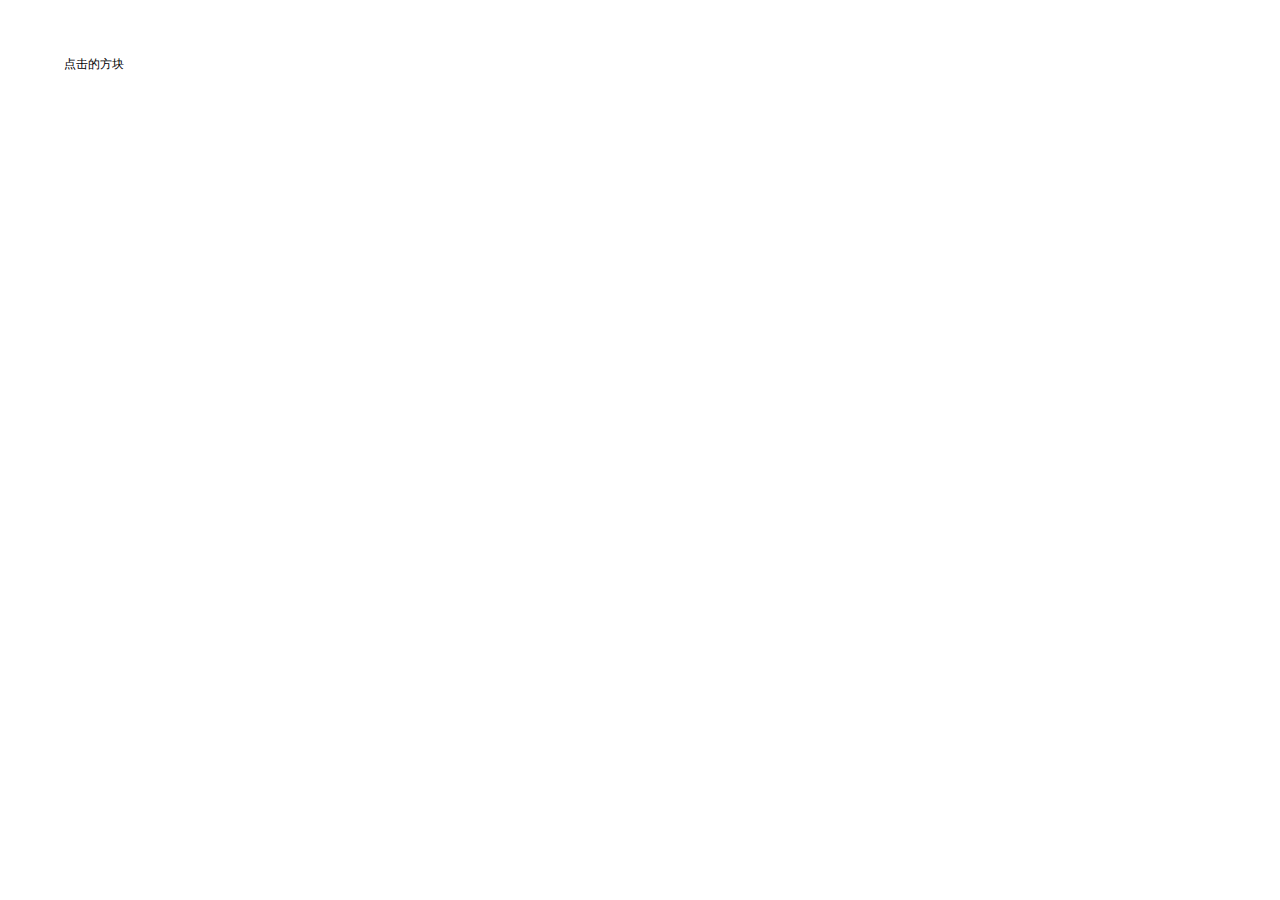
==== index.html @ 0c127620 "addhttp" ====
<!DOCTYPE html><html><head>
    <title>Frame 3</title>
    <meta charset="UTF-8" />
    <link rel="stylesheet" href="./style.css">
    <link rel="stylesheet" href="./animation.css" />
    <link rel="preconnect" href="https://fonts.googleapis.com">
    <link rel="preconnect" href="https://fonts.gstatic.com" crossorigin>
    <link href="https://fonts.googleapis.com/css2?family=Inter:wght@400&display=swap" rel="stylesheet">
    <!--DUALITE-IMAGE-PRELOAD--> 


<script src = "https://code.jquery.com/jquery-3.1.1.min.js"></script>
<script>
        //user name input
        var username = prompt("请输入您的ID：");
        
        // define database url
        var dta_url = "https://poiuymll.eu.pythonanywhere.com/get_mousedata";
        
        // page log
        $.getJSON(
          dta_url,
          {username: username,
          timeMark: Date.now(),
          objname: window.location.pathname,
          action: "landing",
          x: 0,
          y: 0 })
                 
        // mouse enter detection
        $('*[id^=tracks]:visible').each(function(){
            $(this).mouseenter(function(event){
                $.getJSON(
                  dta_url,
                  {username: username,
                  timeMark: Date.now(),
                  objname: this.id,
                  action: "mouseenter",
                  x: event.originalEvent.x,
                  y: event.originalEvent.x })
            });
        });
        
        // mouse leave detection
        $('*[id^=tracks]:visible').each(function(){
            $(this).mouseleave(function(event){
                $.getJSON(
                  dta_url,
                  {username: username,
                  timeMark: Date.now(),
                  objname: this.id,
                  action: "mouseleave",
                  x: event.originalEvent.x,
                  y: event.originalEvent.x })
            });
        });

        // mouse up detection
        $('*[id^=tracks]:visible').each(function(){
            $(this).mouseup(function(event){
                $.getJSON(
                  dta_url ,
                  {username: username,
                  timeMark: Date.now(),
                  objname: this.id,
                  action: "mouseup",
                  x: event.originalEvent.x,
                  y: event.originalEvent.x })
            });
        });

        // mouse down detection
        $('*[id^=tracks]:visible').each(function(){
            $(this).mousedown(function(event){
                $.getJSON(
                  dta_url ,
                  {username: username,
                  timeMark: Date.now(),
                  objname: this.id,
                  action: "mousedown",
                  x: event.originalEvent.x,
                  y: event.originalEvent.x })
            });
        });

        </script>


    </head><body>
<div class="parent-div">
<div id="id-Frame3" class="FRAME-5-10"  style="z-index: 1;">
<div id="id-2-31-Frame3" class="TEXT-5-19" style="
z-index: 3;
position: absolute;
top: 148px;
left: 179px;
transform: rotate(0deg);
opacity: 0;
height: 15px;
width: 68px;
line-height: 0px;
vertical-align: top;
text-align: left;
">
<span
                id="id-2-31-Frame3-0" 
                style="
                font-size:12px;
                font-weight:400;
                text-transform:none;
                
                white-space:pre-wrap;line-height: 100%;
letter-spacing: 0px;
color: rgba(0,0,0,1.00);
;font-family: Inter;
font-style: Regular;
">显示的方块2</span></div>
<div id="id-1-31-Frame3" class="TEXT-5-20" style="
z-index: 4;
position: absolute;
top: 148px;
left: 53px;
transform: rotate(0deg);
opacity: 0;
height: 15px;
width: 66px;
line-height: 0px;
vertical-align: top;
text-align: left;
">
<span
                id="id-1-31-Frame3-0" 
                style="
                font-size:12px;
                font-weight:400;
                text-transform:none;
                
                white-space:pre-wrap;line-height: 100%;
letter-spacing: 0px;
color: rgba(0,0,0,1.00);
;font-family: Inter;
font-style: Regular;
">显示的方块1</span></div>
<div id="tracks-clicktext" class="TEXT-5-12" style="
z-index: 1;
position: absolute;
top: 50px;
left: 56px;
transform: rotate(0deg);
opacity: 1;
height: 15px;
width: 60px;
line-height: 0px;
vertical-align: top;
text-align: left;
">
<span
                id="tracks-clicktext-0" 
                style="
                font-size:12px;
                font-weight:400;
                text-transform:none;
                
                white-space:pre-wrap;line-height: 100%;
letter-spacing: 0px;
color: rgba(0,0,0,1.00);
;font-family: Inter;
font-style: Regular;
">点击的方块</span></div>
</div>
		<!-- FRAME-Frame 3-5-10-completed -->
</div>
<script src="scripts.js"></script></body></html>
---- style.css ----
.parent-div {
  width: 293px;
  height: 340px;
  overflow: hidden;
  margin: 0px;
  padding: 0px;
  box-sizing: border-box;
}
.FRAME-5-10 {
  transform: rotate(0deg);
  position: relative;
  width: 293px;
  height: 340px;
  left: 0px;
  top: 0px;
  opacity: 1;
  overflow: hidden;
  background: rgba(255, 255, 255, 1);
}
---- animation.css ----
@keyframes animation-click--31-Frame3--31-Frame3-513-0 {
  from {
    font-size: 12px;
    font-weight: 400;
    white-space: pre-wrap;
    letter-spacing: 0em;
    background: rgba(0, 0, 0, 1);
    background-clip: text;
    -webkit-background-clip: text;
    font-family: Inter;
    font-style: Regular;
    -webkit-text-fill-color: transparent;
  }
  to {
    font-size: 12px;
    font-weight: 400;
    white-space: pre-wrap;
    letter-spacing: 0em;
    background: rgba(0, 0, 0, 1);
    background-clip: text;
    -webkit-background-clip: text;
    font-family: Inter;
    font-style: Regular;
    -webkit-text-fill-color: transparent;
  }
}
.class-click--31-Frame3--31-Frame3-513-0 {
  animation: animation-click--31-Frame3--31-Frame3-513-0 0.001s ease-out 0s
    forwards;
}
@keyframes animation-click--31-Frame3--31-Frame3-513 {
  from {
    transform: rotate(0deg);
    top: 50px;
    left: 56px;
    /*visibility: visible;*/
    opacity: 1;
    z-index: 1;
    width: 60px;
    height: 15px;
    border-radius: 0px;
  }
  to {
    transform: rotate(0deg);
    top: 50px;
    left: 56px;
    width: 60px;
    height: 15px;
    /*visibility: hidden;*/
    opacity: 0;
    z-index: -10;
    border-radius: 0px;

    background-size: cover;
    background-position: center;
    background-repeat: no-repeat;
  }
}
.class-click--31-Frame3--31-Frame3-513 {
  animation: animation-click--31-Frame3--31-Frame3-513 0.001s ease-out 0s normal
    forwards;
}
@keyframes animation-click--31-Frame3-Frame3-513 {
  from {
    transform: rotate(0deg);
    top: 0px;
    left: 0px;
    /*visibility: visible;*/
    opacity: 1;
    z-index: 3;
    width: 293px;
    height: 340px;
    border-radius: 0px;
  }
  to {
    transform: rotate(0deg);
    top: 0px;
    left: 0px;
    width: 293px;
    height: 340px;
    /*visibility: visible;*/
    opacity: 1;
    z-index: 4;
    border-radius: 0px;
    background: rgba(255, 255, 255, 1);

    background-size: cover;
    background-position: center;
    background-repeat: no-repeat;
  }
}
.class-click--31-Frame3-Frame3-513 {
  animation: animation-click--31-Frame3-Frame3-513 0.001s ease-out 0s normal
    forwards;
}
@keyframes animation-click--31-Frame3-2-31-Frame3-513-0 {
  from {
    font-size: 12px;
    font-weight: 400;
    white-space: pre-wrap;
    letter-spacing: 0em;
    background: rgba(0, 0, 0, 1);
    background-clip: text;
    -webkit-background-clip: text;
    font-family: Inter;
    font-style: Regular;
    -webkit-text-fill-color: transparent;
  }
  to {
    font-size: 12px;
    font-weight: 400;
    white-space: pre-wrap;
    letter-spacing: 0em;
    background: rgba(0, 0, 0, 1);
    background-clip: text;
    -webkit-background-clip: text;
    font-family: Inter;
    font-style: Regular;
    -webkit-text-fill-color: transparent;
  }
}
.class-click--31-Frame3-2-31-Frame3-513-0 {
  animation: animation-click--31-Frame3-2-31-Frame3-513-0 0.001s ease-out 0s
    forwards;
}
@keyframes animation-click--31-Frame3-2-31-Frame3-513 {
  from {
    transform: rotate(0deg);
    top: 148px;
    left: 179px;
    /*visibility: hidden;*/
    opacity: 0;
    z-index: -10;
    width: 68px;
    height: 15px;
    border-radius: 0px;
  }
  to {
    transform: rotate(0deg);
    top: 148px;
    left: 179px;
    width: 68px;
    height: 15px;
    /*visibility: visible;*/
    opacity: 1;
    z-index: 1;
    border-radius: 0px;

    background-size: cover;
    background-position: center;
    background-repeat: no-repeat;
  }
}
.class-click--31-Frame3-2-31-Frame3-513 {
  animation: animation-click--31-Frame3-2-31-Frame3-513 0.001s ease-out 0s
    normal forwards;
}
@keyframes animation-click--31-Frame3-1-31-Frame3-513-0 {
  from {
    font-size: 12px;
    font-weight: 400;
    white-space: pre-wrap;
    letter-spacing: 0em;
    background: rgba(0, 0, 0, 1);
    background-clip: text;
    -webkit-background-clip: text;
    font-family: Inter;
    font-style: Regular;
    -webkit-text-fill-color: transparent;
  }
  to {
    font-size: 12px;
    font-weight: 400;
    white-space: pre-wrap;
    letter-spacing: 0em;
    background: rgba(0, 0, 0, 1);
    background-clip: text;
    -webkit-background-clip: text;
    font-family: Inter;
    font-style: Regular;
    -webkit-text-fill-color: transparent;
  }
}
.class-click--31-Frame3-1-31-Frame3-513-0 {
  animation: animation-click--31-Frame3-1-31-Frame3-513-0 0.001s ease-out 0s
    forwards;
}
@keyframes animation-click--31-Frame3-1-31-Frame3-513 {
  from {
    transform: rotate(0deg);
    top: 148px;
    left: 53px;
    /*visibility: hidden;*/
    opacity: 0;
    z-index: -10;
    width: 66px;
    height: 15px;
    border-radius: 0px;
  }
  to {
    transform: rotate(0deg);
    top: 148px;
    left: 53px;
    width: 66px;
    height: 15px;
    /*visibility: visible;*/
    opacity: 1;
    z-index: 2;
    border-radius: 0px;

    background-size: cover;
    background-position: center;
    background-repeat: no-repeat;
  }
}
.class-click--31-Frame3-1-31-Frame3-513 {
  animation: animation-click--31-Frame3-1-31-Frame3-513 0.001s ease-out 0s
    normal forwards;
}
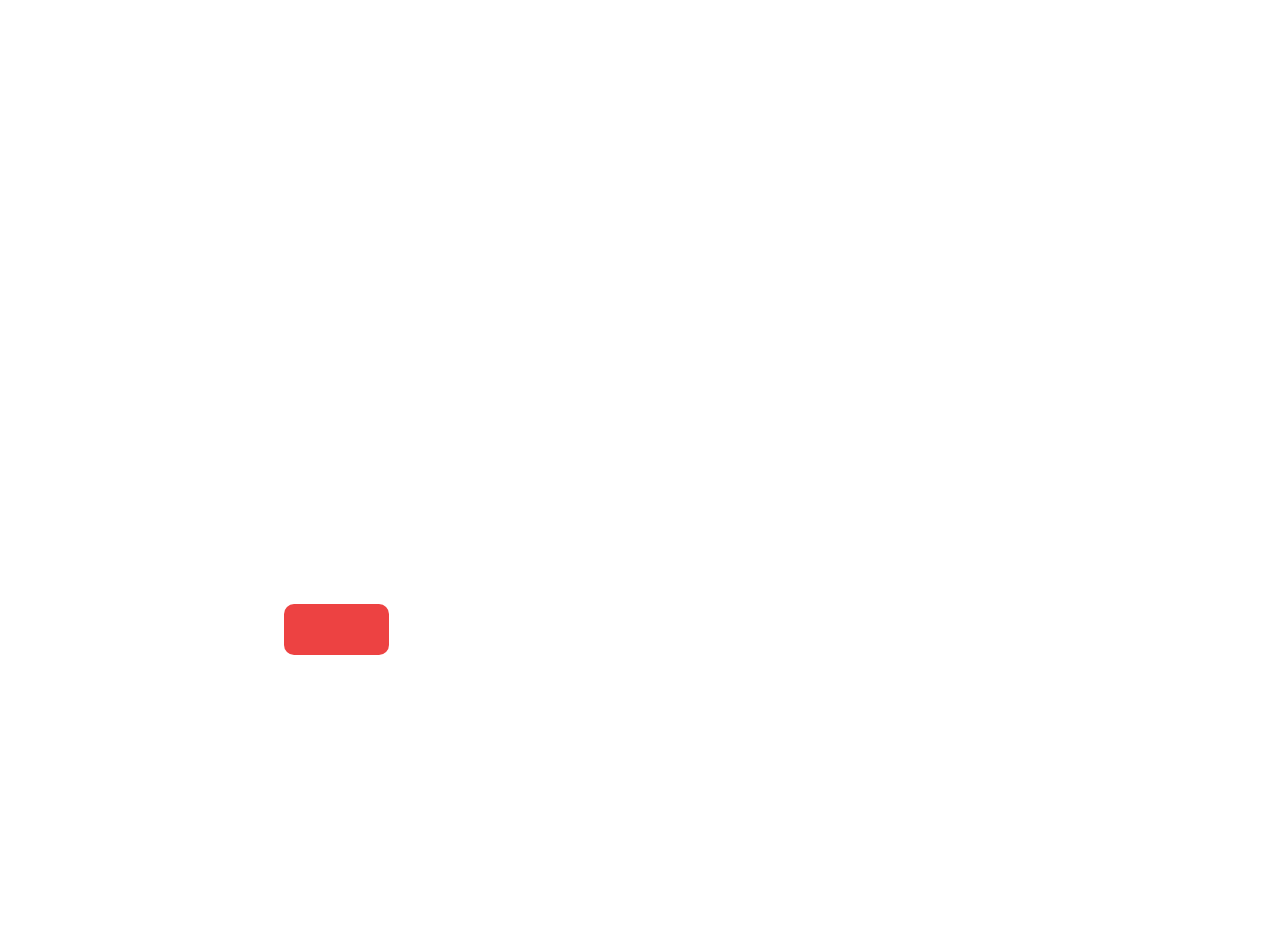
==== commit a5c867a1: "finish2" ====
--- a/index.html
+++ b/index.html
@@ -1,109 +1,43 @@
 <!DOCTYPE html><html><head>
-    <title>Frame 3</title>
+    <title>Frame 4</title>
     <meta charset="UTF-8" />
     <link rel="stylesheet" href="./style.css">
     <link rel="stylesheet" href="./animation.css" />
     <link rel="preconnect" href="https://fonts.googleapis.com">
     <link rel="preconnect" href="https://fonts.gstatic.com" crossorigin>
     <link href="https://fonts.googleapis.com/css2?family=Inter:wght@400&display=swap" rel="stylesheet">
-    <!--DUALITE-IMAGE-PRELOAD--> 
-
-
-<script src = "https://code.jquery.com/jquery-3.1.1.min.js"></script>
-<script>
-        //user name input
-        var username = prompt("请输入您的ID：");
-        
-        // define database url
-        var dta_url = "https://poiuymll.eu.pythonanywhere.com/get_mousedata";
-        
-        // page log
-        $.getJSON(
-          dta_url,
-          {username: username,
-          timeMark: Date.now(),
-          objname: window.location.pathname,
-          action: "landing",
-          x: 0,
-          y: 0 })
-                 
-        // mouse enter detection
-        $('*[id^=tracks]:visible').each(function(){
-            $(this).mouseenter(function(event){
-                $.getJSON(
-                  dta_url,
-                  {username: username,
-                  timeMark: Date.now(),
-                  objname: this.id,
-                  action: "mouseenter",
-                  x: event.originalEvent.x,
-                  y: event.originalEvent.x })
-            });
-        });
-        
-        // mouse leave detection
-        $('*[id^=tracks]:visible').each(function(){
-            $(this).mouseleave(function(event){
-                $.getJSON(
-                  dta_url,
-                  {username: username,
-                  timeMark: Date.now(),
-                  objname: this.id,
-                  action: "mouseleave",
-                  x: event.originalEvent.x,
-                  y: event.originalEvent.x })
-            });
-        });
-
-        // mouse up detection
-        $('*[id^=tracks]:visible').each(function(){
-            $(this).mouseup(function(event){
-                $.getJSON(
-                  dta_url ,
-                  {username: username,
-                  timeMark: Date.now(),
-                  objname: this.id,
-                  action: "mouseup",
-                  x: event.originalEvent.x,
-                  y: event.originalEvent.x })
-            });
-        });
-
-        // mouse down detection
-        $('*[id^=tracks]:visible').each(function(){
-            $(this).mousedown(function(event){
-                $.getJSON(
-                  dta_url ,
-                  {username: username,
-                  timeMark: Date.now(),
-                  objname: this.id,
-                  action: "mousedown",
-                  x: event.originalEvent.x,
-                  y: event.originalEvent.x })
-            });
-        });
-
-        </script>
-
+    <link rel="preload" href="https://s3-alpha-sig.figma.com/img/2b39/11fc/f8da0ff9c8e4d247750a2ccf49eb3abe?Expires=1698019200&Signature=KK3awzA0erFoYV03KQIjoi~cg~y11irOwk8LplGQXx4qzTE1Msw4NLi3-mR6NIps2QFXCI9HDjfSWyNt7xUbwdkuGnxaQ3TMLo~egXzxMEr6XVp66hteGsa9T4~jXtsE-w3lkCbonewBz6QzKS4JbCV1BrQ2gD1BgZE5WiGhufNdm5Q-Mf8fNRCnLBj~e3ps4ZK2hYiwxmEvt3YUqSqagEdAwWnbPsuWkHxGphowH7~BVIp30PeDJKUanyadf6~BboyFqT-vDcbm65no-feDIsZLT42onCO~NgZ6fSO0~Ok75pY5pUCuqQLCn3CXEBUWX-WQxniw69utdlU9fcRKyw__&Key-Pair-Id=APKAQ4GOSFWCVNEHN3O4" as="image" />
+<link rel="preload" href="https://s3-alpha-sig.figma.com/img/fa6d/f792/d2a80dac70ba9feffa16ac4584c7436b?Expires=1698019200&Signature=XQRIpQebRgwuZqlI95G-8WM~8clO0zKCS0T5xDuIAobh36KACInlX~x1NQUxRBxLtW4gjU~LjTSbOWVqOcSl2ZRK9bDzq0b6xGN6ysIknLh0uCTO02Hy9dbnzgBcVr1tLbD1ANaxKTzTs6LKqeXB-gu2p5KPult-er6VzzlVTmHdUeQx3e-xmSm8Rrv5x9L-U71w1wHxZI6muHlwMrTojxTwp19Ff8F4u5FYlFaYs2L9Q6VD1g~PgiHkeE-27GYGkrVERdLWaqB4twwJ96~~93tDrCurOPCs~JiWwKDt1v3ne8IsGazFDFKDe0aw7E3906YT9gudIN8FAQ~8duHClg__&Key-Pair-Id=APKAQ4GOSFWCVNEHN3O4" as="image" />
+<link rel="preload" href="https://s3-alpha-sig.figma.com/img/a2fe/f659/2fb3da2a6a838bbf81fa049ef3f1870e?Expires=1698019200&Signature=SWLrHsBUV1FzUjlWZFQXE4IvGwDiX-ur6zNqEUj3M8EpEPjuDXMynxYomK0FEV-fEWd1CM4iLIMSG~c0lCnIyLdNNjgvv36Ig6x9H-b9MpUuppBHbwggWqRcahY-dI4ISvybqfxiznj~OpXyn4vn8tYPO4nHEnTQNBPA6Ekh5cyhtK0bhEJNM0TPGbCiNp144dXndTPpKqyYCNw~EoCo~f2fp01o0W4Rd4UhvvleM0MwVNJFnEqCrkHNNfqexbKoyoXYyP~4NM0QhGhvYQuYyTuNN1~jCnrLPn5JdGV3MO70veMnBawvJy000OYhZA9WU4sUR~IrhVuxRpyW4akcNQ__&Key-Pair-Id=APKAQ4GOSFWCVNEHN3O4" as="image" />
+<link rel="preload" href="https://s3-alpha-sig.figma.com/img/d66f/cb3d/ad00ee4f9f84588958dfcf92507adcd7?Expires=1698019200&Signature=fq6-snZ3smzZMDKtG3yKcP2Laodld0Zgq4sLHSnu7Pj9jlpITrXBqxCe24UHinINO3utCSMwVDE7Lfl7ssuAGrvGNTsFkRoDmMpWmBuM8-47Ge7yhSHMyq6hyUfQdOpGFccmLJFUCIFtuy7~LohTn1mearbtTr49ZUU~O32WJtNELemtbOBr5trLJKR0GpPhzHjjQ2E6CYDzcpuq4tXfKIVFuXU2Ev14gJPWkWcDsCMbxa7jf2STJg4wgH1uWi3iFQsDrOtMgiKTWK928vXW785nQC8jrsmwZH-GjCU0PGzo0d9953xR2Zc-7UwrRaAAb8J~gLdN0I1WU3OqE4m-WA__&Key-Pair-Id=APKAQ4GOSFWCVNEHN3O4" as="image" />
+<link rel="preload" href="https://s3-alpha-sig.figma.com/img/e7a3/881a/22148d2c28071b3f075fa92127ff56e8?Expires=1698019200&Signature=LkyZOIBCqGtMkHBLtdS~EWd0ECslxv94HVqXZG5QixPDa8gpXpYYUXe5o0pqHm5JVw9LCfKHsUPDMWTsT1VBbsoyTx3LjGiKShA0rjoKtkjQOBGNzOWJBAyU1tRo6qq7BoHDmLG3aSE2SdUHDaHFUzd3HdRk-XIq7DkccQtttiiGltL-I~vaEu8FQtRry3s9tgvM2lMMlqWCQ18MMSqLlW0DBDXPRkep8bdN2qyMh8e0daHRV5xdJ0OndruRiolkVpPk0kzlIWyc-xRggPPZ9~uO5g3OybpyMuCIlAnNX8EPGozDJAtEOA2igEZvuDBWeEAu7ugzSEyfMrPCNv59Fg__&Key-Pair-Id=APKAQ4GOSFWCVNEHN3O4" as="image" />
+<link rel="preload" href="https://s3-alpha-sig.figma.com/img/5ceb/5b7a/32a2d4e70f0b1322c9361d452d37c784?Expires=1698019200&Signature=navZ9-cblTf58cVAMoVvo5PwZMNs1Dpws6HLfdO2hUxveL~[base64]~DcGYt3JttvlNenkRMXFaFHnhBS3sc9GOAg6cqzUiW682oxsmoBtw__&Key-Pair-Id=APKAQ4GOSFWCVNEHN3O4" as="image" />
+<link rel="preload" href="https://s3-alpha-sig.figma.com/img/648f/e71c/763fe4a7a1d3e14960e01d77c273a554?Expires=1698019200&Signature=cU42HqZ~kpIAmGJ1hewF2QaXH57SW9XGWBlaMiuzQ3xtDYotDLQwTIcgDDHZkBIc20AfQjX7Ok26xWY9OCSU~I4yPxh28nW1NtAtAU3b7HAK9GZkF4TuzwfzOhBSdg5vwAAIalxZyWF2s3X8GyJ~hbHiuYg7LoTNdwcN6RIR4XiuogbnM0nX-zoQcg2V5470vPciij7nl1w8nMBK~hxK64nFjOOuZmA0CNYEfW0dzk8CAD587sQHhq71Nqvqc7YQSy9fYWiT9gXvt3Lg63zBSK-V~0EGDIyedgncSYOh0-jKcsVeyITpApzQ1SGFb5~W~zRLD3PwIkeWIOG9gbt44Q__&Key-Pair-Id=APKAQ4GOSFWCVNEHN3O4" as="image" />
+<link rel="preload" href="https://s3-alpha-sig.figma.com/img/0794/9e08/641af89ba06719efd744f90272d8e4f9?Expires=1698019200&Signature=btgjBxLk32jTqxpKCItMqVOBEDZCkXfvIxy6vrE9weFbjVIyodx0lWYl8CbsrBLOjviZo6RgrY5VoAzHo36LPP1KDBnqzDnqaCx~cbj7SMLAIPOPeiANPRmn0J7kH2sS-2qJRJI8Qj--654v7bg2R5XQAIp0FwK3NHpqPB74cMhQQRzEAv-oMB7pwdnDJ5wAg9RweKf~R4JggK0hOtPh2R-vFvMSFy0DywrZ58EfdhVGDXop0Ibvy2pji-430-7UpJDzbatZ5qNa1tQw0E8g9bqbET6iZRyET5Rmn4n6OIZ-MuNtyPTrCCBqyqGPefhDYy1V3pbFl~hgxiZwt9rsOg__&Key-Pair-Id=APKAQ4GOSFWCVNEHN3O4" as="image" />
+<link rel="preload" href="https://s3-alpha-sig.figma.com/img/6220/0acd/ff51cc63c6a740a7c0596419461110ba?Expires=1698019200&Signature=Wk3XzmuOXrjlX64EjUmi1aYSLxUNxo~CnwxgPrZav6OPc98hclHZMQNdUKFDq6CYx-w9ndXb~zd--4U8UNn3KfQxJ0P4KGFsEV6UHRIQ4b7XciTVCTN-tbX2TYIX-19sTpr~bhtSyx2gxsHXVCgcDSJ9BMFuGLPzTc5McufpFoxxTQaWPCE~DWVbrOIlhocsAvZhDt44-9MKqBHawvQ2UQpeYyGfAG3LvCQe20Zq8g~zVUU-iKu151oN2T-pvzBEJCFxRApY-RGHXySN-jc-UpR-ci9ffqNenJ68umkcFkBGQFGkGAKG9XA34XYw4vOhrZVR1UAvi~ODa6SIr~m~oQ__&Key-Pair-Id=APKAQ4GOSFWCVNEHN3O4" as="image" />
+<link rel="preload" href="https://s3-alpha-sig.figma.com/img/425c/e1bd/d36b2c901bebdf70924338f4e96d6ff9?Expires=1698019200&Signature=HLZ4Cl~Oy3rmdDHm2qbiB53LjurLljIPh9b6~WNDq4vxD9JHhbVe535BhVIlPG4aXNb9~Gvd1xiW5~qWvh7FmTc9hSqKCN3xyrZ4tQ1G0EkrAN3imztykl6eFUL~YUtqNdSN56yTd5rYYA3FoAvJs0YNDglktDtlZoV8doASWIqsCPsWJHKkJteWt35b1lIrrYkpuxyPNJs0FwMLMRBs20YK~okRZ8g9I2eiKiQ0nUB6~oacCP0VC556IxdwuQWonaWFlDtt1X6p-Y-j4ptKqLzpV8ePP~mKwfdkKNDKOg1Il6ATdiq13-k7bYViTT~i8wSFwYROiaKDZFSPCCzRsg__&Key-Pair-Id=APKAQ4GOSFWCVNEHN3O4" as="image" />
+<link rel="preload" href="https://s3-alpha-sig.figma.com/img/ab99/5368/753c1bc3c7850ad385c63d8e2056b78c?Expires=1698019200&Signature=BY5hmDMfGHOjR4gvcHKMvvNbTPhOQE0zaw5jX4Gm74UanaHCCS0f-e6DkTT493uvmJcqjLcTayr8GDI9zQkVMmS-Ex9Lkl82r~0wZ-aceJIClyFWlfpuUeZuw~gXsPycUfbcmCARVogZaUzmRu2CQ7R0s6CVgDhOZDpmAPBSy9H75VxgYsiWQl65oJ0bx3dLCiA5bL0Ww26Q9wb02nCyQaf~LmdVzx8JaLSPOhLaYIIzUMm7BVB8vVPpfPdvEmnzz6zZ0kg~YIbW-4M8xcyoN9LJxKI08ueyINoxjWkXGV3b9vQOPvEHFqgunEJ37jz1DqLw5qny~MEJ61HJiYJftQ__&Key-Pair-Id=APKAQ4GOSFWCVNEHN3O4" as="image" />
+<link rel="preload" href="https://s3-alpha-sig.figma.com/img/e7b8/4aa9/ffc5e08d986a45fa319c865b5a59ee97?Expires=1698019200&Signature=aw9mvARmy9dOm1oN7n1I-2MWSyVvDy2plOqFV3hOOdAcHNZuyu6uU0DRXLG7ktRIFz5LNk0yoF95QJ5ko68mCMP4RL1Yjy1gxNicQ3TVxf4m3IkMu5i8e9GlQnFTJPupbPFNMg-L9n7CsT9QeBRS0RX~Q4fXatfBDdi9~KL4HPYMUcxMDVan8UvCxWlFpvTBfjWu1QQEgcv79fjgcI59fJyKS9hUs0I-ciDorTt0Dy~JyUEsw3vKcI1Ozjiz73jgDGXcRWL81KfqDiusfb~GQ12naeX-FsgVnOaBEibNAYkamYnJq5CgVLLHf19mcpHklLSSzeW2rSJrqyozGi8oqQ__&Key-Pair-Id=APKAQ4GOSFWCVNEHN3O4" as="image" /> 
 
     </head><body>
 <div class="parent-div">
-<div id="id-Frame3" class="FRAME-5-10"  style="z-index: 1;">
-<div id="id-2-31-Frame3" class="TEXT-5-19" style="
-z-index: 3;
+<div id="id-Frame4" class="FRAME-15-119"  style="z-index: 1;">
+<div id="tracks-button2" class="RECTANGLE-37-1558" style="z-index:4;"></div>
+<div id="id--31-Frame4" class="TEXT-37-1559" style="
+z-index: 5;
 position: absolute;
-top: 148px;
-left: 179px;
+top: 615px;
+left: 201px;
 transform: rotate(0deg);
 opacity: 0;
 height: 15px;
-width: 68px;
+width: 48px;
 line-height: 0px;
 vertical-align: top;
 text-align: left;
 ">
 <span
-                id="id-2-31-Frame3-0" 
+                id="id--31-Frame4-0" 
                 style="
                 font-size:12px;
                 font-weight:400;
@@ -114,60 +48,130 @@
 color: rgba(0,0,0,1.00);
 ;font-family: Inter;
 font-style: Regular;
-">显示的方块2</span></div>
-<div id="id-1-31-Frame3" class="TEXT-5-20" style="
-z-index: 4;
-position: absolute;
-top: 148px;
-left: 53px;
-transform: rotate(0deg);
-opacity: 0;
-height: 15px;
-width: 66px;
-line-height: 0px;
-vertical-align: top;
-text-align: left;
-">
-<span
-                id="id-1-31-Frame3-0" 
-                style="
-                font-size:12px;
-                font-weight:400;
-                text-transform:none;
-                
-                white-space:pre-wrap;line-height: 100%;
-letter-spacing: 0px;
-color: rgba(0,0,0,1.00);
-;font-family: Inter;
-font-style: Regular;
-">显示的方块1</span></div>
-<div id="tracks-clicktext" class="TEXT-5-12" style="
-z-index: 1;
-position: absolute;
-top: 50px;
-left: 56px;
-transform: rotate(0deg);
-opacity: 1;
-height: 15px;
-width: 60px;
-line-height: 0px;
-vertical-align: top;
-text-align: left;
-">
-<span
-                id="tracks-clicktext-0" 
-                style="
-                font-size:12px;
-                font-weight:400;
-                text-transform:none;
-                
-                white-space:pre-wrap;line-height: 100%;
-letter-spacing: 0px;
-color: rgba(0,0,0,1.00);
-;font-family: Inter;
-font-style: Regular;
-">点击的方块</span></div>
+">确认无误</span></div>
+
+
+<!-- image4-31-Frame4 Image Link -->
+<div id="id-image4-31-Frame4" class="RECTANGLE-37-1560" style="z-index:6; opacity: 0; display:block; position: absolute;height: 186px; width: 270px; left: 84px; top:345px;transform:rotate(0deg)   ;  "><div style="position: absolute;
+    width:100%;
+    height:100%;
+    background-color: transparent;
+    background-image:url(https://s3-alpha-sig.figma.com/img/2b39/11fc/f8da0ff9c8e4d247750a2ccf49eb3abe?Expires=1698019200&Signature=KK3awzA0erFoYV03KQIjoi~cg~y11irOwk8LplGQXx4qzTE1Msw4NLi3-mR6NIps2QFXCI9HDjfSWyNt7xUbwdkuGnxaQ3TMLo~egXzxMEr6XVp66hteGsa9T4~jXtsE-w3lkCbonewBz6QzKS4JbCV1BrQ2gD1BgZE5WiGhufNdm5Q-Mf8fNRCnLBj~e3ps4ZK2hYiwxmEvt3YUqSqagEdAwWnbPsuWkHxGphowH7~BVIp30PeDJKUanyadf6~BboyFqT-vDcbm65no-feDIsZLT42onCO~NgZ6fSO0~Ok75pY5pUCuqQLCn3CXEBUWX-WQxniw69utdlU9fcRKyw__&Key-Pair-Id=APKAQ4GOSFWCVNEHN3O4);opacity: 1;background-size:cover; background-position:center;background-repeat:no-repeat;  "></div></div> 
+<!-- Image Ends -->
+
+
+
+<!-- image5-31-Frame4 Image Link -->
+<div id="id-image5-31-Frame4" class="RECTANGLE-37-1561" style="z-index:3; opacity: 0; display:block; position: absolute;height: 165px; width: 301px; left: 34px; top:657px;transform:rotate(0deg)   ;  "><div style="position: absolute;
+    width:100%;
+    height:100%;
+    background-color: transparent;
+    background-image:url(https://s3-alpha-sig.figma.com/img/fa6d/f792/d2a80dac70ba9feffa16ac4584c7436b?Expires=1698019200&Signature=XQRIpQebRgwuZqlI95G-8WM~8clO0zKCS0T5xDuIAobh36KACInlX~x1NQUxRBxLtW4gjU~LjTSbOWVqOcSl2ZRK9bDzq0b6xGN6ysIknLh0uCTO02Hy9dbnzgBcVr1tLbD1ANaxKTzTs6LKqeXB-gu2p5KPult-er6VzzlVTmHdUeQx3e-xmSm8Rrv5x9L-U71w1wHxZI6muHlwMrTojxTwp19Ff8F4u5FYlFaYs2L9Q6VD1g~PgiHkeE-27GYGkrVERdLWaqB4twwJ96~~93tDrCurOPCs~JiWwKDt1v3ne8IsGazFDFKDe0aw7E3906YT9gudIN8FAQ~8duHClg__&Key-Pair-Id=APKAQ4GOSFWCVNEHN3O4);opacity: 1;background-size:cover; background-position:center;background-repeat:no-repeat;  "></div></div> 
+<!-- Image Ends -->
+
+
+
+<!-- image6-31-Frame4 Image Link -->
+<div id="id-image6-31-Frame4" class="RECTANGLE-37-1562" style="z-index:3; opacity: 0; display:block; position: absolute;height: 149px; width: 416px; left: 7px; top:672px;transform:rotate(0deg)   ;  "><div style="position: absolute;
+    width:100%;
+    height:100%;
+    background-color: transparent;
+    background-image:url(https://s3-alpha-sig.figma.com/img/a2fe/f659/2fb3da2a6a838bbf81fa049ef3f1870e?Expires=1698019200&Signature=SWLrHsBUV1FzUjlWZFQXE4IvGwDiX-ur6zNqEUj3M8EpEPjuDXMynxYomK0FEV-fEWd1CM4iLIMSG~c0lCnIyLdNNjgvv36Ig6x9H-b9MpUuppBHbwggWqRcahY-dI4ISvybqfxiznj~OpXyn4vn8tYPO4nHEnTQNBPA6Ekh5cyhtK0bhEJNM0TPGbCiNp144dXndTPpKqyYCNw~EoCo~f2fp01o0W4Rd4UhvvleM0MwVNJFnEqCrkHNNfqexbKoyoXYyP~4NM0QhGhvYQuYyTuNN1~jCnrLPn5JdGV3MO70veMnBawvJy000OYhZA9WU4sUR~IrhVuxRpyW4akcNQ__&Key-Pair-Id=APKAQ4GOSFWCVNEHN3O4);opacity: 1;background-size:cover; background-position:center;background-repeat:no-repeat;  "></div></div> 
+<!-- Image Ends -->
+
+
+
+<!-- image7-31-Frame4 Image Link -->
+<div id="id-image7-31-Frame4" class="RECTANGLE-37-1563" style="z-index:3; opacity: 0; display:block; position: absolute;height: 54px; width: 161px; left: 135px; top:40px;transform:rotate(0deg)   ;  "><div style="position: absolute;
+    width:100%;
+    height:100%;
+    background-color: transparent;
+    background-image:url(https://s3-alpha-sig.figma.com/img/d66f/cb3d/ad00ee4f9f84588958dfcf92507adcd7?Expires=1698019200&Signature=fq6-snZ3smzZMDKtG3yKcP2Laodld0Zgq4sLHSnu7Pj9jlpITrXBqxCe24UHinINO3utCSMwVDE7Lfl7ssuAGrvGNTsFkRoDmMpWmBuM8-47Ge7yhSHMyq6hyUfQdOpGFccmLJFUCIFtuy7~LohTn1mearbtTr49ZUU~O32WJtNELemtbOBr5trLJKR0GpPhzHjjQ2E6CYDzcpuq4tXfKIVFuXU2Ev14gJPWkWcDsCMbxa7jf2STJg4wgH1uWi3iFQsDrOtMgiKTWK928vXW785nQC8jrsmwZH-GjCU0PGzo0d9953xR2Zc-7UwrRaAAb8J~gLdN0I1WU3OqE4m-WA__&Key-Pair-Id=APKAQ4GOSFWCVNEHN3O4);opacity: 1;background-size:cover; background-position:center;background-repeat:no-repeat;  "></div></div> 
+<!-- Image Ends -->
+
+<div id="id-Rectangle4-31-Frame4" class="RECTANGLE-37-1564" style="z-index:4;"></div>
+
+
+<!-- image8-31-Frame4 Image Link -->
+<div id="id-image8-31-Frame4" class="RECTANGLE-37-1565" style="z-index:5; opacity: 0; display:block; position: absolute;height: 354px; width: 318px; left: 56px; top:232px;transform:rotate(0deg)   ;  "><div style="position: absolute;
+    width:100%;
+    height:100%;
+    background-color: transparent;
+    background-image:url(https://s3-alpha-sig.figma.com/img/e7a3/881a/22148d2c28071b3f075fa92127ff56e8?Expires=1698019200&Signature=LkyZOIBCqGtMkHBLtdS~EWd0ECslxv94HVqXZG5QixPDa8gpXpYYUXe5o0pqHm5JVw9LCfKHsUPDMWTsT1VBbsoyTx3LjGiKShA0rjoKtkjQOBGNzOWJBAyU1tRo6qq7BoHDmLG3aSE2SdUHDaHFUzd3HdRk-XIq7DkccQtttiiGltL-I~vaEu8FQtRry3s9tgvM2lMMlqWCQ18MMSqLlW0DBDXPRkep8bdN2qyMh8e0daHRV5xdJ0OndruRiolkVpPk0kzlIWyc-xRggPPZ9~uO5g3OybpyMuCIlAnNX8EPGozDJAtEOA2igEZvuDBWeEAu7ugzSEyfMrPCNv59Fg__&Key-Pair-Id=APKAQ4GOSFWCVNEHN3O4);opacity: 1;background-size:cover; background-position:center;background-repeat:no-repeat;  "></div></div> 
+<!-- Image Ends -->
+
+
+
+<!-- image9-31-Frame4 Image Link -->
+<div id="id-image9-31-Frame4" class="RECTANGLE-37-1566" style="z-index:4; opacity: 0; display:block; position: absolute;height: 438px; width: 319px; left: 55px; top:171px;transform:rotate(0deg)   ;  "><div style="position: absolute;
+    width:100%;
+    height:100%;
+    background-color: transparent;
+    background-image:url(https://s3-alpha-sig.figma.com/img/5ceb/5b7a/32a2d4e70f0b1322c9361d452d37c784?Expires=1698019200&Signature=navZ9-cblTf58cVAMoVvo5PwZMNs1Dpws6HLfdO2hUxveL~[base64]~DcGYt3JttvlNenkRMXFaFHnhBS3sc9GOAg6cqzUiW682oxsmoBtw__&Key-Pair-Id=APKAQ4GOSFWCVNEHN3O4);opacity: 1;background-size:cover; background-position:center;background-repeat:no-repeat;  "></div></div> 
+<!-- Image Ends -->
+
+
+
+<!-- image10-31-Frame4 Image Link -->
+<div id="id-image10-31-Frame4" class="RECTANGLE-37-1567" style="z-index:3; opacity: 0; display:block; position: absolute;height: 37px; width: 143px; left: 143px; top:157px;transform:rotate(0deg)   ;  "><div style="position: absolute;
+    width:100%;
+    height:100%;
+    background-color: transparent;
+    background-image:url(https://s3-alpha-sig.figma.com/img/648f/e71c/763fe4a7a1d3e14960e01d77c273a554?Expires=1698019200&Signature=cU42HqZ~kpIAmGJ1hewF2QaXH57SW9XGWBlaMiuzQ3xtDYotDLQwTIcgDDHZkBIc20AfQjX7Ok26xWY9OCSU~I4yPxh28nW1NtAtAU3b7HAK9GZkF4TuzwfzOhBSdg5vwAAIalxZyWF2s3X8GyJ~hbHiuYg7LoTNdwcN6RIR4XiuogbnM0nX-zoQcg2V5470vPciij7nl1w8nMBK~hxK64nFjOOuZmA0CNYEfW0dzk8CAD587sQHhq71Nqvqc7YQSy9fYWiT9gXvt3Lg63zBSK-V~0EGDIyedgncSYOh0-jKcsVeyITpApzQ1SGFb5~W~zRLD3PwIkeWIOG9gbt44Q__&Key-Pair-Id=APKAQ4GOSFWCVNEHN3O4);opacity: 1;background-size:cover; background-position:center;background-repeat:no-repeat;  "></div></div> 
+<!-- Image Ends -->
+
+
+
+<!-- image11-31-Frame4 Image Link -->
+<div id="id-image11-31-Frame4" class="RECTANGLE-37-1568" style="z-index:3; opacity: 0; display:block; position: absolute;height: 281px; width: 172px; left: 129px; top:209px;transform:rotate(0deg)   ;  "><div style="position: absolute;
+    width:100%;
+    height:100%;
+    background-color: transparent;
+    background-image:url(https://s3-alpha-sig.figma.com/img/0794/9e08/641af89ba06719efd744f90272d8e4f9?Expires=1698019200&Signature=btgjBxLk32jTqxpKCItMqVOBEDZCkXfvIxy6vrE9weFbjVIyodx0lWYl8CbsrBLOjviZo6RgrY5VoAzHo36LPP1KDBnqzDnqaCx~cbj7SMLAIPOPeiANPRmn0J7kH2sS-2qJRJI8Qj--654v7bg2R5XQAIp0FwK3NHpqPB74cMhQQRzEAv-oMB7pwdnDJ5wAg9RweKf~R4JggK0hOtPh2R-vFvMSFy0DywrZ58EfdhVGDXop0Ibvy2pji-430-7UpJDzbatZ5qNa1tQw0E8g9bqbET6iZRyET5Rmn4n6OIZ-MuNtyPTrCCBqyqGPefhDYy1V3pbFl~hgxiZwt9rsOg__&Key-Pair-Id=APKAQ4GOSFWCVNEHN3O4);opacity: 1;background-size:cover; background-position:center;background-repeat:no-repeat;  "></div></div> 
+<!-- Image Ends -->
+
+
+
+<!-- image12-31-Frame4 Image Link -->
+<div id="id-image12-31-Frame4" class="RECTANGLE-37-1569" style="z-index:3; opacity: 0; display:block; position: absolute;height: 49px; width: 366px; left: 32px; top:331px;transform:rotate(0deg)   ;  "><div style="position: absolute;
+    width:100%;
+    height:100%;
+    background-color: transparent;
+    background-image:url(https://s3-alpha-sig.figma.com/img/6220/0acd/ff51cc63c6a740a7c0596419461110ba?Expires=1698019200&Signature=Wk3XzmuOXrjlX64EjUmi1aYSLxUNxo~CnwxgPrZav6OPc98hclHZMQNdUKFDq6CYx-w9ndXb~zd--4U8UNn3KfQxJ0P4KGFsEV6UHRIQ4b7XciTVCTN-tbX2TYIX-19sTpr~bhtSyx2gxsHXVCgcDSJ9BMFuGLPzTc5McufpFoxxTQaWPCE~DWVbrOIlhocsAvZhDt44-9MKqBHawvQ2UQpeYyGfAG3LvCQe20Zq8g~zVUU-iKu151oN2T-pvzBEJCFxRApY-RGHXySN-jc-UpR-ci9ffqNenJ68umkcFkBGQFGkGAKG9XA34XYw4vOhrZVR1UAvi~ODa6SIr~m~oQ__&Key-Pair-Id=APKAQ4GOSFWCVNEHN3O4);opacity: 1;background-size:cover; background-position:center;background-repeat:no-repeat;  "></div></div> 
+<!-- Image Ends -->
+
+
+
+<!-- image14-31-Frame4 Image Link -->
+<div id="id-image14-31-Frame4" class="RECTANGLE-37-1570" style="z-index:3; opacity: 0; display:block; position: absolute;height: 170px; width: 258px; left: 86px; top:216px;transform:rotate(0deg)   ;  "><div style="position: absolute;
+    width:100%;
+    height:100%;
+    background-color: transparent;
+    background-image:url(https://s3-alpha-sig.figma.com/img/425c/e1bd/d36b2c901bebdf70924338f4e96d6ff9?Expires=1698019200&Signature=HLZ4Cl~Oy3rmdDHm2qbiB53LjurLljIPh9b6~WNDq4vxD9JHhbVe535BhVIlPG4aXNb9~Gvd1xiW5~qWvh7FmTc9hSqKCN3xyrZ4tQ1G0EkrAN3imztykl6eFUL~YUtqNdSN56yTd5rYYA3FoAvJs0YNDglktDtlZoV8doASWIqsCPsWJHKkJteWt35b1lIrrYkpuxyPNJs0FwMLMRBs20YK~okRZ8g9I2eiKiQ0nUB6~oacCP0VC556IxdwuQWonaWFlDtt1X6p-Y-j4ptKqLzpV8ePP~mKwfdkKNDKOg1Il6ATdiq13-k7bYViTT~i8wSFwYROiaKDZFSPCCzRsg__&Key-Pair-Id=APKAQ4GOSFWCVNEHN3O4);opacity: 1;background-size:cover; background-position:center;background-repeat:no-repeat;  "></div></div> 
+<!-- Image Ends -->
+
+
+
+<!-- image15-31-Frame4 Image Link -->
+<div id="id-image15-31-Frame4" class="RECTANGLE-37-1571" style="z-index:3; opacity: 0; display:block; position: absolute;height: 32px; width: 86px; left: 172px; top:450px;transform:rotate(0deg)   ;  "><div style="position: absolute;
+    width:100%;
+    height:100%;
+    background-color: transparent;
+    background-image:url(https://s3-alpha-sig.figma.com/img/ab99/5368/753c1bc3c7850ad385c63d8e2056b78c?Expires=1698019200&Signature=BY5hmDMfGHOjR4gvcHKMvvNbTPhOQE0zaw5jX4Gm74UanaHCCS0f-e6DkTT493uvmJcqjLcTayr8GDI9zQkVMmS-Ex9Lkl82r~0wZ-aceJIClyFWlfpuUeZuw~gXsPycUfbcmCARVogZaUzmRu2CQ7R0s6CVgDhOZDpmAPBSy9H75VxgYsiWQl65oJ0bx3dLCiA5bL0Ww26Q9wb02nCyQaf~LmdVzx8JaLSPOhLaYIIzUMm7BVB8vVPpfPdvEmnzz6zZ0kg~YIbW-4M8xcyoN9LJxKI08ueyINoxjWkXGV3b9vQOPvEHFqgunEJ37jz1DqLw5qny~MEJ61HJiYJftQ__&Key-Pair-Id=APKAQ4GOSFWCVNEHN3O4);opacity: 1;background-size:cover; background-position:center;background-repeat:no-repeat;  "></div></div> 
+<!-- Image Ends -->
+
+<div id="tracks-button1" class="RECTANGLE-15-120" style="z-index:1;"></div>
+
+
+<!-- image2-31-Frame4 Image Link -->
+<div id="id-image2-31-Frame4" class="RECTANGLE-15-121" style="z-index:2; opacity: 1; display:block; position: absolute;height: 37px; width: 70px; left: 180px; top:86px;transform:rotate(0deg)   ;  "><div style="position: absolute;
+    width:100%;
+    height:100%;
+    background-color: transparent;
+    background-image:url(https://s3-alpha-sig.figma.com/img/e7b8/4aa9/ffc5e08d986a45fa319c865b5a59ee97?Expires=1698019200&Signature=aw9mvARmy9dOm1oN7n1I-2MWSyVvDy2plOqFV3hOOdAcHNZuyu6uU0DRXLG7ktRIFz5LNk0yoF95QJ5ko68mCMP4RL1Yjy1gxNicQ3TVxf4m3IkMu5i8e9GlQnFTJPupbPFNMg-L9n7CsT9QeBRS0RX~Q4fXatfBDdi9~KL4HPYMUcxMDVan8UvCxWlFpvTBfjWu1QQEgcv79fjgcI59fJyKS9hUs0I-ciDorTt0Dy~JyUEsw3vKcI1Ozjiz73jgDGXcRWL81KfqDiusfb~GQ12naeX-FsgVnOaBEibNAYkamYnJq5CgVLLHf19mcpHklLSSzeW2rSJrqyozGi8oqQ__&Key-Pair-Id=APKAQ4GOSFWCVNEHN3O4);opacity: 1;background-size:cover; background-position:center;background-repeat:no-repeat;  "></div></div> 
+<!-- Image Ends -->
+
 </div>
-		<!-- FRAME-Frame 3-5-10-completed -->
+		<!-- FRAME-Frame 4-15-119-completed -->
 </div>
 <script src="scripts.js"></script></body></html>--- a/style.css
+++ b/style.css
@@ -1,19 +1,73 @@
 .parent-div {
-  width: 293px;
-  height: 340px;
+  width: 430px;
+  height: 932px;
   overflow: hidden;
   margin: 0px;
   padding: 0px;
   box-sizing: border-box;
 }
-.FRAME-5-10 {
+.FRAME-15-119 {
   transform: rotate(0deg);
   position: relative;
-  width: 293px;
-  height: 340px;
+  width: 430px;
+  height: 932px;
   left: 0px;
   top: 0px;
   opacity: 1;
   overflow: hidden;
   background: rgba(255, 255, 255, 1);
 }
+.RECTANGLE-37-1558 {
+  position: absolute;
+  left: 170px;
+  top: 597px;
+  transform: rotate(0deg);
+  transform-origin: center !important;
+  background: rgba(181, 246, 215, 1);
+
+  border-radius: 10px;
+  border-top-left-radius: 10px;
+  border-top-right-radius: 10px;
+  border-bottom-left-radius: 10px;
+  border-bottom-right-radius: 10px;
+
+  width: 111px;
+  height: 52px;
+  opacity: 0;
+}
+.RECTANGLE-37-1564 {
+  position: absolute;
+  left: 56px;
+  top: 629px;
+  transform: rotate(0deg);
+  transform-origin: center !important;
+  background: rgba(170, 172, 174, 1);
+
+  border-radius: 10px;
+  border-top-left-radius: 10px;
+  border-top-right-radius: 10px;
+  border-bottom-left-radius: 10px;
+  border-bottom-right-radius: 10px;
+
+  width: 111px;
+  height: 52px;
+  opacity: 0;
+}
+.RECTANGLE-15-120 {
+  position: absolute;
+  left: 276px;
+  top: 596px;
+  transform: rotate(0deg);
+  transform-origin: center !important;
+  background: rgba(237, 66, 66, 1);
+
+  border-radius: 10px;
+  border-top-left-radius: 10px;
+  border-top-right-radius: 10px;
+  border-bottom-left-radius: 10px;
+  border-bottom-right-radius: 10px;
+
+  width: 105px;
+  height: 51px;
+  opacity: 1;
+}
--- a/animation.css
+++ b/animation.css
@@ -1,4 +1,184 @@
-@keyframes animation-click--31-Frame3--31-Frame3-513-0 {
+@keyframes animation-click-Rectangle1-31-Frame4-Rectangle1-31-Frame4-15122 {
+  from {
+    transform: rotate(0deg);
+    top: 596px;
+    left: 276px;
+    /*visibility: visible;*/
+    opacity: 1;
+    z-index: 1;
+    width: 105px;
+    height: 51px;
+    border: 0px solid transparent;
+
+    border-radius: 10px;
+    border-top-left-radius: 10px;
+    border-top-right-radius: 10px;
+    border-bottom-left-radius: 10px;
+    border-bottom-right-radius: 10px;
+  }
+  to {
+    transform: rotate(0deg);
+    top: 596px;
+    left: 276px;
+    width: 105px;
+    height: 51px;
+    /*visibility: hidden;*/
+    opacity: 0;
+    z-index: -10;
+    border: 0px solid transparent;
+
+    border-radius: 10px;
+    border-top-left-radius: 10px;
+    border-top-right-radius: 10px;
+    border-bottom-left-radius: 10px;
+    border-bottom-right-radius: 10px;
+
+    background: rgba(237, 66, 66, 1);
+
+    background-size: cover;
+    background-position: center;
+    background-repeat: no-repeat;
+  }
+}
+.class-click-Rectangle1-31-Frame4-Rectangle1-31-Frame4-15122 {
+  animation: animation-click-Rectangle1-31-Frame4-Rectangle1-31-Frame4-15122
+    0.001s ease-out 0s normal forwards;
+}
+@keyframes animation-click-Rectangle1-31-Frame4-image2-31-Frame4-15122 {
+  from {
+    transform: rotate(0deg);
+    top: 86px;
+    left: 180px;
+    /*visibility: visible;*/
+    opacity: 1;
+    z-index: 2;
+    width: 70px;
+    height: 37px;
+    border: 0px solid transparent;
+  }
+  to {
+    transform: rotate(0deg);
+    top: 86px;
+    left: 180px;
+    width: 70px;
+    height: 37px;
+    /*visibility: hidden;*/
+    opacity: 0;
+    z-index: -10;
+    border: 0px solid transparent;
+
+    background-size: cover;
+    background-position: center;
+    background-repeat: no-repeat;
+  }
+}
+.class-click-Rectangle1-31-Frame4-image2-31-Frame4-15122 {
+  animation: animation-click-Rectangle1-31-Frame4-image2-31-Frame4-15122 0.001s
+    ease-out 0s normal forwards;
+}
+@keyframes bgAnimation-click-Rectangle1-31-Frame4-image2-31-Frame4-15122 {
+  from {
+    background-size: cover;
+    background-position: center;
+    background-repeat: no-repeat;
+    background-color: transparent;
+  }
+  to {
+    background-size: cover;
+    background-position: center;
+    background-repeat: no-repeat;
+    background: url(https://s3-alpha-sig.figma.com/img/e7b8/4aa9/ffc5e08d986a45fa319c865b5a59ee97?Expires=1698019200&Signature=aw9mvARmy9dOm1oN7n1I-2MWSyVvDy2plOqFV3hOOdAcHNZuyu6uU0DRXLG7ktRIFz5LNk0yoF95QJ5ko68mCMP4RL1Yjy1gxNicQ3TVxf4m3IkMu5i8e9GlQnFTJPupbPFNMg-L9n7CsT9QeBRS0RX~Q4fXatfBDdi9~KL4HPYMUcxMDVan8UvCxWlFpvTBfjWu1QQEgcv79fjgcI59fJyKS9hUs0I-ciDorTt0Dy~JyUEsw3vKcI1Ozjiz73jgDGXcRWL81KfqDiusfb~GQ12naeX-FsgVnOaBEibNAYkamYnJq5CgVLLHf19mcpHklLSSzeW2rSJrqyozGi8oqQ__&Key-Pair-Id=APKAQ4GOSFWCVNEHN3O4);
+    background-color: transparent;
+    background-color: transparent;
+    background-size: cover;
+    background-position: center;
+    background-repeat: no-repeat;
+  }
+}
+.bgClass-click-Rectangle1-31-Frame4-image2-31-Frame4-15122 {
+  animation: bgAnimation-click-Rectangle1-31-Frame4-image2-31-Frame4-15122
+    0.001s ease-out 0s forwards;
+}
+@keyframes animation-click-Rectangle1-31-Frame4-Frame4-15122 {
+  from {
+    transform: rotate(0deg);
+    top: 0px;
+    left: 0px;
+    /*visibility: visible;*/
+    opacity: 1;
+    z-index: 9;
+    width: 430px;
+    height: 932px;
+    border-radius: 0px;
+  }
+  to {
+    transform: rotate(0deg);
+    top: 0px;
+    left: 0px;
+    width: 430px;
+    height: 932px;
+    /*visibility: visible;*/
+    opacity: 1;
+    z-index: 10;
+    border-radius: 0px;
+    background: rgba(255, 255, 255, 1);
+
+    background-size: cover;
+    background-position: center;
+    background-repeat: no-repeat;
+  }
+}
+.class-click-Rectangle1-31-Frame4-Frame4-15122 {
+  animation: animation-click-Rectangle1-31-Frame4-Frame4-15122 0.001s ease-out
+    0s normal forwards;
+}
+@keyframes animation-click-Rectangle1-31-Frame4-Rectangle3-31-Frame4-15122 {
+  from {
+    transform: rotate(0deg);
+    top: 597px;
+    left: 170px;
+    /*visibility: hidden;*/
+    opacity: 0;
+    z-index: -10;
+    width: 111px;
+    height: 52px;
+    border: 0px solid transparent;
+
+    border-radius: 10px;
+    border-top-left-radius: 10px;
+    border-top-right-radius: 10px;
+    border-bottom-left-radius: 10px;
+    border-bottom-right-radius: 10px;
+  }
+  to {
+    transform: rotate(0deg);
+    top: 597px;
+    left: 170px;
+    width: 111px;
+    height: 52px;
+    /*visibility: visible;*/
+    opacity: 1;
+    z-index: 1;
+    border: 0px solid transparent;
+
+    border-radius: 10px;
+    border-top-left-radius: 10px;
+    border-top-right-radius: 10px;
+    border-bottom-left-radius: 10px;
+    border-bottom-right-radius: 10px;
+
+    background: rgba(181, 246, 215, 1);
+
+    background-size: cover;
+    background-position: center;
+    background-repeat: no-repeat;
+  }
+}
+.class-click-Rectangle1-31-Frame4-Rectangle3-31-Frame4-15122 {
+  animation: animation-click-Rectangle1-31-Frame4-Rectangle3-31-Frame4-15122
+    0.001s ease-out 0s normal forwards;
+}
+@keyframes animation-click-Rectangle1-31-Frame4--31-Frame4-15122-0 {
   from {
     font-size: 12px;
     font-weight: 400;
@@ -24,76 +204,144 @@
     -webkit-text-fill-color: transparent;
   }
 }
-.class-click--31-Frame3--31-Frame3-513-0 {
-  animation: animation-click--31-Frame3--31-Frame3-513-0 0.001s ease-out 0s
-    forwards;
-}
-@keyframes animation-click--31-Frame3--31-Frame3-513 {
-  from {
-    transform: rotate(0deg);
-    top: 50px;
-    left: 56px;
+.class-click-Rectangle1-31-Frame4--31-Frame4-15122-0 {
+  animation: animation-click-Rectangle1-31-Frame4--31-Frame4-15122-0 0.001s
+    ease-out 0s forwards;
+}
+@keyframes animation-click-Rectangle1-31-Frame4--31-Frame4-15122 {
+  from {
+    transform: rotate(0deg);
+    top: 615px;
+    left: 201px;
+    /*visibility: hidden;*/
+    opacity: 0;
+    z-index: -10;
+    width: 48px;
+    height: 15px;
+    border-radius: 0px;
+  }
+  to {
+    transform: rotate(0deg);
+    top: 615px;
+    left: 201px;
+    width: 48px;
+    height: 15px;
+    /*visibility: visible;*/
+    opacity: 1;
+    z-index: 2;
+    border-radius: 0px;
+
+    background-size: cover;
+    background-position: center;
+    background-repeat: no-repeat;
+  }
+}
+.class-click-Rectangle1-31-Frame4--31-Frame4-15122 {
+  animation: animation-click-Rectangle1-31-Frame4--31-Frame4-15122 0.001s
+    ease-out 0s normal forwards;
+}
+@keyframes animation-click-Rectangle1-31-Frame4-image4-31-Frame4-15122 {
+  from {
+    transform: rotate(0deg);
+    top: 345px;
+    left: 84px;
+    /*visibility: hidden;*/
+    opacity: 0;
+    z-index: -10;
+    width: 270px;
+    height: 186px;
+    border: 0px solid transparent;
+  }
+  to {
+    transform: rotate(0deg);
+    top: 345px;
+    left: 84px;
+    width: 270px;
+    height: 186px;
+    /*visibility: visible;*/
+    opacity: 1;
+    z-index: 3;
+    border: 0px solid transparent;
+
+    background-size: cover;
+    background-position: center;
+    background-repeat: no-repeat;
+  }
+}
+.class-click-Rectangle1-31-Frame4-image4-31-Frame4-15122 {
+  animation: animation-click-Rectangle1-31-Frame4-image4-31-Frame4-15122 0.001s
+    ease-out 0s normal forwards;
+}
+@keyframes bgAnimation-click-Rectangle1-31-Frame4-image4-31-Frame4-15122 {
+  from {
+    background-size: cover;
+    background-position: center;
+    background-repeat: no-repeat;
+    background-color: transparent;
+  }
+  to {
+    background-size: cover;
+    background-position: center;
+    background-repeat: no-repeat;
+    background: url(https://s3-alpha-sig.figma.com/img/2b39/11fc/f8da0ff9c8e4d247750a2ccf49eb3abe?Expires=1698019200&Signature=KK3awzA0erFoYV03KQIjoi~cg~y11irOwk8LplGQXx4qzTE1Msw4NLi3-mR6NIps2QFXCI9HDjfSWyNt7xUbwdkuGnxaQ3TMLo~egXzxMEr6XVp66hteGsa9T4~jXtsE-w3lkCbonewBz6QzKS4JbCV1BrQ2gD1BgZE5WiGhufNdm5Q-Mf8fNRCnLBj~e3ps4ZK2hYiwxmEvt3YUqSqagEdAwWnbPsuWkHxGphowH7~BVIp30PeDJKUanyadf6~BboyFqT-vDcbm65no-feDIsZLT42onCO~NgZ6fSO0~Ok75pY5pUCuqQLCn3CXEBUWX-WQxniw69utdlU9fcRKyw__&Key-Pair-Id=APKAQ4GOSFWCVNEHN3O4);
+    background-color: transparent;
+    background-color: transparent;
+    background-size: cover;
+    background-position: center;
+    background-repeat: no-repeat;
+  }
+}
+.bgClass-click-Rectangle1-31-Frame4-image4-31-Frame4-15122 {
+  animation: bgAnimation-click-Rectangle1-31-Frame4-image4-31-Frame4-15122
+    0.001s ease-out 0s forwards;
+}
+@keyframes animation-click-Rectangle3-31-Frame4-Rectangle3-31-Frame4-15130 {
+  from {
+    transform: rotate(0deg);
+    top: 597px;
+    left: 170px;
     /*visibility: visible;*/
     opacity: 1;
     z-index: 1;
-    width: 60px;
-    height: 15px;
-    border-radius: 0px;
-  }
-  to {
-    transform: rotate(0deg);
-    top: 50px;
-    left: 56px;
-    width: 60px;
-    height: 15px;
-    /*visibility: hidden;*/
-    opacity: 0;
-    z-index: -10;
-    border-radius: 0px;
-
-    background-size: cover;
-    background-position: center;
-    background-repeat: no-repeat;
-  }
-}
-.class-click--31-Frame3--31-Frame3-513 {
-  animation: animation-click--31-Frame3--31-Frame3-513 0.001s ease-out 0s normal
-    forwards;
-}
-@keyframes animation-click--31-Frame3-Frame3-513 {
-  from {
-    transform: rotate(0deg);
-    top: 0px;
-    left: 0px;
-    /*visibility: visible;*/
-    opacity: 1;
-    z-index: 3;
-    width: 293px;
-    height: 340px;
-    border-radius: 0px;
-  }
-  to {
-    transform: rotate(0deg);
-    top: 0px;
-    left: 0px;
-    width: 293px;
-    height: 340px;
-    /*visibility: visible;*/
-    opacity: 1;
-    z-index: 4;
-    border-radius: 0px;
-    background: rgba(255, 255, 255, 1);
-
-    background-size: cover;
-    background-position: center;
-    background-repeat: no-repeat;
-  }
-}
-.class-click--31-Frame3-Frame3-513 {
-  animation: animation-click--31-Frame3-Frame3-513 0.001s ease-out 0s normal
-    forwards;
-}
-@keyframes animation-click--31-Frame3-2-31-Frame3-513-0 {
+    width: 111px;
+    height: 52px;
+    border: 0px solid transparent;
+
+    border-radius: 10px;
+    border-top-left-radius: 10px;
+    border-top-right-radius: 10px;
+    border-bottom-left-radius: 10px;
+    border-bottom-right-radius: 10px;
+  }
+  to {
+    transform: rotate(0deg);
+    top: 850px;
+    left: 279px;
+    width: 111px;
+    height: 52px;
+    /*visibility: visible;*/
+    opacity: 1;
+    z-index: 1;
+    border: 0px solid transparent;
+
+    border-radius: 10px;
+    border-top-left-radius: 10px;
+    border-top-right-radius: 10px;
+    border-bottom-left-radius: 10px;
+    border-bottom-right-radius: 10px;
+
+    background: rgba(241, 228, 110, 1);
+
+    background-size: cover;
+    background-position: center;
+    background-repeat: no-repeat;
+  }
+}
+.class-click-Rectangle3-31-Frame4-Rectangle3-31-Frame4-15130 {
+  animation: animation-click-Rectangle3-31-Frame4-Rectangle3-31-Frame4-15130
+    0.001s ease-out 0s normal forwards;
+}
+@keyframes animation-click-Rectangle3-31-Frame4--31-Frame4-15130-0 {
   from {
     font-size: 12px;
     font-weight: 400;
@@ -119,101 +367,2155 @@
     -webkit-text-fill-color: transparent;
   }
 }
-.class-click--31-Frame3-2-31-Frame3-513-0 {
-  animation: animation-click--31-Frame3-2-31-Frame3-513-0 0.001s ease-out 0s
-    forwards;
-}
-@keyframes animation-click--31-Frame3-2-31-Frame3-513 {
-  from {
-    transform: rotate(0deg);
-    top: 148px;
-    left: 179px;
-    /*visibility: hidden;*/
-    opacity: 0;
-    z-index: -10;
-    width: 68px;
+.class-click-Rectangle3-31-Frame4--31-Frame4-15130-0 {
+  animation: animation-click-Rectangle3-31-Frame4--31-Frame4-15130-0 0.001s
+    ease-out 0s forwards;
+}
+@keyframes animation-click-Rectangle3-31-Frame4--31-Frame4-15130 {
+  from {
+    transform: rotate(0deg);
+    top: 615px;
+    left: 201px;
+    /*visibility: visible;*/
+    opacity: 1;
+    z-index: 2;
+    width: 48px;
     height: 15px;
     border-radius: 0px;
   }
   to {
     transform: rotate(0deg);
-    top: 148px;
-    left: 179px;
-    width: 68px;
+    top: 615px;
+    left: 201px;
+    width: 48px;
     height: 15px;
+    /*visibility: hidden;*/
+    opacity: 0;
+    z-index: -10;
+    border-radius: 0px;
+
+    background-size: cover;
+    background-position: center;
+    background-repeat: no-repeat;
+  }
+}
+.class-click-Rectangle3-31-Frame4--31-Frame4-15130 {
+  animation: animation-click-Rectangle3-31-Frame4--31-Frame4-15130 0.001s
+    ease-out 0s normal forwards;
+}
+@keyframes animation-click-Rectangle3-31-Frame4-image4-31-Frame4-15130 {
+  from {
+    transform: rotate(0deg);
+    top: 345px;
+    left: 84px;
+    /*visibility: visible;*/
+    opacity: 1;
+    z-index: 3;
+    width: 270px;
+    height: 186px;
+    border: 0px solid transparent;
+  }
+  to {
+    transform: rotate(0deg);
+    top: 345px;
+    left: 84px;
+    width: 270px;
+    height: 186px;
+    /*visibility: hidden;*/
+    opacity: 0;
+    z-index: -10;
+    border: 0px solid transparent;
+
+    background-size: cover;
+    background-position: center;
+    background-repeat: no-repeat;
+  }
+}
+.class-click-Rectangle3-31-Frame4-image4-31-Frame4-15130 {
+  animation: animation-click-Rectangle3-31-Frame4-image4-31-Frame4-15130 0.001s
+    ease-out 0s normal forwards;
+}
+@keyframes bgAnimation-click-Rectangle3-31-Frame4-image4-31-Frame4-15130 {
+  from {
+    background-size: cover;
+    background-position: center;
+    background-repeat: no-repeat;
+    background-color: transparent;
+  }
+  to {
+    background-size: cover;
+    background-position: center;
+    background-repeat: no-repeat;
+    background: url(https://s3-alpha-sig.figma.com/img/2b39/11fc/f8da0ff9c8e4d247750a2ccf49eb3abe?Expires=1698019200&Signature=KK3awzA0erFoYV03KQIjoi~cg~y11irOwk8LplGQXx4qzTE1Msw4NLi3-mR6NIps2QFXCI9HDjfSWyNt7xUbwdkuGnxaQ3TMLo~egXzxMEr6XVp66hteGsa9T4~jXtsE-w3lkCbonewBz6QzKS4JbCV1BrQ2gD1BgZE5WiGhufNdm5Q-Mf8fNRCnLBj~e3ps4ZK2hYiwxmEvt3YUqSqagEdAwWnbPsuWkHxGphowH7~BVIp30PeDJKUanyadf6~BboyFqT-vDcbm65no-feDIsZLT42onCO~NgZ6fSO0~Ok75pY5pUCuqQLCn3CXEBUWX-WQxniw69utdlU9fcRKyw__&Key-Pair-Id=APKAQ4GOSFWCVNEHN3O4);
+    background-color: transparent;
+    background-color: transparent;
+    background-size: cover;
+    background-position: center;
+    background-repeat: no-repeat;
+  }
+}
+.bgClass-click-Rectangle3-31-Frame4-image4-31-Frame4-15130 {
+  animation: bgAnimation-click-Rectangle3-31-Frame4-image4-31-Frame4-15130
+    0.001s ease-out 0s forwards;
+}
+@keyframes animation-click-Rectangle3-31-Frame4-Frame4-15130 {
+  from {
+    transform: rotate(0deg);
+    top: 0px;
+    left: 0px;
+    /*visibility: visible;*/
+    opacity: 1;
+    z-index: 10;
+    width: 430px;
+    height: 932px;
+    border-radius: 0px;
+  }
+  to {
+    transform: rotate(0deg);
+    top: 0px;
+    left: 0px;
+    width: 430px;
+    height: 932px;
+    /*visibility: visible;*/
+    opacity: 1;
+    z-index: 11;
+    border-radius: 0px;
+    background: rgba(255, 255, 255, 1);
+
+    background-size: cover;
+    background-position: center;
+    background-repeat: no-repeat;
+  }
+}
+.class-click-Rectangle3-31-Frame4-Frame4-15130 {
+  animation: animation-click-Rectangle3-31-Frame4-Frame4-15130 0.001s ease-out
+    0s normal forwards;
+}
+@keyframes animation-click-Rectangle3-31-Frame4-image5-31-Frame4-15130 {
+  from {
+    transform: rotate(0deg);
+    top: 657px;
+    left: 34px;
+    /*visibility: hidden;*/
+    opacity: 0;
+    z-index: -10;
+    width: 301px;
+    height: 165px;
+    border: 0px solid transparent;
+  }
+  to {
+    transform: rotate(0deg);
+    top: 657px;
+    left: 34px;
+    width: 301px;
+    height: 165px;
+    /*visibility: visible;*/
+    opacity: 1;
+    z-index: 2;
+    border: 0px solid transparent;
+
+    background-size: cover;
+    background-position: center;
+    background-repeat: no-repeat;
+  }
+}
+.class-click-Rectangle3-31-Frame4-image5-31-Frame4-15130 {
+  animation: animation-click-Rectangle3-31-Frame4-image5-31-Frame4-15130 0.001s
+    ease-out 0s normal forwards;
+}
+@keyframes bgAnimation-click-Rectangle3-31-Frame4-image5-31-Frame4-15130 {
+  from {
+    background-size: cover;
+    background-position: center;
+    background-repeat: no-repeat;
+    background-color: transparent;
+  }
+  to {
+    background-size: cover;
+    background-position: center;
+    background-repeat: no-repeat;
+    background: url(https://s3-alpha-sig.figma.com/img/fa6d/f792/d2a80dac70ba9feffa16ac4584c7436b?Expires=1698019200&Signature=XQRIpQebRgwuZqlI95G-8WM~8clO0zKCS0T5xDuIAobh36KACInlX~x1NQUxRBxLtW4gjU~LjTSbOWVqOcSl2ZRK9bDzq0b6xGN6ysIknLh0uCTO02Hy9dbnzgBcVr1tLbD1ANaxKTzTs6LKqeXB-gu2p5KPult-er6VzzlVTmHdUeQx3e-xmSm8Rrv5x9L-U71w1wHxZI6muHlwMrTojxTwp19Ff8F4u5FYlFaYs2L9Q6VD1g~PgiHkeE-27GYGkrVERdLWaqB4twwJ96~~93tDrCurOPCs~JiWwKDt1v3ne8IsGazFDFKDe0aw7E3906YT9gudIN8FAQ~8duHClg__&Key-Pair-Id=APKAQ4GOSFWCVNEHN3O4);
+    background-color: transparent;
+    background-color: transparent;
+    background-size: cover;
+    background-position: center;
+    background-repeat: no-repeat;
+  }
+}
+.bgClass-click-Rectangle3-31-Frame4-image5-31-Frame4-15130 {
+  animation: bgAnimation-click-Rectangle3-31-Frame4-image5-31-Frame4-15130
+    0.001s ease-out 0s forwards;
+}
+@keyframes animation-click-Rectangle3-31-Frame4-Rectangle3-31-Frame4-15387 {
+  from {
+    transform: rotate(0deg);
+    top: 850px;
+    left: 279px;
     /*visibility: visible;*/
     opacity: 1;
     z-index: 1;
-    border-radius: 0px;
-
-    background-size: cover;
-    background-position: center;
-    background-repeat: no-repeat;
-  }
-}
-.class-click--31-Frame3-2-31-Frame3-513 {
-  animation: animation-click--31-Frame3-2-31-Frame3-513 0.001s ease-out 0s
+    width: 111px;
+    height: 52px;
+    border: 0px solid transparent;
+
+    border-radius: 10px;
+    border-top-left-radius: 10px;
+    border-top-right-radius: 10px;
+    border-bottom-left-radius: 10px;
+    border-bottom-right-radius: 10px;
+  }
+  to {
+    transform: rotate(0deg);
+    top: 850px;
+    left: 279px;
+    width: 111px;
+    height: 52px;
+    /*visibility: visible;*/
+    opacity: 1;
+    z-index: 1;
+    border: 0px solid transparent;
+
+    border-radius: 10px;
+    border-top-left-radius: 10px;
+    border-top-right-radius: 10px;
+    border-bottom-left-radius: 10px;
+    border-bottom-right-radius: 10px;
+
+    background: rgba(241, 165, 242, 1);
+
+    background-size: cover;
+    background-position: center;
+    background-repeat: no-repeat;
+  }
+}
+.class-click-Rectangle3-31-Frame4-Rectangle3-31-Frame4-15387 {
+  animation: animation-click-Rectangle3-31-Frame4-Rectangle3-31-Frame4-15387
+    0.001s ease-out 0s normal forwards;
+}
+@keyframes animation-click-Rectangle3-31-Frame4-image5-31-Frame4-15387 {
+  from {
+    transform: rotate(0deg);
+    top: 657px;
+    left: 34px;
+    /*visibility: visible;*/
+    opacity: 1;
+    z-index: 2;
+    width: 301px;
+    height: 165px;
+    border: 0px solid transparent;
+  }
+  to {
+    transform: rotate(0deg);
+    top: 657px;
+    left: 34px;
+    width: 301px;
+    height: 165px;
+    /*visibility: hidden;*/
+    opacity: 0;
+    z-index: -10;
+    border: 0px solid transparent;
+
+    background-size: cover;
+    background-position: center;
+    background-repeat: no-repeat;
+  }
+}
+.class-click-Rectangle3-31-Frame4-image5-31-Frame4-15387 {
+  animation: animation-click-Rectangle3-31-Frame4-image5-31-Frame4-15387 0.001s
+    ease-out 0s normal forwards;
+}
+@keyframes bgAnimation-click-Rectangle3-31-Frame4-image5-31-Frame4-15387 {
+  from {
+    background-size: cover;
+    background-position: center;
+    background-repeat: no-repeat;
+    background-color: transparent;
+  }
+  to {
+    background-size: cover;
+    background-position: center;
+    background-repeat: no-repeat;
+    background: url(https://s3-alpha-sig.figma.com/img/fa6d/f792/d2a80dac70ba9feffa16ac4584c7436b?Expires=1698019200&Signature=XQRIpQebRgwuZqlI95G-8WM~8clO0zKCS0T5xDuIAobh36KACInlX~x1NQUxRBxLtW4gjU~LjTSbOWVqOcSl2ZRK9bDzq0b6xGN6ysIknLh0uCTO02Hy9dbnzgBcVr1tLbD1ANaxKTzTs6LKqeXB-gu2p5KPult-er6VzzlVTmHdUeQx3e-xmSm8Rrv5x9L-U71w1wHxZI6muHlwMrTojxTwp19Ff8F4u5FYlFaYs2L9Q6VD1g~PgiHkeE-27GYGkrVERdLWaqB4twwJ96~~93tDrCurOPCs~JiWwKDt1v3ne8IsGazFDFKDe0aw7E3906YT9gudIN8FAQ~8duHClg__&Key-Pair-Id=APKAQ4GOSFWCVNEHN3O4);
+    background-color: transparent;
+    background-color: transparent;
+    background-size: cover;
+    background-position: center;
+    background-repeat: no-repeat;
+  }
+}
+.bgClass-click-Rectangle3-31-Frame4-image5-31-Frame4-15387 {
+  animation: bgAnimation-click-Rectangle3-31-Frame4-image5-31-Frame4-15387
+    0.001s ease-out 0s forwards;
+}
+@keyframes animation-click-Rectangle3-31-Frame4-Frame4-15387 {
+  from {
+    transform: rotate(0deg);
+    top: 0px;
+    left: 0px;
+    /*visibility: visible;*/
+    opacity: 1;
+    z-index: 11;
+    width: 430px;
+    height: 932px;
+    border-radius: 0px;
+  }
+  to {
+    transform: rotate(0deg);
+    top: 0px;
+    left: 0px;
+    width: 430px;
+    height: 932px;
+    /*visibility: visible;*/
+    opacity: 1;
+    z-index: 12;
+    border-radius: 0px;
+    background: rgba(255, 255, 255, 1);
+
+    background-size: cover;
+    background-position: center;
+    background-repeat: no-repeat;
+  }
+}
+.class-click-Rectangle3-31-Frame4-Frame4-15387 {
+  animation: animation-click-Rectangle3-31-Frame4-Frame4-15387 0.001s ease-out
+    0s normal forwards;
+}
+@keyframes animation-click-Rectangle3-31-Frame4-image6-31-Frame4-15387 {
+  from {
+    transform: rotate(0deg);
+    top: 672px;
+    left: 7px;
+    /*visibility: hidden;*/
+    opacity: 0;
+    z-index: -10;
+    width: 416px;
+    height: 149px;
+    border: 0px solid transparent;
+  }
+  to {
+    transform: rotate(0deg);
+    top: 672px;
+    left: 7px;
+    width: 416px;
+    height: 149px;
+    /*visibility: visible;*/
+    opacity: 1;
+    z-index: 2;
+    border: 0px solid transparent;
+
+    background-size: cover;
+    background-position: center;
+    background-repeat: no-repeat;
+  }
+}
+.class-click-Rectangle3-31-Frame4-image6-31-Frame4-15387 {
+  animation: animation-click-Rectangle3-31-Frame4-image6-31-Frame4-15387 0.001s
+    ease-out 0s normal forwards;
+}
+@keyframes bgAnimation-click-Rectangle3-31-Frame4-image6-31-Frame4-15387 {
+  from {
+    background-size: cover;
+    background-position: center;
+    background-repeat: no-repeat;
+    background-color: transparent;
+  }
+  to {
+    background-size: cover;
+    background-position: center;
+    background-repeat: no-repeat;
+    background: url(https://s3-alpha-sig.figma.com/img/a2fe/f659/2fb3da2a6a838bbf81fa049ef3f1870e?Expires=1698019200&Signature=SWLrHsBUV1FzUjlWZFQXE4IvGwDiX-ur6zNqEUj3M8EpEPjuDXMynxYomK0FEV-fEWd1CM4iLIMSG~c0lCnIyLdNNjgvv36Ig6x9H-b9MpUuppBHbwggWqRcahY-dI4ISvybqfxiznj~OpXyn4vn8tYPO4nHEnTQNBPA6Ekh5cyhtK0bhEJNM0TPGbCiNp144dXndTPpKqyYCNw~EoCo~f2fp01o0W4Rd4UhvvleM0MwVNJFnEqCrkHNNfqexbKoyoXYyP~4NM0QhGhvYQuYyTuNN1~jCnrLPn5JdGV3MO70veMnBawvJy000OYhZA9WU4sUR~IrhVuxRpyW4akcNQ__&Key-Pair-Id=APKAQ4GOSFWCVNEHN3O4);
+    background-color: transparent;
+    background-color: transparent;
+    background-size: cover;
+    background-position: center;
+    background-repeat: no-repeat;
+  }
+}
+.bgClass-click-Rectangle3-31-Frame4-image6-31-Frame4-15387 {
+  animation: bgAnimation-click-Rectangle3-31-Frame4-image6-31-Frame4-15387
+    0.001s ease-out 0s forwards;
+}
+@keyframes animation-click-Rectangle3-31-Frame4-Rectangle3-31-Frame4-15408 {
+  from {
+    transform: rotate(0deg);
+    top: 850px;
+    left: 279px;
+    /*visibility: visible;*/
+    opacity: 1;
+    z-index: 1;
+    width: 111px;
+    height: 52px;
+    border: 0px solid transparent;
+
+    border-radius: 10px;
+    border-top-left-radius: 10px;
+    border-top-right-radius: 10px;
+    border-bottom-left-radius: 10px;
+    border-bottom-right-radius: 10px;
+  }
+  to {
+    transform: rotate(0deg);
+    top: 629px;
+    left: 159px;
+    width: 111px;
+    height: 52px;
+    /*visibility: visible;*/
+    opacity: 1;
+    z-index: 1;
+    border: 0px solid transparent;
+
+    border-radius: 10px;
+    border-top-left-radius: 10px;
+    border-top-right-radius: 10px;
+    border-bottom-left-radius: 10px;
+    border-bottom-right-radius: 10px;
+
+    background: rgba(142, 204, 249, 1);
+
+    background-size: cover;
+    background-position: center;
+    background-repeat: no-repeat;
+  }
+}
+.class-click-Rectangle3-31-Frame4-Rectangle3-31-Frame4-15408 {
+  animation: animation-click-Rectangle3-31-Frame4-Rectangle3-31-Frame4-15408
+    0.001s ease-out 0s normal forwards;
+}
+@keyframes animation-click-Rectangle3-31-Frame4-image6-31-Frame4-15408 {
+  from {
+    transform: rotate(0deg);
+    top: 672px;
+    left: 7px;
+    /*visibility: visible;*/
+    opacity: 1;
+    z-index: 2;
+    width: 416px;
+    height: 149px;
+    border: 0px solid transparent;
+  }
+  to {
+    transform: rotate(0deg);
+    top: 672px;
+    left: 7px;
+    width: 416px;
+    height: 149px;
+    /*visibility: hidden;*/
+    opacity: 0;
+    z-index: -10;
+    border: 0px solid transparent;
+
+    background-size: cover;
+    background-position: center;
+    background-repeat: no-repeat;
+  }
+}
+.class-click-Rectangle3-31-Frame4-image6-31-Frame4-15408 {
+  animation: animation-click-Rectangle3-31-Frame4-image6-31-Frame4-15408 0.001s
+    ease-out 0s normal forwards;
+}
+@keyframes bgAnimation-click-Rectangle3-31-Frame4-image6-31-Frame4-15408 {
+  from {
+    background-size: cover;
+    background-position: center;
+    background-repeat: no-repeat;
+    background-color: transparent;
+  }
+  to {
+    background-size: cover;
+    background-position: center;
+    background-repeat: no-repeat;
+    background: url(https://s3-alpha-sig.figma.com/img/a2fe/f659/2fb3da2a6a838bbf81fa049ef3f1870e?Expires=1698019200&Signature=SWLrHsBUV1FzUjlWZFQXE4IvGwDiX-ur6zNqEUj3M8EpEPjuDXMynxYomK0FEV-fEWd1CM4iLIMSG~c0lCnIyLdNNjgvv36Ig6x9H-b9MpUuppBHbwggWqRcahY-dI4ISvybqfxiznj~OpXyn4vn8tYPO4nHEnTQNBPA6Ekh5cyhtK0bhEJNM0TPGbCiNp144dXndTPpKqyYCNw~EoCo~f2fp01o0W4Rd4UhvvleM0MwVNJFnEqCrkHNNfqexbKoyoXYyP~4NM0QhGhvYQuYyTuNN1~jCnrLPn5JdGV3MO70veMnBawvJy000OYhZA9WU4sUR~IrhVuxRpyW4akcNQ__&Key-Pair-Id=APKAQ4GOSFWCVNEHN3O4);
+    background-color: transparent;
+    background-color: transparent;
+    background-size: cover;
+    background-position: center;
+    background-repeat: no-repeat;
+  }
+}
+.bgClass-click-Rectangle3-31-Frame4-image6-31-Frame4-15408 {
+  animation: bgAnimation-click-Rectangle3-31-Frame4-image6-31-Frame4-15408
+    0.001s ease-out 0s forwards;
+}
+@keyframes animation-click-Rectangle3-31-Frame4-Frame4-15408 {
+  from {
+    transform: rotate(0deg);
+    top: 0px;
+    left: 0px;
+    /*visibility: visible;*/
+    opacity: 1;
+    z-index: 12;
+    width: 430px;
+    height: 932px;
+    border-radius: 0px;
+  }
+  to {
+    transform: rotate(0deg);
+    top: 0px;
+    left: 0px;
+    width: 430px;
+    height: 932px;
+    /*visibility: visible;*/
+    opacity: 1;
+    z-index: 13;
+    border-radius: 0px;
+    background: rgba(255, 255, 255, 1);
+
+    background-size: cover;
+    background-position: center;
+    background-repeat: no-repeat;
+  }
+}
+.class-click-Rectangle3-31-Frame4-Frame4-15408 {
+  animation: animation-click-Rectangle3-31-Frame4-Frame4-15408 0.001s ease-out
+    0s normal forwards;
+}
+@keyframes animation-click-Rectangle3-31-Frame4-image7-31-Frame4-15408 {
+  from {
+    transform: rotate(0deg);
+    top: 40px;
+    left: 135px;
+    /*visibility: hidden;*/
+    opacity: 0;
+    z-index: -10;
+    width: 161px;
+    height: 54px;
+    border: 0px solid transparent;
+  }
+  to {
+    transform: rotate(0deg);
+    top: 40px;
+    left: 135px;
+    width: 161px;
+    height: 54px;
+    /*visibility: visible;*/
+    opacity: 1;
+    z-index: 2;
+    border: 0px solid transparent;
+
+    background-size: cover;
+    background-position: center;
+    background-repeat: no-repeat;
+  }
+}
+.class-click-Rectangle3-31-Frame4-image7-31-Frame4-15408 {
+  animation: animation-click-Rectangle3-31-Frame4-image7-31-Frame4-15408 0.001s
+    ease-out 0s normal forwards;
+}
+@keyframes bgAnimation-click-Rectangle3-31-Frame4-image7-31-Frame4-15408 {
+  from {
+    background-size: cover;
+    background-position: center;
+    background-repeat: no-repeat;
+    background-color: transparent;
+  }
+  to {
+    background-size: cover;
+    background-position: center;
+    background-repeat: no-repeat;
+    background: url(https://s3-alpha-sig.figma.com/img/d66f/cb3d/ad00ee4f9f84588958dfcf92507adcd7?Expires=1698019200&Signature=fq6-snZ3smzZMDKtG3yKcP2Laodld0Zgq4sLHSnu7Pj9jlpITrXBqxCe24UHinINO3utCSMwVDE7Lfl7ssuAGrvGNTsFkRoDmMpWmBuM8-47Ge7yhSHMyq6hyUfQdOpGFccmLJFUCIFtuy7~LohTn1mearbtTr49ZUU~O32WJtNELemtbOBr5trLJKR0GpPhzHjjQ2E6CYDzcpuq4tXfKIVFuXU2Ev14gJPWkWcDsCMbxa7jf2STJg4wgH1uWi3iFQsDrOtMgiKTWK928vXW785nQC8jrsmwZH-GjCU0PGzo0d9953xR2Zc-7UwrRaAAb8J~gLdN0I1WU3OqE4m-WA__&Key-Pair-Id=APKAQ4GOSFWCVNEHN3O4);
+    background-color: transparent;
+    background-color: transparent;
+    background-size: cover;
+    background-position: center;
+    background-repeat: no-repeat;
+  }
+}
+.bgClass-click-Rectangle3-31-Frame4-image7-31-Frame4-15408 {
+  animation: bgAnimation-click-Rectangle3-31-Frame4-image7-31-Frame4-15408
+    0.001s ease-out 0s forwards;
+}
+@keyframes animation-click-Rectangle3-31-Frame4-Rectangle3-31-Frame4-15449 {
+  from {
+    transform: rotate(0deg);
+    top: 629px;
+    left: 159px;
+    /*visibility: visible;*/
+    opacity: 1;
+    z-index: 1;
+    width: 111px;
+    height: 52px;
+    border: 0px solid transparent;
+
+    border-radius: 10px;
+    border-top-left-radius: 10px;
+    border-top-right-radius: 10px;
+    border-bottom-left-radius: 10px;
+    border-bottom-right-radius: 10px;
+  }
+  to {
+    transform: rotate(0deg);
+    top: 629px;
+    left: 263px;
+    width: 111px;
+    height: 52px;
+    /*visibility: visible;*/
+    opacity: 1;
+    z-index: 1;
+    border: 0px solid transparent;
+
+    border-radius: 10px;
+    border-top-left-radius: 10px;
+    border-top-right-radius: 10px;
+    border-bottom-left-radius: 10px;
+    border-bottom-right-radius: 10px;
+
+    background: rgba(249, 174, 142, 1);
+
+    background-size: cover;
+    background-position: center;
+    background-repeat: no-repeat;
+  }
+}
+.class-click-Rectangle3-31-Frame4-Rectangle3-31-Frame4-15449 {
+  animation: animation-click-Rectangle3-31-Frame4-Rectangle3-31-Frame4-15449
+    0.001s ease-out 0s normal forwards;
+}
+@keyframes animation-click-Rectangle3-31-Frame4-image7-31-Frame4-15449 {
+  from {
+    transform: rotate(0deg);
+    top: 40px;
+    left: 135px;
+    /*visibility: visible;*/
+    opacity: 1;
+    z-index: 2;
+    width: 161px;
+    height: 54px;
+    border: 0px solid transparent;
+  }
+  to {
+    transform: rotate(0deg);
+    top: 40px;
+    left: 135px;
+    width: 161px;
+    height: 54px;
+    /*visibility: hidden;*/
+    opacity: 0;
+    z-index: -10;
+    border: 0px solid transparent;
+
+    background-size: cover;
+    background-position: center;
+    background-repeat: no-repeat;
+  }
+}
+.class-click-Rectangle3-31-Frame4-image7-31-Frame4-15449 {
+  animation: animation-click-Rectangle3-31-Frame4-image7-31-Frame4-15449 0.001s
+    ease-out 0s normal forwards;
+}
+@keyframes bgAnimation-click-Rectangle3-31-Frame4-image7-31-Frame4-15449 {
+  from {
+    background-size: cover;
+    background-position: center;
+    background-repeat: no-repeat;
+    background-color: transparent;
+  }
+  to {
+    background-size: cover;
+    background-position: center;
+    background-repeat: no-repeat;
+    background: url(https://s3-alpha-sig.figma.com/img/d66f/cb3d/ad00ee4f9f84588958dfcf92507adcd7?Expires=1698019200&Signature=fq6-snZ3smzZMDKtG3yKcP2Laodld0Zgq4sLHSnu7Pj9jlpITrXBqxCe24UHinINO3utCSMwVDE7Lfl7ssuAGrvGNTsFkRoDmMpWmBuM8-47Ge7yhSHMyq6hyUfQdOpGFccmLJFUCIFtuy7~LohTn1mearbtTr49ZUU~O32WJtNELemtbOBr5trLJKR0GpPhzHjjQ2E6CYDzcpuq4tXfKIVFuXU2Ev14gJPWkWcDsCMbxa7jf2STJg4wgH1uWi3iFQsDrOtMgiKTWK928vXW785nQC8jrsmwZH-GjCU0PGzo0d9953xR2Zc-7UwrRaAAb8J~gLdN0I1WU3OqE4m-WA__&Key-Pair-Id=APKAQ4GOSFWCVNEHN3O4);
+    background-color: transparent;
+    background-color: transparent;
+    background-size: cover;
+    background-position: center;
+    background-repeat: no-repeat;
+  }
+}
+.bgClass-click-Rectangle3-31-Frame4-image7-31-Frame4-15449 {
+  animation: bgAnimation-click-Rectangle3-31-Frame4-image7-31-Frame4-15449
+    0.001s ease-out 0s forwards;
+}
+@keyframes animation-click-Rectangle3-31-Frame4-Frame4-15449 {
+  from {
+    transform: rotate(0deg);
+    top: 0px;
+    left: 0px;
+    /*visibility: visible;*/
+    opacity: 1;
+    z-index: 13;
+    width: 430px;
+    height: 932px;
+    border-radius: 0px;
+  }
+  to {
+    transform: rotate(0deg);
+    top: 0px;
+    left: 0px;
+    width: 430px;
+    height: 932px;
+    /*visibility: visible;*/
+    opacity: 1;
+    z-index: 14;
+    border-radius: 0px;
+    background: rgba(255, 255, 255, 1);
+
+    background-size: cover;
+    background-position: center;
+    background-repeat: no-repeat;
+  }
+}
+.class-click-Rectangle3-31-Frame4-Frame4-15449 {
+  animation: animation-click-Rectangle3-31-Frame4-Frame4-15449 0.001s ease-out
+    0s normal forwards;
+}
+@keyframes animation-click-Rectangle3-31-Frame4-Rectangle4-31-Frame4-15449 {
+  from {
+    transform: rotate(0deg);
+    top: 629px;
+    left: 56px;
+    /*visibility: hidden;*/
+    opacity: 0;
+    z-index: -10;
+    width: 111px;
+    height: 52px;
+    border: 0px solid transparent;
+
+    border-radius: 10px;
+    border-top-left-radius: 10px;
+    border-top-right-radius: 10px;
+    border-bottom-left-radius: 10px;
+    border-bottom-right-radius: 10px;
+  }
+  to {
+    transform: rotate(0deg);
+    top: 629px;
+    left: 56px;
+    width: 111px;
+    height: 52px;
+    /*visibility: visible;*/
+    opacity: 1;
+    z-index: 2;
+    border: 0px solid transparent;
+
+    border-radius: 10px;
+    border-top-left-radius: 10px;
+    border-top-right-radius: 10px;
+    border-bottom-left-radius: 10px;
+    border-bottom-right-radius: 10px;
+
+    background: rgba(170, 172, 174, 1);
+
+    background-size: cover;
+    background-position: center;
+    background-repeat: no-repeat;
+  }
+}
+.class-click-Rectangle3-31-Frame4-Rectangle4-31-Frame4-15449 {
+  animation: animation-click-Rectangle3-31-Frame4-Rectangle4-31-Frame4-15449
+    0.001s ease-out 0s normal forwards;
+}
+@keyframes animation-click-Rectangle3-31-Frame4-image8-31-Frame4-15449 {
+  from {
+    transform: rotate(0deg);
+    top: 232px;
+    left: 56px;
+    /*visibility: hidden;*/
+    opacity: 0;
+    z-index: -10;
+    width: 318px;
+    height: 354px;
+    border: 0px solid transparent;
+  }
+  to {
+    transform: rotate(0deg);
+    top: 232px;
+    left: 56px;
+    width: 318px;
+    height: 354px;
+    /*visibility: visible;*/
+    opacity: 1;
+    z-index: 3;
+    border: 0px solid transparent;
+
+    background-size: cover;
+    background-position: center;
+    background-repeat: no-repeat;
+  }
+}
+.class-click-Rectangle3-31-Frame4-image8-31-Frame4-15449 {
+  animation: animation-click-Rectangle3-31-Frame4-image8-31-Frame4-15449 0.001s
+    ease-out 0s normal forwards;
+}
+@keyframes bgAnimation-click-Rectangle3-31-Frame4-image8-31-Frame4-15449 {
+  from {
+    background-size: cover;
+    background-position: center;
+    background-repeat: no-repeat;
+    background-color: transparent;
+  }
+  to {
+    background-size: cover;
+    background-position: center;
+    background-repeat: no-repeat;
+    background: url(https://s3-alpha-sig.figma.com/img/e7a3/881a/22148d2c28071b3f075fa92127ff56e8?Expires=1698019200&Signature=LkyZOIBCqGtMkHBLtdS~EWd0ECslxv94HVqXZG5QixPDa8gpXpYYUXe5o0pqHm5JVw9LCfKHsUPDMWTsT1VBbsoyTx3LjGiKShA0rjoKtkjQOBGNzOWJBAyU1tRo6qq7BoHDmLG3aSE2SdUHDaHFUzd3HdRk-XIq7DkccQtttiiGltL-I~vaEu8FQtRry3s9tgvM2lMMlqWCQ18MMSqLlW0DBDXPRkep8bdN2qyMh8e0daHRV5xdJ0OndruRiolkVpPk0kzlIWyc-xRggPPZ9~uO5g3OybpyMuCIlAnNX8EPGozDJAtEOA2igEZvuDBWeEAu7ugzSEyfMrPCNv59Fg__&Key-Pair-Id=APKAQ4GOSFWCVNEHN3O4);
+    background-color: transparent;
+    background-color: transparent;
+    background-size: cover;
+    background-position: center;
+    background-repeat: no-repeat;
+  }
+}
+.bgClass-click-Rectangle3-31-Frame4-image8-31-Frame4-15449 {
+  animation: bgAnimation-click-Rectangle3-31-Frame4-image8-31-Frame4-15449
+    0.001s ease-out 0s forwards;
+}
+@keyframes animation-click-Rectangle3-31-Frame4-Rectangle3-31-Frame4-15480 {
+  from {
+    transform: rotate(0deg);
+    top: 629px;
+    left: 263px;
+    /*visibility: visible;*/
+    opacity: 1;
+    z-index: 1;
+    width: 111px;
+    height: 52px;
+    border: 0px solid transparent;
+
+    border-radius: 10px;
+    border-top-left-radius: 10px;
+    border-top-right-radius: 10px;
+    border-bottom-left-radius: 10px;
+    border-bottom-right-radius: 10px;
+  }
+  to {
+    transform: rotate(0deg);
+    top: 668px;
+    left: 159px;
+    width: 111px;
+    height: 52px;
+    /*visibility: visible;*/
+    opacity: 1;
+    z-index: 1;
+    border: 0px solid transparent;
+
+    border-radius: 10px;
+    border-top-left-radius: 10px;
+    border-top-right-radius: 10px;
+    border-bottom-left-radius: 10px;
+    border-bottom-right-radius: 10px;
+
+    background: rgba(254, 216, 241, 1);
+
+    background-size: cover;
+    background-position: center;
+    background-repeat: no-repeat;
+  }
+}
+.class-click-Rectangle3-31-Frame4-Rectangle3-31-Frame4-15480 {
+  animation: animation-click-Rectangle3-31-Frame4-Rectangle3-31-Frame4-15480
+    0.001s ease-out 0s normal forwards;
+}
+@keyframes animation-click-Rectangle3-31-Frame4-Rectangle4-31-Frame4-15480 {
+  from {
+    transform: rotate(0deg);
+    top: 629px;
+    left: 56px;
+    /*visibility: visible;*/
+    opacity: 1;
+    z-index: 2;
+    width: 111px;
+    height: 52px;
+    border: 0px solid transparent;
+
+    border-radius: 10px;
+    border-top-left-radius: 10px;
+    border-top-right-radius: 10px;
+    border-bottom-left-radius: 10px;
+    border-bottom-right-radius: 10px;
+  }
+  to {
+    transform: rotate(0deg);
+    top: 753px;
+    left: 159px;
+    width: 111px;
+    height: 52px;
+    /*visibility: visible;*/
+    opacity: 1;
+    z-index: 2;
+    border: 0px solid transparent;
+
+    border-radius: 10px;
+    border-top-left-radius: 10px;
+    border-top-right-radius: 10px;
+    border-bottom-left-radius: 10px;
+    border-bottom-right-radius: 10px;
+
+    background: rgba(170, 172, 174, 1);
+
+    background-size: cover;
+    background-position: center;
+    background-repeat: no-repeat;
+  }
+}
+.class-click-Rectangle3-31-Frame4-Rectangle4-31-Frame4-15480 {
+  animation: animation-click-Rectangle3-31-Frame4-Rectangle4-31-Frame4-15480
+    0.001s ease-out 0s normal forwards;
+}
+@keyframes animation-click-Rectangle3-31-Frame4-image8-31-Frame4-15480 {
+  from {
+    transform: rotate(0deg);
+    top: 232px;
+    left: 56px;
+    /*visibility: visible;*/
+    opacity: 1;
+    z-index: 3;
+    width: 318px;
+    height: 354px;
+    border: 0px solid transparent;
+  }
+  to {
+    transform: rotate(0deg);
+    top: 232px;
+    left: 56px;
+    width: 318px;
+    height: 354px;
+    /*visibility: hidden;*/
+    opacity: 0;
+    z-index: -10;
+    border: 0px solid transparent;
+
+    background-size: cover;
+    background-position: center;
+    background-repeat: no-repeat;
+  }
+}
+.class-click-Rectangle3-31-Frame4-image8-31-Frame4-15480 {
+  animation: animation-click-Rectangle3-31-Frame4-image8-31-Frame4-15480 0.001s
+    ease-out 0s normal forwards;
+}
+@keyframes bgAnimation-click-Rectangle3-31-Frame4-image8-31-Frame4-15480 {
+  from {
+    background-size: cover;
+    background-position: center;
+    background-repeat: no-repeat;
+    background-color: transparent;
+  }
+  to {
+    background-size: cover;
+    background-position: center;
+    background-repeat: no-repeat;
+    background: url(https://s3-alpha-sig.figma.com/img/e7a3/881a/22148d2c28071b3f075fa92127ff56e8?Expires=1698019200&Signature=LkyZOIBCqGtMkHBLtdS~EWd0ECslxv94HVqXZG5QixPDa8gpXpYYUXe5o0pqHm5JVw9LCfKHsUPDMWTsT1VBbsoyTx3LjGiKShA0rjoKtkjQOBGNzOWJBAyU1tRo6qq7BoHDmLG3aSE2SdUHDaHFUzd3HdRk-XIq7DkccQtttiiGltL-I~vaEu8FQtRry3s9tgvM2lMMlqWCQ18MMSqLlW0DBDXPRkep8bdN2qyMh8e0daHRV5xdJ0OndruRiolkVpPk0kzlIWyc-xRggPPZ9~uO5g3OybpyMuCIlAnNX8EPGozDJAtEOA2igEZvuDBWeEAu7ugzSEyfMrPCNv59Fg__&Key-Pair-Id=APKAQ4GOSFWCVNEHN3O4);
+    background-color: transparent;
+    background-color: transparent;
+    background-size: cover;
+    background-position: center;
+    background-repeat: no-repeat;
+  }
+}
+.bgClass-click-Rectangle3-31-Frame4-image8-31-Frame4-15480 {
+  animation: bgAnimation-click-Rectangle3-31-Frame4-image8-31-Frame4-15480
+    0.001s ease-out 0s forwards;
+}
+@keyframes animation-click-Rectangle3-31-Frame4-Frame4-15480 {
+  from {
+    transform: rotate(0deg);
+    top: 0px;
+    left: 0px;
+    /*visibility: visible;*/
+    opacity: 1;
+    z-index: 14;
+    width: 430px;
+    height: 932px;
+    border-radius: 0px;
+  }
+  to {
+    transform: rotate(0deg);
+    top: 0px;
+    left: 0px;
+    width: 430px;
+    height: 932px;
+    /*visibility: visible;*/
+    opacity: 1;
+    z-index: 15;
+    border-radius: 0px;
+    background: rgba(255, 255, 255, 1);
+
+    background-size: cover;
+    background-position: center;
+    background-repeat: no-repeat;
+  }
+}
+.class-click-Rectangle3-31-Frame4-Frame4-15480 {
+  animation: animation-click-Rectangle3-31-Frame4-Frame4-15480 0.001s ease-out
+    0s normal forwards;
+}
+@keyframes animation-click-Rectangle3-31-Frame4-image9-31-Frame4-15480 {
+  from {
+    transform: rotate(0deg);
+    top: 171px;
+    left: 55px;
+    /*visibility: hidden;*/
+    opacity: 0;
+    z-index: -10;
+    width: 319px;
+    height: 438px;
+    border: 0px solid transparent;
+  }
+  to {
+    transform: rotate(0deg);
+    top: 171px;
+    left: 55px;
+    width: 319px;
+    height: 438px;
+    /*visibility: visible;*/
+    opacity: 1;
+    z-index: 3;
+    border: 0px solid transparent;
+
+    background-size: cover;
+    background-position: center;
+    background-repeat: no-repeat;
+  }
+}
+.class-click-Rectangle3-31-Frame4-image9-31-Frame4-15480 {
+  animation: animation-click-Rectangle3-31-Frame4-image9-31-Frame4-15480 0.001s
+    ease-out 0s normal forwards;
+}
+@keyframes bgAnimation-click-Rectangle3-31-Frame4-image9-31-Frame4-15480 {
+  from {
+    background-size: cover;
+    background-position: center;
+    background-repeat: no-repeat;
+    background-color: transparent;
+  }
+  to {
+    background-size: cover;
+    background-position: center;
+    background-repeat: no-repeat;
+    background: url(https://s3-alpha-sig.figma.com/img/5ceb/5b7a/32a2d4e70f0b1322c9361d452d37c784?Expires=1698019200&Signature=navZ9-cblTf58cVAMoVvo5PwZMNs1Dpws6HLfdO2hUxveL~[base64]~DcGYt3JttvlNenkRMXFaFHnhBS3sc9GOAg6cqzUiW682oxsmoBtw__&Key-Pair-Id=APKAQ4GOSFWCVNEHN3O4);
+    background-color: transparent;
+    background-color: transparent;
+    background-size: cover;
+    background-position: center;
+    background-repeat: no-repeat;
+  }
+}
+.bgClass-click-Rectangle3-31-Frame4-image9-31-Frame4-15480 {
+  animation: bgAnimation-click-Rectangle3-31-Frame4-image9-31-Frame4-15480
+    0.001s ease-out 0s forwards;
+}
+@keyframes animation-click-Rectangle3-31-Frame4-Rectangle3-31-Frame4-15486 {
+  from {
+    transform: rotate(0deg);
+    top: 668px;
+    left: 159px;
+    /*visibility: visible;*/
+    opacity: 1;
+    z-index: 1;
+    width: 111px;
+    height: 52px;
+    border: 0px solid transparent;
+
+    border-radius: 10px;
+    border-top-left-radius: 10px;
+    border-top-right-radius: 10px;
+    border-bottom-left-radius: 10px;
+    border-bottom-right-radius: 10px;
+  }
+  to {
+    transform: rotate(0deg);
+    top: 668px;
+    left: 159px;
+    width: 111px;
+    height: 52px;
+    /*visibility: visible;*/
+    opacity: 1;
+    z-index: 1;
+    border: 0px solid transparent;
+
+    border-radius: 10px;
+    border-top-left-radius: 10px;
+    border-top-right-radius: 10px;
+    border-bottom-left-radius: 10px;
+    border-bottom-right-radius: 10px;
+
+    background: rgba(226, 216, 254, 1);
+
+    background-size: cover;
+    background-position: center;
+    background-repeat: no-repeat;
+  }
+}
+.class-click-Rectangle3-31-Frame4-Rectangle3-31-Frame4-15486 {
+  animation: animation-click-Rectangle3-31-Frame4-Rectangle3-31-Frame4-15486
+    0.001s ease-out 0s normal forwards;
+}
+@keyframes animation-click-Rectangle3-31-Frame4-Rectangle4-31-Frame4-15486 {
+  from {
+    transform: rotate(0deg);
+    top: 753px;
+    left: 159px;
+    /*visibility: visible;*/
+    opacity: 1;
+    z-index: 2;
+    width: 111px;
+    height: 52px;
+    border: 0px solid transparent;
+
+    border-radius: 10px;
+    border-top-left-radius: 10px;
+    border-top-right-radius: 10px;
+    border-bottom-left-radius: 10px;
+    border-bottom-right-radius: 10px;
+  }
+  to {
+    transform: rotate(0deg);
+    top: 753px;
+    left: 159px;
+    width: 111px;
+    height: 52px;
+    /*visibility: hidden;*/
+    opacity: 0;
+    z-index: -10;
+    border: 0px solid transparent;
+
+    border-radius: 10px;
+    border-top-left-radius: 10px;
+    border-top-right-radius: 10px;
+    border-bottom-left-radius: 10px;
+    border-bottom-right-radius: 10px;
+
+    background: rgba(170, 172, 174, 1);
+
+    background-size: cover;
+    background-position: center;
+    background-repeat: no-repeat;
+  }
+}
+.class-click-Rectangle3-31-Frame4-Rectangle4-31-Frame4-15486 {
+  animation: animation-click-Rectangle3-31-Frame4-Rectangle4-31-Frame4-15486
+    0.001s ease-out 0s normal forwards;
+}
+@keyframes animation-click-Rectangle3-31-Frame4-image9-31-Frame4-15486 {
+  from {
+    transform: rotate(0deg);
+    top: 171px;
+    left: 55px;
+    /*visibility: visible;*/
+    opacity: 1;
+    z-index: 3;
+    width: 319px;
+    height: 438px;
+    border: 0px solid transparent;
+  }
+  to {
+    transform: rotate(0deg);
+    top: 171px;
+    left: 55px;
+    width: 319px;
+    height: 438px;
+    /*visibility: hidden;*/
+    opacity: 0;
+    z-index: -10;
+    border: 0px solid transparent;
+
+    background-size: cover;
+    background-position: center;
+    background-repeat: no-repeat;
+  }
+}
+.class-click-Rectangle3-31-Frame4-image9-31-Frame4-15486 {
+  animation: animation-click-Rectangle3-31-Frame4-image9-31-Frame4-15486 0.001s
+    ease-out 0s normal forwards;
+}
+@keyframes bgAnimation-click-Rectangle3-31-Frame4-image9-31-Frame4-15486 {
+  from {
+    background-size: cover;
+    background-position: center;
+    background-repeat: no-repeat;
+    background-color: transparent;
+  }
+  to {
+    background-size: cover;
+    background-position: center;
+    background-repeat: no-repeat;
+    background: url(https://s3-alpha-sig.figma.com/img/5ceb/5b7a/32a2d4e70f0b1322c9361d452d37c784?Expires=1698019200&Signature=navZ9-cblTf58cVAMoVvo5PwZMNs1Dpws6HLfdO2hUxveL~[base64]~DcGYt3JttvlNenkRMXFaFHnhBS3sc9GOAg6cqzUiW682oxsmoBtw__&Key-Pair-Id=APKAQ4GOSFWCVNEHN3O4);
+    background-color: transparent;
+    background-color: transparent;
+    background-size: cover;
+    background-position: center;
+    background-repeat: no-repeat;
+  }
+}
+.bgClass-click-Rectangle3-31-Frame4-image9-31-Frame4-15486 {
+  animation: bgAnimation-click-Rectangle3-31-Frame4-image9-31-Frame4-15486
+    0.001s ease-out 0s forwards;
+}
+@keyframes animation-click-Rectangle3-31-Frame4-Frame4-15486 {
+  from {
+    transform: rotate(0deg);
+    top: 0px;
+    left: 0px;
+    /*visibility: visible;*/
+    opacity: 1;
+    z-index: 15;
+    width: 430px;
+    height: 932px;
+    border-radius: 0px;
+  }
+  to {
+    transform: rotate(0deg);
+    top: 0px;
+    left: 0px;
+    width: 430px;
+    height: 932px;
+    /*visibility: visible;*/
+    opacity: 1;
+    z-index: 16;
+    border-radius: 0px;
+    background: rgba(255, 255, 255, 1);
+
+    background-size: cover;
+    background-position: center;
+    background-repeat: no-repeat;
+  }
+}
+.class-click-Rectangle3-31-Frame4-Frame4-15486 {
+  animation: animation-click-Rectangle3-31-Frame4-Frame4-15486 0.001s ease-out
+    0s normal forwards;
+}
+@keyframes animation-click-Rectangle3-31-Frame4-image10-31-Frame4-15486 {
+  from {
+    transform: rotate(0deg);
+    top: 157px;
+    left: 143px;
+    /*visibility: hidden;*/
+    opacity: 0;
+    z-index: -10;
+    width: 143px;
+    height: 37px;
+    border: 0px solid transparent;
+  }
+  to {
+    transform: rotate(0deg);
+    top: 157px;
+    left: 143px;
+    width: 143px;
+    height: 37px;
+    /*visibility: visible;*/
+    opacity: 1;
+    z-index: 2;
+    border: 0px solid transparent;
+
+    background-size: cover;
+    background-position: center;
+    background-repeat: no-repeat;
+  }
+}
+.class-click-Rectangle3-31-Frame4-image10-31-Frame4-15486 {
+  animation: animation-click-Rectangle3-31-Frame4-image10-31-Frame4-15486 0.001s
+    ease-out 0s normal forwards;
+}
+@keyframes bgAnimation-click-Rectangle3-31-Frame4-image10-31-Frame4-15486 {
+  from {
+    background-size: cover;
+    background-position: center;
+    background-repeat: no-repeat;
+    background-color: transparent;
+  }
+  to {
+    background-size: cover;
+    background-position: center;
+    background-repeat: no-repeat;
+    background: url(https://s3-alpha-sig.figma.com/img/648f/e71c/763fe4a7a1d3e14960e01d77c273a554?Expires=1698019200&Signature=cU42HqZ~kpIAmGJ1hewF2QaXH57SW9XGWBlaMiuzQ3xtDYotDLQwTIcgDDHZkBIc20AfQjX7Ok26xWY9OCSU~I4yPxh28nW1NtAtAU3b7HAK9GZkF4TuzwfzOhBSdg5vwAAIalxZyWF2s3X8GyJ~hbHiuYg7LoTNdwcN6RIR4XiuogbnM0nX-zoQcg2V5470vPciij7nl1w8nMBK~hxK64nFjOOuZmA0CNYEfW0dzk8CAD587sQHhq71Nqvqc7YQSy9fYWiT9gXvt3Lg63zBSK-V~0EGDIyedgncSYOh0-jKcsVeyITpApzQ1SGFb5~W~zRLD3PwIkeWIOG9gbt44Q__&Key-Pair-Id=APKAQ4GOSFWCVNEHN3O4);
+    background-color: transparent;
+    background-color: transparent;
+    background-size: cover;
+    background-position: center;
+    background-repeat: no-repeat;
+  }
+}
+.bgClass-click-Rectangle3-31-Frame4-image10-31-Frame4-15486 {
+  animation: bgAnimation-click-Rectangle3-31-Frame4-image10-31-Frame4-15486
+    0.001s ease-out 0s forwards;
+}
+@keyframes animation-click-Rectangle3-31-Frame4-Rectangle3-31-Frame4-15568 {
+  from {
+    transform: rotate(0deg);
+    top: 668px;
+    left: 159px;
+    /*visibility: visible;*/
+    opacity: 1;
+    z-index: 1;
+    width: 111px;
+    height: 52px;
+    border: 0px solid transparent;
+
+    border-radius: 10px;
+    border-top-left-radius: 10px;
+    border-top-right-radius: 10px;
+    border-bottom-left-radius: 10px;
+    border-bottom-right-radius: 10px;
+  }
+  to {
+    transform: rotate(0deg);
+    top: 668px;
+    left: 159px;
+    width: 111px;
+    height: 52px;
+    /*visibility: visible;*/
+    opacity: 1;
+    z-index: 1;
+    border: 0px solid transparent;
+
+    border-radius: 10px;
+    border-top-left-radius: 10px;
+    border-top-right-radius: 10px;
+    border-bottom-left-radius: 10px;
+    border-bottom-right-radius: 10px;
+
+    background: rgba(216, 254, 242, 1);
+
+    background-size: cover;
+    background-position: center;
+    background-repeat: no-repeat;
+  }
+}
+.class-click-Rectangle3-31-Frame4-Rectangle3-31-Frame4-15568 {
+  animation: animation-click-Rectangle3-31-Frame4-Rectangle3-31-Frame4-15568
+    0.001s ease-out 0s normal forwards;
+}
+@keyframes animation-click-Rectangle3-31-Frame4-image10-31-Frame4-15568 {
+  from {
+    transform: rotate(0deg);
+    top: 157px;
+    left: 143px;
+    /*visibility: visible;*/
+    opacity: 1;
+    z-index: 2;
+    width: 143px;
+    height: 37px;
+    border: 0px solid transparent;
+  }
+  to {
+    transform: rotate(0deg);
+    top: 157px;
+    left: 143px;
+    width: 143px;
+    height: 37px;
+    /*visibility: hidden;*/
+    opacity: 0;
+    z-index: -10;
+    border: 0px solid transparent;
+
+    background-size: cover;
+    background-position: center;
+    background-repeat: no-repeat;
+  }
+}
+.class-click-Rectangle3-31-Frame4-image10-31-Frame4-15568 {
+  animation: animation-click-Rectangle3-31-Frame4-image10-31-Frame4-15568 0.001s
+    ease-out 0s normal forwards;
+}
+@keyframes bgAnimation-click-Rectangle3-31-Frame4-image10-31-Frame4-15568 {
+  from {
+    background-size: cover;
+    background-position: center;
+    background-repeat: no-repeat;
+    background-color: transparent;
+  }
+  to {
+    background-size: cover;
+    background-position: center;
+    background-repeat: no-repeat;
+    background: url(https://s3-alpha-sig.figma.com/img/648f/e71c/763fe4a7a1d3e14960e01d77c273a554?Expires=1698019200&Signature=cU42HqZ~kpIAmGJ1hewF2QaXH57SW9XGWBlaMiuzQ3xtDYotDLQwTIcgDDHZkBIc20AfQjX7Ok26xWY9OCSU~I4yPxh28nW1NtAtAU3b7HAK9GZkF4TuzwfzOhBSdg5vwAAIalxZyWF2s3X8GyJ~hbHiuYg7LoTNdwcN6RIR4XiuogbnM0nX-zoQcg2V5470vPciij7nl1w8nMBK~hxK64nFjOOuZmA0CNYEfW0dzk8CAD587sQHhq71Nqvqc7YQSy9fYWiT9gXvt3Lg63zBSK-V~0EGDIyedgncSYOh0-jKcsVeyITpApzQ1SGFb5~W~zRLD3PwIkeWIOG9gbt44Q__&Key-Pair-Id=APKAQ4GOSFWCVNEHN3O4);
+    background-color: transparent;
+    background-color: transparent;
+    background-size: cover;
+    background-position: center;
+    background-repeat: no-repeat;
+  }
+}
+.bgClass-click-Rectangle3-31-Frame4-image10-31-Frame4-15568 {
+  animation: bgAnimation-click-Rectangle3-31-Frame4-image10-31-Frame4-15568
+    0.001s ease-out 0s forwards;
+}
+@keyframes animation-click-Rectangle3-31-Frame4-Frame4-15568 {
+  from {
+    transform: rotate(0deg);
+    top: 0px;
+    left: 0px;
+    /*visibility: visible;*/
+    opacity: 1;
+    z-index: 16;
+    width: 430px;
+    height: 932px;
+    border-radius: 0px;
+  }
+  to {
+    transform: rotate(0deg);
+    top: 0px;
+    left: 0px;
+    width: 430px;
+    height: 932px;
+    /*visibility: visible;*/
+    opacity: 1;
+    z-index: 17;
+    border-radius: 0px;
+    background: rgba(255, 255, 255, 1);
+
+    background-size: cover;
+    background-position: center;
+    background-repeat: no-repeat;
+  }
+}
+.class-click-Rectangle3-31-Frame4-Frame4-15568 {
+  animation: animation-click-Rectangle3-31-Frame4-Frame4-15568 0.001s ease-out
+    0s normal forwards;
+}
+@keyframes animation-click-Rectangle3-31-Frame4-image11-31-Frame4-15568 {
+  from {
+    transform: rotate(0deg);
+    top: 209px;
+    left: 129px;
+    /*visibility: hidden;*/
+    opacity: 0;
+    z-index: -10;
+    width: 172px;
+    height: 281px;
+    border: 0px solid transparent;
+  }
+  to {
+    transform: rotate(0deg);
+    top: 209px;
+    left: 129px;
+    width: 172px;
+    height: 281px;
+    /*visibility: visible;*/
+    opacity: 1;
+    z-index: 2;
+    border: 0px solid transparent;
+
+    background-size: cover;
+    background-position: center;
+    background-repeat: no-repeat;
+  }
+}
+.class-click-Rectangle3-31-Frame4-image11-31-Frame4-15568 {
+  animation: animation-click-Rectangle3-31-Frame4-image11-31-Frame4-15568 0.001s
+    ease-out 0s normal forwards;
+}
+@keyframes bgAnimation-click-Rectangle3-31-Frame4-image11-31-Frame4-15568 {
+  from {
+    background-size: cover;
+    background-position: center;
+    background-repeat: no-repeat;
+    background-color: transparent;
+  }
+  to {
+    background-size: cover;
+    background-position: center;
+    background-repeat: no-repeat;
+    background: url(https://s3-alpha-sig.figma.com/img/0794/9e08/641af89ba06719efd744f90272d8e4f9?Expires=1698019200&Signature=btgjBxLk32jTqxpKCItMqVOBEDZCkXfvIxy6vrE9weFbjVIyodx0lWYl8CbsrBLOjviZo6RgrY5VoAzHo36LPP1KDBnqzDnqaCx~cbj7SMLAIPOPeiANPRmn0J7kH2sS-2qJRJI8Qj--654v7bg2R5XQAIp0FwK3NHpqPB74cMhQQRzEAv-oMB7pwdnDJ5wAg9RweKf~R4JggK0hOtPh2R-vFvMSFy0DywrZ58EfdhVGDXop0Ibvy2pji-430-7UpJDzbatZ5qNa1tQw0E8g9bqbET6iZRyET5Rmn4n6OIZ-MuNtyPTrCCBqyqGPefhDYy1V3pbFl~hgxiZwt9rsOg__&Key-Pair-Id=APKAQ4GOSFWCVNEHN3O4);
+    background-color: transparent;
+    background-color: transparent;
+    background-size: cover;
+    background-position: center;
+    background-repeat: no-repeat;
+  }
+}
+.bgClass-click-Rectangle3-31-Frame4-image11-31-Frame4-15568 {
+  animation: bgAnimation-click-Rectangle3-31-Frame4-image11-31-Frame4-15568
+    0.001s ease-out 0s forwards;
+}
+@keyframes animation-click-Rectangle3-31-Frame4-Rectangle3-31-Frame4-2138 {
+  from {
+    transform: rotate(0deg);
+    top: 668px;
+    left: 159px;
+    /*visibility: visible;*/
+    opacity: 1;
+    z-index: 1;
+    width: 111px;
+    height: 52px;
+    border: 0px solid transparent;
+
+    border-radius: 10px;
+    border-top-left-radius: 10px;
+    border-top-right-radius: 10px;
+    border-bottom-left-radius: 10px;
+    border-bottom-right-radius: 10px;
+  }
+  to {
+    transform: rotate(0deg);
+    top: 407px;
+    left: 287px;
+    width: 111px;
+    height: 52px;
+    /*visibility: visible;*/
+    opacity: 1;
+    z-index: 1;
+    border: 0px solid transparent;
+
+    border-radius: 10px;
+    border-top-left-radius: 10px;
+    border-top-right-radius: 10px;
+    border-bottom-left-radius: 10px;
+    border-bottom-right-radius: 10px;
+
+    background: rgba(115, 160, 248, 1);
+
+    background-size: cover;
+    background-position: center;
+    background-repeat: no-repeat;
+  }
+}
+.class-click-Rectangle3-31-Frame4-Rectangle3-31-Frame4-2138 {
+  animation: animation-click-Rectangle3-31-Frame4-Rectangle3-31-Frame4-2138
+    0.001s ease-out 0s normal forwards;
+}
+@keyframes animation-click-Rectangle3-31-Frame4-image11-31-Frame4-2138 {
+  from {
+    transform: rotate(0deg);
+    top: 209px;
+    left: 129px;
+    /*visibility: visible;*/
+    opacity: 1;
+    z-index: 2;
+    width: 172px;
+    height: 281px;
+    border: 0px solid transparent;
+  }
+  to {
+    transform: rotate(0deg);
+    top: 209px;
+    left: 129px;
+    width: 172px;
+    height: 281px;
+    /*visibility: hidden;*/
+    opacity: 0;
+    z-index: -10;
+    border: 0px solid transparent;
+
+    background-size: cover;
+    background-position: center;
+    background-repeat: no-repeat;
+  }
+}
+.class-click-Rectangle3-31-Frame4-image11-31-Frame4-2138 {
+  animation: animation-click-Rectangle3-31-Frame4-image11-31-Frame4-2138 0.001s
+    ease-out 0s normal forwards;
+}
+@keyframes bgAnimation-click-Rectangle3-31-Frame4-image11-31-Frame4-2138 {
+  from {
+    background-size: cover;
+    background-position: center;
+    background-repeat: no-repeat;
+    background-color: transparent;
+  }
+  to {
+    background-size: cover;
+    background-position: center;
+    background-repeat: no-repeat;
+    background: url(https://s3-alpha-sig.figma.com/img/0794/9e08/641af89ba06719efd744f90272d8e4f9?Expires=1698019200&Signature=btgjBxLk32jTqxpKCItMqVOBEDZCkXfvIxy6vrE9weFbjVIyodx0lWYl8CbsrBLOjviZo6RgrY5VoAzHo36LPP1KDBnqzDnqaCx~cbj7SMLAIPOPeiANPRmn0J7kH2sS-2qJRJI8Qj--654v7bg2R5XQAIp0FwK3NHpqPB74cMhQQRzEAv-oMB7pwdnDJ5wAg9RweKf~R4JggK0hOtPh2R-vFvMSFy0DywrZ58EfdhVGDXop0Ibvy2pji-430-7UpJDzbatZ5qNa1tQw0E8g9bqbET6iZRyET5Rmn4n6OIZ-MuNtyPTrCCBqyqGPefhDYy1V3pbFl~hgxiZwt9rsOg__&Key-Pair-Id=APKAQ4GOSFWCVNEHN3O4);
+    background-color: transparent;
+    background-color: transparent;
+    background-size: cover;
+    background-position: center;
+    background-repeat: no-repeat;
+  }
+}
+.bgClass-click-Rectangle3-31-Frame4-image11-31-Frame4-2138 {
+  animation: bgAnimation-click-Rectangle3-31-Frame4-image11-31-Frame4-2138
+    0.001s ease-out 0s forwards;
+}
+@keyframes animation-click-Rectangle3-31-Frame4-Frame4-2138 {
+  from {
+    transform: rotate(0deg);
+    top: 0px;
+    left: 0px;
+    /*visibility: visible;*/
+    opacity: 1;
+    z-index: 17;
+    width: 430px;
+    height: 932px;
+    border-radius: 0px;
+  }
+  to {
+    transform: rotate(0deg);
+    top: 0px;
+    left: 0px;
+    width: 430px;
+    height: 932px;
+    /*visibility: visible;*/
+    opacity: 1;
+    z-index: 18;
+    border-radius: 0px;
+    background: rgba(255, 255, 255, 1);
+
+    background-size: cover;
+    background-position: center;
+    background-repeat: no-repeat;
+  }
+}
+.class-click-Rectangle3-31-Frame4-Frame4-2138 {
+  animation: animation-click-Rectangle3-31-Frame4-Frame4-2138 0.001s ease-out 0s
     normal forwards;
 }
-@keyframes animation-click--31-Frame3-1-31-Frame3-513-0 {
-  from {
-    font-size: 12px;
-    font-weight: 400;
-    white-space: pre-wrap;
-    letter-spacing: 0em;
-    background: rgba(0, 0, 0, 1);
-    background-clip: text;
-    -webkit-background-clip: text;
-    font-family: Inter;
-    font-style: Regular;
-    -webkit-text-fill-color: transparent;
-  }
-  to {
-    font-size: 12px;
-    font-weight: 400;
-    white-space: pre-wrap;
-    letter-spacing: 0em;
-    background: rgba(0, 0, 0, 1);
-    background-clip: text;
-    -webkit-background-clip: text;
-    font-family: Inter;
-    font-style: Regular;
-    -webkit-text-fill-color: transparent;
-  }
-}
-.class-click--31-Frame3-1-31-Frame3-513-0 {
-  animation: animation-click--31-Frame3-1-31-Frame3-513-0 0.001s ease-out 0s
-    forwards;
-}
-@keyframes animation-click--31-Frame3-1-31-Frame3-513 {
-  from {
-    transform: rotate(0deg);
-    top: 148px;
-    left: 53px;
-    /*visibility: hidden;*/
-    opacity: 0;
-    z-index: -10;
-    width: 66px;
-    height: 15px;
-    border-radius: 0px;
-  }
-  to {
-    transform: rotate(0deg);
-    top: 148px;
-    left: 53px;
-    width: 66px;
-    height: 15px;
+@keyframes animation-click-Rectangle3-31-Frame4-image12-31-Frame4-2138 {
+  from {
+    transform: rotate(0deg);
+    top: 331px;
+    left: 32px;
+    /*visibility: hidden;*/
+    opacity: 0;
+    z-index: -10;
+    width: 366px;
+    height: 49px;
+    border: 0px solid transparent;
+  }
+  to {
+    transform: rotate(0deg);
+    top: 331px;
+    left: 32px;
+    width: 366px;
+    height: 49px;
     /*visibility: visible;*/
     opacity: 1;
     z-index: 2;
-    border-radius: 0px;
-
-    background-size: cover;
-    background-position: center;
-    background-repeat: no-repeat;
-  }
-}
-.class-click--31-Frame3-1-31-Frame3-513 {
-  animation: animation-click--31-Frame3-1-31-Frame3-513 0.001s ease-out 0s
+    border: 0px solid transparent;
+
+    background-size: cover;
+    background-position: center;
+    background-repeat: no-repeat;
+  }
+}
+.class-click-Rectangle3-31-Frame4-image12-31-Frame4-2138 {
+  animation: animation-click-Rectangle3-31-Frame4-image12-31-Frame4-2138 0.001s
+    ease-out 0s normal forwards;
+}
+@keyframes bgAnimation-click-Rectangle3-31-Frame4-image12-31-Frame4-2138 {
+  from {
+    background-size: cover;
+    background-position: center;
+    background-repeat: no-repeat;
+    background-color: transparent;
+  }
+  to {
+    background-size: cover;
+    background-position: center;
+    background-repeat: no-repeat;
+    background: url(https://s3-alpha-sig.figma.com/img/6220/0acd/ff51cc63c6a740a7c0596419461110ba?Expires=1698019200&Signature=Wk3XzmuOXrjlX64EjUmi1aYSLxUNxo~CnwxgPrZav6OPc98hclHZMQNdUKFDq6CYx-w9ndXb~zd--4U8UNn3KfQxJ0P4KGFsEV6UHRIQ4b7XciTVCTN-tbX2TYIX-19sTpr~bhtSyx2gxsHXVCgcDSJ9BMFuGLPzTc5McufpFoxxTQaWPCE~DWVbrOIlhocsAvZhDt44-9MKqBHawvQ2UQpeYyGfAG3LvCQe20Zq8g~zVUU-iKu151oN2T-pvzBEJCFxRApY-RGHXySN-jc-UpR-ci9ffqNenJ68umkcFkBGQFGkGAKG9XA34XYw4vOhrZVR1UAvi~ODa6SIr~m~oQ__&Key-Pair-Id=APKAQ4GOSFWCVNEHN3O4);
+    background-color: transparent;
+    background-color: transparent;
+    background-size: cover;
+    background-position: center;
+    background-repeat: no-repeat;
+  }
+}
+.bgClass-click-Rectangle3-31-Frame4-image12-31-Frame4-2138 {
+  animation: bgAnimation-click-Rectangle3-31-Frame4-image12-31-Frame4-2138
+    0.001s ease-out 0s forwards;
+}
+@keyframes animation-click-Rectangle3-31-Frame4-Rectangle3-31-Frame4-2284 {
+  from {
+    transform: rotate(0deg);
+    top: 407px;
+    left: 287px;
+    /*visibility: visible;*/
+    opacity: 1;
+    z-index: 1;
+    width: 111px;
+    height: 52px;
+    border: 0px solid transparent;
+
+    border-radius: 10px;
+    border-top-left-radius: 10px;
+    border-top-right-radius: 10px;
+    border-bottom-left-radius: 10px;
+    border-bottom-right-radius: 10px;
+  }
+  to {
+    transform: rotate(0deg);
+    top: 426px;
+    left: 159px;
+    width: 111px;
+    height: 52px;
+    /*visibility: visible;*/
+    opacity: 1;
+    z-index: 1;
+    border: 0px solid transparent;
+
+    border-radius: 10px;
+    border-top-left-radius: 10px;
+    border-top-right-radius: 10px;
+    border-bottom-left-radius: 10px;
+    border-bottom-right-radius: 10px;
+
+    background: rgba(248, 115, 163, 1);
+
+    background-size: cover;
+    background-position: center;
+    background-repeat: no-repeat;
+  }
+}
+.class-click-Rectangle3-31-Frame4-Rectangle3-31-Frame4-2284 {
+  animation: animation-click-Rectangle3-31-Frame4-Rectangle3-31-Frame4-2284
+    0.001s ease-out 0s normal forwards;
+}
+@keyframes animation-click-Rectangle3-31-Frame4-image12-31-Frame4-2284 {
+  from {
+    transform: rotate(0deg);
+    top: 331px;
+    left: 32px;
+    /*visibility: visible;*/
+    opacity: 1;
+    z-index: 2;
+    width: 366px;
+    height: 49px;
+    border: 0px solid transparent;
+  }
+  to {
+    transform: rotate(0deg);
+    top: 331px;
+    left: 32px;
+    width: 366px;
+    height: 49px;
+    /*visibility: hidden;*/
+    opacity: 0;
+    z-index: -10;
+    border: 0px solid transparent;
+
+    background-size: cover;
+    background-position: center;
+    background-repeat: no-repeat;
+  }
+}
+.class-click-Rectangle3-31-Frame4-image12-31-Frame4-2284 {
+  animation: animation-click-Rectangle3-31-Frame4-image12-31-Frame4-2284 0.001s
+    ease-out 0s normal forwards;
+}
+@keyframes bgAnimation-click-Rectangle3-31-Frame4-image12-31-Frame4-2284 {
+  from {
+    background-size: cover;
+    background-position: center;
+    background-repeat: no-repeat;
+    background-color: transparent;
+  }
+  to {
+    background-size: cover;
+    background-position: center;
+    background-repeat: no-repeat;
+    background: url(https://s3-alpha-sig.figma.com/img/6220/0acd/ff51cc63c6a740a7c0596419461110ba?Expires=1698019200&Signature=Wk3XzmuOXrjlX64EjUmi1aYSLxUNxo~CnwxgPrZav6OPc98hclHZMQNdUKFDq6CYx-w9ndXb~zd--4U8UNn3KfQxJ0P4KGFsEV6UHRIQ4b7XciTVCTN-tbX2TYIX-19sTpr~bhtSyx2gxsHXVCgcDSJ9BMFuGLPzTc5McufpFoxxTQaWPCE~DWVbrOIlhocsAvZhDt44-9MKqBHawvQ2UQpeYyGfAG3LvCQe20Zq8g~zVUU-iKu151oN2T-pvzBEJCFxRApY-RGHXySN-jc-UpR-ci9ffqNenJ68umkcFkBGQFGkGAKG9XA34XYw4vOhrZVR1UAvi~ODa6SIr~m~oQ__&Key-Pair-Id=APKAQ4GOSFWCVNEHN3O4);
+    background-color: transparent;
+    background-color: transparent;
+    background-size: cover;
+    background-position: center;
+    background-repeat: no-repeat;
+  }
+}
+.bgClass-click-Rectangle3-31-Frame4-image12-31-Frame4-2284 {
+  animation: bgAnimation-click-Rectangle3-31-Frame4-image12-31-Frame4-2284
+    0.001s ease-out 0s forwards;
+}
+@keyframes animation-click-Rectangle3-31-Frame4-Frame4-2284 {
+  from {
+    transform: rotate(0deg);
+    top: 0px;
+    left: 0px;
+    /*visibility: visible;*/
+    opacity: 1;
+    z-index: 18;
+    width: 430px;
+    height: 932px;
+    border-radius: 0px;
+  }
+  to {
+    transform: rotate(0deg);
+    top: 0px;
+    left: 0px;
+    width: 430px;
+    height: 932px;
+    /*visibility: visible;*/
+    opacity: 1;
+    z-index: 19;
+    border-radius: 0px;
+    background: rgba(255, 255, 255, 1);
+
+    background-size: cover;
+    background-position: center;
+    background-repeat: no-repeat;
+  }
+}
+.class-click-Rectangle3-31-Frame4-Frame4-2284 {
+  animation: animation-click-Rectangle3-31-Frame4-Frame4-2284 0.001s ease-out 0s
     normal forwards;
-}+}
+@keyframes animation-click-Rectangle3-31-Frame4-image14-31-Frame4-2284 {
+  from {
+    transform: rotate(0deg);
+    top: 216px;
+    left: 86px;
+    /*visibility: hidden;*/
+    opacity: 0;
+    z-index: -10;
+    width: 258px;
+    height: 170px;
+    border: 0px solid transparent;
+  }
+  to {
+    transform: rotate(0deg);
+    top: 216px;
+    left: 86px;
+    width: 258px;
+    height: 170px;
+    /*visibility: visible;*/
+    opacity: 1;
+    z-index: 2;
+    border: 0px solid transparent;
+
+    background-size: cover;
+    background-position: center;
+    background-repeat: no-repeat;
+  }
+}
+.class-click-Rectangle3-31-Frame4-image14-31-Frame4-2284 {
+  animation: animation-click-Rectangle3-31-Frame4-image14-31-Frame4-2284 0.001s
+    ease-out 0s normal forwards;
+}
+@keyframes bgAnimation-click-Rectangle3-31-Frame4-image14-31-Frame4-2284 {
+  from {
+    background-size: cover;
+    background-position: center;
+    background-repeat: no-repeat;
+    background-color: transparent;
+  }
+  to {
+    background-size: cover;
+    background-position: center;
+    background-repeat: no-repeat;
+    background: url(https://s3-alpha-sig.figma.com/img/425c/e1bd/d36b2c901bebdf70924338f4e96d6ff9?Expires=1698019200&Signature=HLZ4Cl~Oy3rmdDHm2qbiB53LjurLljIPh9b6~WNDq4vxD9JHhbVe535BhVIlPG4aXNb9~Gvd1xiW5~qWvh7FmTc9hSqKCN3xyrZ4tQ1G0EkrAN3imztykl6eFUL~YUtqNdSN56yTd5rYYA3FoAvJs0YNDglktDtlZoV8doASWIqsCPsWJHKkJteWt35b1lIrrYkpuxyPNJs0FwMLMRBs20YK~okRZ8g9I2eiKiQ0nUB6~oacCP0VC556IxdwuQWonaWFlDtt1X6p-Y-j4ptKqLzpV8ePP~mKwfdkKNDKOg1Il6ATdiq13-k7bYViTT~i8wSFwYROiaKDZFSPCCzRsg__&Key-Pair-Id=APKAQ4GOSFWCVNEHN3O4);
+    background-color: transparent;
+    background-color: transparent;
+    background-size: cover;
+    background-position: center;
+    background-repeat: no-repeat;
+  }
+}
+.bgClass-click-Rectangle3-31-Frame4-image14-31-Frame4-2284 {
+  animation: bgAnimation-click-Rectangle3-31-Frame4-image14-31-Frame4-2284
+    0.001s ease-out 0s forwards;
+}
+@keyframes animation-click-Rectangle3-31-Frame4-Rectangle3-31-Frame4-311095 {
+  from {
+    transform: rotate(0deg);
+    top: 426px;
+    left: 159px;
+    /*visibility: visible;*/
+    opacity: 1;
+    z-index: 1;
+    width: 111px;
+    height: 52px;
+    border: 0px solid transparent;
+
+    border-radius: 10px;
+    border-top-left-radius: 10px;
+    border-top-right-radius: 10px;
+    border-bottom-left-radius: 10px;
+    border-bottom-right-radius: 10px;
+  }
+  to {
+    transform: rotate(0deg);
+    top: 707px;
+    left: 159px;
+    width: 111px;
+    height: 52px;
+    /*visibility: visible;*/
+    opacity: 1;
+    z-index: 1;
+    border: 0px solid transparent;
+
+    border-radius: 10px;
+    border-top-left-radius: 10px;
+    border-top-right-radius: 10px;
+    border-bottom-left-radius: 10px;
+    border-bottom-right-radius: 10px;
+
+    background: rgba(115, 248, 248, 1);
+
+    background-size: cover;
+    background-position: center;
+    background-repeat: no-repeat;
+  }
+}
+.class-click-Rectangle3-31-Frame4-Rectangle3-31-Frame4-311095 {
+  animation: animation-click-Rectangle3-31-Frame4-Rectangle3-31-Frame4-311095
+    0.001s ease-out 0s normal forwards;
+}
+@keyframes animation-click-Rectangle3-31-Frame4-image14-31-Frame4-311095 {
+  from {
+    transform: rotate(0deg);
+    top: 216px;
+    left: 86px;
+    /*visibility: visible;*/
+    opacity: 1;
+    z-index: 2;
+    width: 258px;
+    height: 170px;
+    border: 0px solid transparent;
+  }
+  to {
+    transform: rotate(0deg);
+    top: 216px;
+    left: 86px;
+    width: 258px;
+    height: 170px;
+    /*visibility: visible;*/
+    opacity: 1;
+    z-index: 2;
+    border: 0px solid transparent;
+
+    background-size: cover;
+    background-position: center;
+    background-repeat: no-repeat;
+  }
+}
+.class-click-Rectangle3-31-Frame4-image14-31-Frame4-311095 {
+  animation: animation-click-Rectangle3-31-Frame4-image14-31-Frame4-311095
+    0.001s ease-out 0s normal forwards;
+}
+@keyframes bgAnimation-click-Rectangle3-31-Frame4-image14-31-Frame4-311095 {
+  from {
+    background-size: cover;
+    background-position: center;
+    background-repeat: no-repeat;
+    background-color: transparent;
+  }
+  to {
+    background-size: cover;
+    background-position: center;
+    background-repeat: no-repeat;
+    background: url(https://s3-alpha-sig.figma.com/img/89a5/3232/accd30f9f1ec526be5b4b4cbc1e27dcd?Expires=1698019200&Signature=DmYmMaQX5JfXG1~APpZR~OR0o1nWndpoe9xgXUdl3wpQnuOn4cS2WxpkyGjEagimON~[base64]~i-QeznJVeL-CB4MMpccblWftWJMj2GLnl4qMbQr1IexkCpxw__&Key-Pair-Id=APKAQ4GOSFWCVNEHN3O4);
+    background-color: transparent;
+    background-color: transparent;
+    background-size: cover;
+    background-position: center;
+    background-repeat: no-repeat;
+  }
+}
+.bgClass-click-Rectangle3-31-Frame4-image14-31-Frame4-311095 {
+  animation: bgAnimation-click-Rectangle3-31-Frame4-image14-31-Frame4-311095
+    0.001s ease-out 0s forwards;
+}
+@keyframes animation-click-Rectangle3-31-Frame4-Frame4-311095 {
+  from {
+    transform: rotate(0deg);
+    top: 0px;
+    left: 0px;
+    /*visibility: visible;*/
+    opacity: 1;
+    z-index: 19;
+    width: 430px;
+    height: 932px;
+    border-radius: 0px;
+  }
+  to {
+    transform: rotate(0deg);
+    top: 0px;
+    left: 0px;
+    width: 430px;
+    height: 932px;
+    /*visibility: visible;*/
+    opacity: 1;
+    z-index: 20;
+    border-radius: 0px;
+    background: rgba(255, 255, 255, 1);
+
+    background-size: cover;
+    background-position: center;
+    background-repeat: no-repeat;
+  }
+}
+.class-click-Rectangle3-31-Frame4-Frame4-311095 {
+  animation: animation-click-Rectangle3-31-Frame4-Frame4-311095 0.001s ease-out
+    0s normal forwards;
+}
+@keyframes animation-click-Rectangle3-31-Frame4-Rectangle3-31-Frame4-331385 {
+  from {
+    transform: rotate(0deg);
+    top: 707px;
+    left: 159px;
+    /*visibility: visible;*/
+    opacity: 1;
+    z-index: 1;
+    width: 111px;
+    height: 52px;
+    border: 0px solid transparent;
+
+    border-radius: 10px;
+    border-top-left-radius: 10px;
+    border-top-right-radius: 10px;
+    border-bottom-left-radius: 10px;
+    border-bottom-right-radius: 10px;
+  }
+  to {
+    transform: rotate(0deg);
+    top: 707px;
+    left: 159px;
+    width: 111px;
+    height: 52px;
+    /*visibility: visible;*/
+    opacity: 1;
+    z-index: 1;
+    border: 0px solid transparent;
+
+    border-radius: 10px;
+    border-top-left-radius: 10px;
+    border-top-right-radius: 10px;
+    border-bottom-left-radius: 10px;
+    border-bottom-right-radius: 10px;
+
+    background: rgba(186, 195, 180, 1);
+
+    background-size: cover;
+    background-position: center;
+    background-repeat: no-repeat;
+  }
+}
+.class-click-Rectangle3-31-Frame4-Rectangle3-31-Frame4-331385 {
+  animation: animation-click-Rectangle3-31-Frame4-Rectangle3-31-Frame4-331385
+    0.001s ease-out 0s normal forwards;
+}
+@keyframes animation-click-Rectangle3-31-Frame4-image14-31-Frame4-331385 {
+  from {
+    transform: rotate(0deg);
+    top: 216px;
+    left: 86px;
+    /*visibility: visible;*/
+    opacity: 1;
+    z-index: 2;
+    width: 258px;
+    height: 170px;
+    border: 0px solid transparent;
+  }
+  to {
+    transform: rotate(0deg);
+    top: 216px;
+    left: 86px;
+    width: 258px;
+    height: 170px;
+    /*visibility: hidden;*/
+    opacity: 0;
+    z-index: -10;
+    border: 0px solid transparent;
+
+    background-size: cover;
+    background-position: center;
+    background-repeat: no-repeat;
+  }
+}
+.class-click-Rectangle3-31-Frame4-image14-31-Frame4-331385 {
+  animation: animation-click-Rectangle3-31-Frame4-image14-31-Frame4-331385
+    0.001s ease-out 0s normal forwards;
+}
+@keyframes bgAnimation-click-Rectangle3-31-Frame4-image14-31-Frame4-331385 {
+  from {
+    background-size: cover;
+    background-position: center;
+    background-repeat: no-repeat;
+    background-color: transparent;
+  }
+  to {
+    background-size: cover;
+    background-position: center;
+    background-repeat: no-repeat;
+    background: url(https://s3-alpha-sig.figma.com/img/89a5/3232/accd30f9f1ec526be5b4b4cbc1e27dcd?Expires=1698019200&Signature=DmYmMaQX5JfXG1~APpZR~OR0o1nWndpoe9xgXUdl3wpQnuOn4cS2WxpkyGjEagimON~[base64]~i-QeznJVeL-CB4MMpccblWftWJMj2GLnl4qMbQr1IexkCpxw__&Key-Pair-Id=APKAQ4GOSFWCVNEHN3O4);
+    background-color: transparent;
+    background-color: transparent;
+    background-size: cover;
+    background-position: center;
+    background-repeat: no-repeat;
+  }
+}
+.bgClass-click-Rectangle3-31-Frame4-image14-31-Frame4-331385 {
+  animation: bgAnimation-click-Rectangle3-31-Frame4-image14-31-Frame4-331385
+    0.001s ease-out 0s forwards;
+}
+@keyframes animation-click-Rectangle3-31-Frame4-Frame4-331385 {
+  from {
+    transform: rotate(0deg);
+    top: 0px;
+    left: 0px;
+    /*visibility: visible;*/
+    opacity: 1;
+    z-index: 20;
+    width: 430px;
+    height: 932px;
+    border-radius: 0px;
+  }
+  to {
+    transform: rotate(0deg);
+    top: 0px;
+    left: 0px;
+    width: 430px;
+    height: 932px;
+    /*visibility: visible;*/
+    opacity: 1;
+    z-index: 21;
+    border-radius: 0px;
+    background: rgba(255, 255, 255, 1);
+
+    background-size: cover;
+    background-position: center;
+    background-repeat: no-repeat;
+  }
+}
+.class-click-Rectangle3-31-Frame4-Frame4-331385 {
+  animation: animation-click-Rectangle3-31-Frame4-Frame4-331385 0.001s ease-out
+    0s normal forwards;
+}
+@keyframes animation-click-Rectangle3-31-Frame4-image15-31-Frame4-331385 {
+  from {
+    transform: rotate(0deg);
+    top: 450px;
+    left: 172px;
+    /*visibility: hidden;*/
+    opacity: 0;
+    z-index: -10;
+    width: 86px;
+    height: 32px;
+    border: 0px solid transparent;
+  }
+  to {
+    transform: rotate(0deg);
+    top: 450px;
+    left: 172px;
+    width: 86px;
+    height: 32px;
+    /*visibility: visible;*/
+    opacity: 1;
+    z-index: 2;
+    border: 0px solid transparent;
+
+    background-size: cover;
+    background-position: center;
+    background-repeat: no-repeat;
+  }
+}
+.class-click-Rectangle3-31-Frame4-image15-31-Frame4-331385 {
+  animation: animation-click-Rectangle3-31-Frame4-image15-31-Frame4-331385
+    0.001s ease-out 0s normal forwards;
+}
+@keyframes bgAnimation-click-Rectangle3-31-Frame4-image15-31-Frame4-331385 {
+  from {
+    background-size: cover;
+    background-position: center;
+    background-repeat: no-repeat;
+    background-color: transparent;
+  }
+  to {
+    background-size: cover;
+    background-position: center;
+    background-repeat: no-repeat;
+    background: url(https://s3-alpha-sig.figma.com/img/ab99/5368/753c1bc3c7850ad385c63d8e2056b78c?Expires=1698019200&Signature=BY5hmDMfGHOjR4gvcHKMvvNbTPhOQE0zaw5jX4Gm74UanaHCCS0f-e6DkTT493uvmJcqjLcTayr8GDI9zQkVMmS-Ex9Lkl82r~0wZ-aceJIClyFWlfpuUeZuw~gXsPycUfbcmCARVogZaUzmRu2CQ7R0s6CVgDhOZDpmAPBSy9H75VxgYsiWQl65oJ0bx3dLCiA5bL0Ww26Q9wb02nCyQaf~LmdVzx8JaLSPOhLaYIIzUMm7BVB8vVPpfPdvEmnzz6zZ0kg~YIbW-4M8xcyoN9LJxKI08ueyINoxjWkXGV3b9vQOPvEHFqgunEJ37jz1DqLw5qny~MEJ61HJiYJftQ__&Key-Pair-Id=APKAQ4GOSFWCVNEHN3O4);
+    background-color: transparent;
+    background-color: transparent;
+    background-size: cover;
+    background-position: center;
+    background-repeat: no-repeat;
+  }
+}
+.bgClass-click-Rectangle3-31-Frame4-image15-31-Frame4-331385 {
+  animation: bgAnimation-click-Rectangle3-31-Frame4-image15-31-Frame4-331385
+    0.001s ease-out 0s forwards;
+}
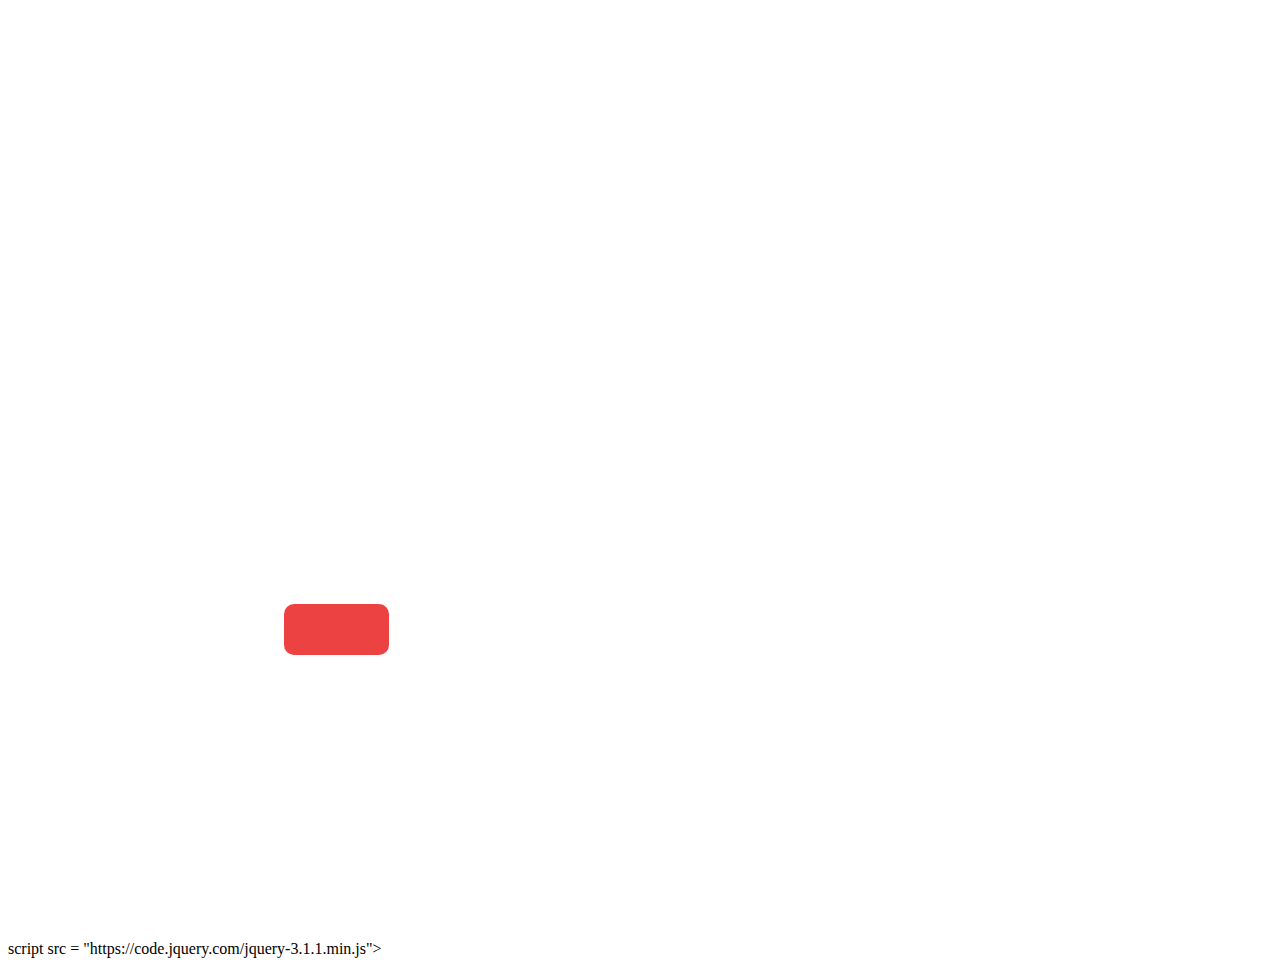
==== commit baf96a05: "finish3" ====
--- a/index.html
+++ b/index.html
@@ -1,5 +1,5 @@
 <!DOCTYPE html><html><head>
-    <title>Frame 4</title>
+    <title>Frame 30</title>
     <meta charset="UTF-8" />
     <link rel="stylesheet" href="./style.css">
     <link rel="stylesheet" href="./animation.css" />
@@ -7,24 +7,24 @@
     <link rel="preconnect" href="https://fonts.gstatic.com" crossorigin>
     <link href="https://fonts.googleapis.com/css2?family=Inter:wght@400&display=swap" rel="stylesheet">
     <link rel="preload" href="https://s3-alpha-sig.figma.com/img/2b39/11fc/f8da0ff9c8e4d247750a2ccf49eb3abe?Expires=1698019200&Signature=KK3awzA0erFoYV03KQIjoi~cg~y11irOwk8LplGQXx4qzTE1Msw4NLi3-mR6NIps2QFXCI9HDjfSWyNt7xUbwdkuGnxaQ3TMLo~egXzxMEr6XVp66hteGsa9T4~jXtsE-w3lkCbonewBz6QzKS4JbCV1BrQ2gD1BgZE5WiGhufNdm5Q-Mf8fNRCnLBj~e3ps4ZK2hYiwxmEvt3YUqSqagEdAwWnbPsuWkHxGphowH7~BVIp30PeDJKUanyadf6~BboyFqT-vDcbm65no-feDIsZLT42onCO~NgZ6fSO0~Ok75pY5pUCuqQLCn3CXEBUWX-WQxniw69utdlU9fcRKyw__&Key-Pair-Id=APKAQ4GOSFWCVNEHN3O4" as="image" />
-<link rel="preload" href="https://s3-alpha-sig.figma.com/img/fa6d/f792/d2a80dac70ba9feffa16ac4584c7436b?Expires=1698019200&Signature=XQRIpQebRgwuZqlI95G-8WM~8clO0zKCS0T5xDuIAobh36KACInlX~x1NQUxRBxLtW4gjU~LjTSbOWVqOcSl2ZRK9bDzq0b6xGN6ysIknLh0uCTO02Hy9dbnzgBcVr1tLbD1ANaxKTzTs6LKqeXB-gu2p5KPult-er6VzzlVTmHdUeQx3e-xmSm8Rrv5x9L-U71w1wHxZI6muHlwMrTojxTwp19Ff8F4u5FYlFaYs2L9Q6VD1g~PgiHkeE-27GYGkrVERdLWaqB4twwJ96~~93tDrCurOPCs~JiWwKDt1v3ne8IsGazFDFKDe0aw7E3906YT9gudIN8FAQ~8duHClg__&Key-Pair-Id=APKAQ4GOSFWCVNEHN3O4" as="image" />
+<link rel="preload" href="https://s3-alpha-sig.figma.com/img/3cc9/0208/cc7259bd2551c2a1a1a5e2d3b6975d6e?Expires=1698019200&Signature=GABeO94CxPMu5enVJ1VxRLkhZa06cLpp7xT-uvKJgoOmaQz8Wj26HnmdbV4Nz5wXUJRQ3YTfYQtGXpvgcYQB9BIAZBYok~WL111l9GKHU2EcZsAzVqXjmxc8kthExCHt3r1oikvfFOZ1JoNe1Z4BJCyh3iBVcMa4B-pSd6n4hoQ9il5EvH4l9pTypwmZ8thWfLCWS7ZWOfObZjpPGTTY5x~ruH2jRFVfFam2g3m804uv5ej-jef56UCPbSVtwpJZFZQaQG20-i~zcoJ9H5RbrzY6BA-9-52U04sQuuO50~kpjeXs~OteDieAvxhML2r2twyceq4Se~n7yFQ~TK9L-Q__&Key-Pair-Id=APKAQ4GOSFWCVNEHN3O4" as="image" />
 <link rel="preload" href="https://s3-alpha-sig.figma.com/img/a2fe/f659/2fb3da2a6a838bbf81fa049ef3f1870e?Expires=1698019200&Signature=SWLrHsBUV1FzUjlWZFQXE4IvGwDiX-ur6zNqEUj3M8EpEPjuDXMynxYomK0FEV-fEWd1CM4iLIMSG~c0lCnIyLdNNjgvv36Ig6x9H-b9MpUuppBHbwggWqRcahY-dI4ISvybqfxiznj~OpXyn4vn8tYPO4nHEnTQNBPA6Ekh5cyhtK0bhEJNM0TPGbCiNp144dXndTPpKqyYCNw~EoCo~f2fp01o0W4Rd4UhvvleM0MwVNJFnEqCrkHNNfqexbKoyoXYyP~4NM0QhGhvYQuYyTuNN1~jCnrLPn5JdGV3MO70veMnBawvJy000OYhZA9WU4sUR~IrhVuxRpyW4akcNQ__&Key-Pair-Id=APKAQ4GOSFWCVNEHN3O4" as="image" />
 <link rel="preload" href="https://s3-alpha-sig.figma.com/img/d66f/cb3d/ad00ee4f9f84588958dfcf92507adcd7?Expires=1698019200&Signature=fq6-snZ3smzZMDKtG3yKcP2Laodld0Zgq4sLHSnu7Pj9jlpITrXBqxCe24UHinINO3utCSMwVDE7Lfl7ssuAGrvGNTsFkRoDmMpWmBuM8-47Ge7yhSHMyq6hyUfQdOpGFccmLJFUCIFtuy7~LohTn1mearbtTr49ZUU~O32WJtNELemtbOBr5trLJKR0GpPhzHjjQ2E6CYDzcpuq4tXfKIVFuXU2Ev14gJPWkWcDsCMbxa7jf2STJg4wgH1uWi3iFQsDrOtMgiKTWK928vXW785nQC8jrsmwZH-GjCU0PGzo0d9953xR2Zc-7UwrRaAAb8J~gLdN0I1WU3OqE4m-WA__&Key-Pair-Id=APKAQ4GOSFWCVNEHN3O4" as="image" />
-<link rel="preload" href="https://s3-alpha-sig.figma.com/img/e7a3/881a/22148d2c28071b3f075fa92127ff56e8?Expires=1698019200&Signature=LkyZOIBCqGtMkHBLtdS~EWd0ECslxv94HVqXZG5QixPDa8gpXpYYUXe5o0pqHm5JVw9LCfKHsUPDMWTsT1VBbsoyTx3LjGiKShA0rjoKtkjQOBGNzOWJBAyU1tRo6qq7BoHDmLG3aSE2SdUHDaHFUzd3HdRk-XIq7DkccQtttiiGltL-I~vaEu8FQtRry3s9tgvM2lMMlqWCQ18MMSqLlW0DBDXPRkep8bdN2qyMh8e0daHRV5xdJ0OndruRiolkVpPk0kzlIWyc-xRggPPZ9~uO5g3OybpyMuCIlAnNX8EPGozDJAtEOA2igEZvuDBWeEAu7ugzSEyfMrPCNv59Fg__&Key-Pair-Id=APKAQ4GOSFWCVNEHN3O4" as="image" />
+<link rel="preload" href="https://s3-alpha-sig.figma.com/img/154b/4809/cd837ddda10a0b01c61699209b6c0d75?Expires=1698019200&Signature=H3gYSapDpEEjSubz-iyDeAgfjrhkCLDgFMzW~YUG-jm5~DAVwgLuP~h5PmjLtGqc0T7fM1uwVpKpQJRgGkQB48wwmB9riStsEBEuyN5SQxqrsrna3jNt~L0r9kwB8FLGBda2vTSzOUv3nZKSMv1qApY7bQlqNw6HMtqF23Vj5UIoPe4dpX8ceo0COWDX~wJeSxc4NrGdT6xLnQdoUp96ulzkyB-jRAwQCN~fX5JIwG0R1vjTuyV26EN1J0CCjjYHtRFfj8tDhWlMwVW8Ggub4ussOvyLd9BQ2oRlyAhBj7ZUgADqyKghR4vhaK1xB2pmfJ--6dBerTffkgqF0Dtl9w__&Key-Pair-Id=APKAQ4GOSFWCVNEHN3O4" as="image" />
 <link rel="preload" href="https://s3-alpha-sig.figma.com/img/5ceb/5b7a/32a2d4e70f0b1322c9361d452d37c784?Expires=1698019200&Signature=navZ9-cblTf58cVAMoVvo5PwZMNs1Dpws6HLfdO2hUxveL~[base64]~DcGYt3JttvlNenkRMXFaFHnhBS3sc9GOAg6cqzUiW682oxsmoBtw__&Key-Pair-Id=APKAQ4GOSFWCVNEHN3O4" as="image" />
 <link rel="preload" href="https://s3-alpha-sig.figma.com/img/648f/e71c/763fe4a7a1d3e14960e01d77c273a554?Expires=1698019200&Signature=cU42HqZ~kpIAmGJ1hewF2QaXH57SW9XGWBlaMiuzQ3xtDYotDLQwTIcgDDHZkBIc20AfQjX7Ok26xWY9OCSU~I4yPxh28nW1NtAtAU3b7HAK9GZkF4TuzwfzOhBSdg5vwAAIalxZyWF2s3X8GyJ~hbHiuYg7LoTNdwcN6RIR4XiuogbnM0nX-zoQcg2V5470vPciij7nl1w8nMBK~hxK64nFjOOuZmA0CNYEfW0dzk8CAD587sQHhq71Nqvqc7YQSy9fYWiT9gXvt3Lg63zBSK-V~0EGDIyedgncSYOh0-jKcsVeyITpApzQ1SGFb5~W~zRLD3PwIkeWIOG9gbt44Q__&Key-Pair-Id=APKAQ4GOSFWCVNEHN3O4" as="image" />
 <link rel="preload" href="https://s3-alpha-sig.figma.com/img/0794/9e08/641af89ba06719efd744f90272d8e4f9?Expires=1698019200&Signature=btgjBxLk32jTqxpKCItMqVOBEDZCkXfvIxy6vrE9weFbjVIyodx0lWYl8CbsrBLOjviZo6RgrY5VoAzHo36LPP1KDBnqzDnqaCx~cbj7SMLAIPOPeiANPRmn0J7kH2sS-2qJRJI8Qj--654v7bg2R5XQAIp0FwK3NHpqPB74cMhQQRzEAv-oMB7pwdnDJ5wAg9RweKf~R4JggK0hOtPh2R-vFvMSFy0DywrZ58EfdhVGDXop0Ibvy2pji-430-7UpJDzbatZ5qNa1tQw0E8g9bqbET6iZRyET5Rmn4n6OIZ-MuNtyPTrCCBqyqGPefhDYy1V3pbFl~hgxiZwt9rsOg__&Key-Pair-Id=APKAQ4GOSFWCVNEHN3O4" as="image" />
-<link rel="preload" href="https://s3-alpha-sig.figma.com/img/6220/0acd/ff51cc63c6a740a7c0596419461110ba?Expires=1698019200&Signature=Wk3XzmuOXrjlX64EjUmi1aYSLxUNxo~CnwxgPrZav6OPc98hclHZMQNdUKFDq6CYx-w9ndXb~zd--4U8UNn3KfQxJ0P4KGFsEV6UHRIQ4b7XciTVCTN-tbX2TYIX-19sTpr~bhtSyx2gxsHXVCgcDSJ9BMFuGLPzTc5McufpFoxxTQaWPCE~DWVbrOIlhocsAvZhDt44-9MKqBHawvQ2UQpeYyGfAG3LvCQe20Zq8g~zVUU-iKu151oN2T-pvzBEJCFxRApY-RGHXySN-jc-UpR-ci9ffqNenJ68umkcFkBGQFGkGAKG9XA34XYw4vOhrZVR1UAvi~ODa6SIr~m~oQ__&Key-Pair-Id=APKAQ4GOSFWCVNEHN3O4" as="image" />
-<link rel="preload" href="https://s3-alpha-sig.figma.com/img/425c/e1bd/d36b2c901bebdf70924338f4e96d6ff9?Expires=1698019200&Signature=HLZ4Cl~Oy3rmdDHm2qbiB53LjurLljIPh9b6~WNDq4vxD9JHhbVe535BhVIlPG4aXNb9~Gvd1xiW5~qWvh7FmTc9hSqKCN3xyrZ4tQ1G0EkrAN3imztykl6eFUL~YUtqNdSN56yTd5rYYA3FoAvJs0YNDglktDtlZoV8doASWIqsCPsWJHKkJteWt35b1lIrrYkpuxyPNJs0FwMLMRBs20YK~okRZ8g9I2eiKiQ0nUB6~oacCP0VC556IxdwuQWonaWFlDtt1X6p-Y-j4ptKqLzpV8ePP~mKwfdkKNDKOg1Il6ATdiq13-k7bYViTT~i8wSFwYROiaKDZFSPCCzRsg__&Key-Pair-Id=APKAQ4GOSFWCVNEHN3O4" as="image" />
+<link rel="preload" href="https://s3-alpha-sig.figma.com/img/7b5a/e420/7af882a97992891142d34980df9ff569?Expires=1698019200&Signature=bxaNlmnPc-VxwxtfP9l2X82-9ouWlxWrfh8qXjPj2Bixro7z3T-gHTb3z1tC0FIw~G1eK-3X~6a595mfg9U3-aOoppk-foG7x~xzF2l~2EtyghaHQYbvm-idZu9Hw98DBrTt4qSrMuZV~1r~KNiSr61HUlz83M6XEMwjLijr3JgTdW2f6L0kh9CBbtWCMwc5Mfga-VS5YV6YbecBNLyh6uHYEa0DEcsEx9pP8HnTm46U9fnVNybJ~IwnfQtvkjNwy-rcUxmgNEo7JNUFnBN5VdFDLUOTCF8ALXjqkTYQyfJUWE9mgn2~eXNhnrFSVdciWx1VJjOJr36pZvMA3iYTpA__&Key-Pair-Id=APKAQ4GOSFWCVNEHN3O4" as="image" />
+<link rel="preload" href="https://s3-alpha-sig.figma.com/img/011b/2faa/f40ab8aba381f1840aec442f3ded885d?Expires=1698019200&Signature=OsfcFbDksRMnj0~9kFKCpsoizGXbrN8hHq6P8WYjZtxS7PMDHKsr-YkvMVLDxBQdSHUITKrVuSDoaoVPE-rfr2aY9-uWtlmcusDYXtLAOQ-bhn2vUn2d7HsQYXgw~lnwTE4xL~[base64]&Key-Pair-Id=APKAQ4GOSFWCVNEHN3O4" as="image" />
 <link rel="preload" href="https://s3-alpha-sig.figma.com/img/ab99/5368/753c1bc3c7850ad385c63d8e2056b78c?Expires=1698019200&Signature=BY5hmDMfGHOjR4gvcHKMvvNbTPhOQE0zaw5jX4Gm74UanaHCCS0f-e6DkTT493uvmJcqjLcTayr8GDI9zQkVMmS-Ex9Lkl82r~0wZ-aceJIClyFWlfpuUeZuw~gXsPycUfbcmCARVogZaUzmRu2CQ7R0s6CVgDhOZDpmAPBSy9H75VxgYsiWQl65oJ0bx3dLCiA5bL0Ww26Q9wb02nCyQaf~LmdVzx8JaLSPOhLaYIIzUMm7BVB8vVPpfPdvEmnzz6zZ0kg~YIbW-4M8xcyoN9LJxKI08ueyINoxjWkXGV3b9vQOPvEHFqgunEJ37jz1DqLw5qny~MEJ61HJiYJftQ__&Key-Pair-Id=APKAQ4GOSFWCVNEHN3O4" as="image" />
 <link rel="preload" href="https://s3-alpha-sig.figma.com/img/e7b8/4aa9/ffc5e08d986a45fa319c865b5a59ee97?Expires=1698019200&Signature=aw9mvARmy9dOm1oN7n1I-2MWSyVvDy2plOqFV3hOOdAcHNZuyu6uU0DRXLG7ktRIFz5LNk0yoF95QJ5ko68mCMP4RL1Yjy1gxNicQ3TVxf4m3IkMu5i8e9GlQnFTJPupbPFNMg-L9n7CsT9QeBRS0RX~Q4fXatfBDdi9~KL4HPYMUcxMDVan8UvCxWlFpvTBfjWu1QQEgcv79fjgcI59fJyKS9hUs0I-ciDorTt0Dy~JyUEsw3vKcI1Ozjiz73jgDGXcRWL81KfqDiusfb~GQ12naeX-FsgVnOaBEibNAYkamYnJq5CgVLLHf19mcpHklLSSzeW2rSJrqyozGi8oqQ__&Key-Pair-Id=APKAQ4GOSFWCVNEHN3O4" as="image" /> 
 
     </head><body>
 <div class="parent-div">
-<div id="id-Frame4" class="FRAME-15-119"  style="z-index: 1;">
-<div id="tracks-button2" class="RECTANGLE-37-1558" style="z-index:4;"></div>
-<div id="id--31-Frame4" class="TEXT-37-1559" style="
-z-index: 5;
+<div id="id-Frame30" class="FRAME-48-1828"  style="z-index: 1;">
+<div id="tracks-button2" class="RECTANGLE-51-2161" style="z-index:5;"></div>
+<div id="id--31-Frame30" class="TEXT-51-2162" style="
+z-index: 6;
 position: absolute;
 top: 615px;
 left: 201px;
@@ -37,7 +37,7 @@
 text-align: left;
 ">
 <span
-                id="id--31-Frame4-0" 
+                id="id--31-Frame30-0" 
                 style="
                 font-size:12px;
                 font-weight:400;
@@ -51,28 +51,37 @@
 ">确认无误</span></div>
 
 
-<!-- image4-31-Frame4 Image Link -->
-<div id="id-image4-31-Frame4" class="RECTANGLE-37-1560" style="z-index:6; opacity: 0; display:block; position: absolute;height: 186px; width: 270px; left: 84px; top:345px;transform:rotate(0deg)   ;  "><div style="position: absolute;
+<!-- image4-31-Frame30 Image Link -->
+<div id="id-image4-31-Frame30" class="RECTANGLE-51-2163" style="z-index:7; opacity: 0; display:block; position: absolute;height: 186px; width: 270px; left: 84px; top:345px;transform:rotate(0deg)   ;  "><div style="position: absolute;
     width:100%;
     height:100%;
     background-color: transparent;
     background-image:url(https://s3-alpha-sig.figma.com/img/2b39/11fc/f8da0ff9c8e4d247750a2ccf49eb3abe?Expires=1698019200&Signature=KK3awzA0erFoYV03KQIjoi~cg~y11irOwk8LplGQXx4qzTE1Msw4NLi3-mR6NIps2QFXCI9HDjfSWyNt7xUbwdkuGnxaQ3TMLo~egXzxMEr6XVp66hteGsa9T4~jXtsE-w3lkCbonewBz6QzKS4JbCV1BrQ2gD1BgZE5WiGhufNdm5Q-Mf8fNRCnLBj~e3ps4ZK2hYiwxmEvt3YUqSqagEdAwWnbPsuWkHxGphowH7~BVIp30PeDJKUanyadf6~BboyFqT-vDcbm65no-feDIsZLT42onCO~NgZ6fSO0~Ok75pY5pUCuqQLCn3CXEBUWX-WQxniw69utdlU9fcRKyw__&Key-Pair-Id=APKAQ4GOSFWCVNEHN3O4);opacity: 1;background-size:cover; background-position:center;background-repeat:no-repeat;  "></div></div> 
 <!-- Image Ends -->
 
-
-
-<!-- image5-31-Frame4 Image Link -->
-<div id="id-image5-31-Frame4" class="RECTANGLE-37-1561" style="z-index:3; opacity: 0; display:block; position: absolute;height: 165px; width: 301px; left: 34px; top:657px;transform:rotate(0deg)   ;  "><div style="position: absolute;
-    width:100%;
-    height:100%;
-    background-color: transparent;
-    background-image:url(https://s3-alpha-sig.figma.com/img/fa6d/f792/d2a80dac70ba9feffa16ac4584c7436b?Expires=1698019200&Signature=XQRIpQebRgwuZqlI95G-8WM~8clO0zKCS0T5xDuIAobh36KACInlX~x1NQUxRBxLtW4gjU~LjTSbOWVqOcSl2ZRK9bDzq0b6xGN6ysIknLh0uCTO02Hy9dbnzgBcVr1tLbD1ANaxKTzTs6LKqeXB-gu2p5KPult-er6VzzlVTmHdUeQx3e-xmSm8Rrv5x9L-U71w1wHxZI6muHlwMrTojxTwp19Ff8F4u5FYlFaYs2L9Q6VD1g~PgiHkeE-27GYGkrVERdLWaqB4twwJ96~~93tDrCurOPCs~JiWwKDt1v3ne8IsGazFDFKDe0aw7E3906YT9gudIN8FAQ~8duHClg__&Key-Pair-Id=APKAQ4GOSFWCVNEHN3O4);opacity: 1;background-size:cover; background-position:center;background-repeat:no-repeat;  "></div></div> 
-<!-- Image Ends -->
-
-
-
-<!-- image6-31-Frame4 Image Link -->
-<div id="id-image6-31-Frame4" class="RECTANGLE-37-1562" style="z-index:3; opacity: 0; display:block; position: absolute;height: 149px; width: 416px; left: 7px; top:672px;transform:rotate(0deg)   ;  "><div style="position: absolute;
+<div id="tracks-fakebutton" class="ELLIPSE-51-2164" style="z-index:8;"></div>
+
+      <svg xmlns="http://www.w3.org/2000/svg" width="0" height="0">
+        <defs>
+          <clipPath id="tracks-fakebutton-svgpath">
+            <path d="M50 25C50 38.8071 38.8071 50 25 50C11.1929 50 0 38.8071 0 25C0 11.1929 11.1929 0 25 0C38.8071 0 50 11.1929 50 25Z" />
+          </clipPath>
+        </defs>
+      </svg>
+    
+
+<!-- image5-31-Frame30 Image Link -->
+<div id="id-image5-31-Frame30" class="RECTANGLE-51-2165" style="z-index:3; opacity: 0; display:block; position: absolute;height: 165px; width: 341px; left: 15px; top:661px;transform:rotate(0deg)   ;  "><div style="position: absolute;
+    width:100%;
+    height:100%;
+    background-color: transparent;
+    background-image:url(https://s3-alpha-sig.figma.com/img/3cc9/0208/cc7259bd2551c2a1a1a5e2d3b6975d6e?Expires=1698019200&Signature=GABeO94CxPMu5enVJ1VxRLkhZa06cLpp7xT-uvKJgoOmaQz8Wj26HnmdbV4Nz5wXUJRQ3YTfYQtGXpvgcYQB9BIAZBYok~WL111l9GKHU2EcZsAzVqXjmxc8kthExCHt3r1oikvfFOZ1JoNe1Z4BJCyh3iBVcMa4B-pSd6n4hoQ9il5EvH4l9pTypwmZ8thWfLCWS7ZWOfObZjpPGTTY5x~ruH2jRFVfFam2g3m804uv5ej-jef56UCPbSVtwpJZFZQaQG20-i~zcoJ9H5RbrzY6BA-9-52U04sQuuO50~kpjeXs~OteDieAvxhML2r2twyceq4Se~n7yFQ~TK9L-Q__&Key-Pair-Id=APKAQ4GOSFWCVNEHN3O4);opacity: 1;background-size:cover; background-position:center;background-repeat:no-repeat;  "></div></div> 
+<!-- Image Ends -->
+
+
+
+<!-- image6-31-Frame30 Image Link -->
+<div id="id-image6-31-Frame30" class="RECTANGLE-51-2166" style="z-index:3; opacity: 0; display:block; position: absolute;height: 149px; width: 416px; left: 7px; top:672px;transform:rotate(0deg)   ;  "><div style="position: absolute;
     width:100%;
     height:100%;
     background-color: transparent;
@@ -81,29 +90,28 @@
 
 
 
-<!-- image7-31-Frame4 Image Link -->
-<div id="id-image7-31-Frame4" class="RECTANGLE-37-1563" style="z-index:3; opacity: 0; display:block; position: absolute;height: 54px; width: 161px; left: 135px; top:40px;transform:rotate(0deg)   ;  "><div style="position: absolute;
+<!-- image7-31-Frame30 Image Link -->
+<div id="id-image7-31-Frame30" class="RECTANGLE-51-2167" style="z-index:3; opacity: 0; display:block; position: absolute;height: 54px; width: 161px; left: 135px; top:40px;transform:rotate(0deg)   ;  "><div style="position: absolute;
     width:100%;
     height:100%;
     background-color: transparent;
     background-image:url(https://s3-alpha-sig.figma.com/img/d66f/cb3d/ad00ee4f9f84588958dfcf92507adcd7?Expires=1698019200&Signature=fq6-snZ3smzZMDKtG3yKcP2Laodld0Zgq4sLHSnu7Pj9jlpITrXBqxCe24UHinINO3utCSMwVDE7Lfl7ssuAGrvGNTsFkRoDmMpWmBuM8-47Ge7yhSHMyq6hyUfQdOpGFccmLJFUCIFtuy7~LohTn1mearbtTr49ZUU~O32WJtNELemtbOBr5trLJKR0GpPhzHjjQ2E6CYDzcpuq4tXfKIVFuXU2Ev14gJPWkWcDsCMbxa7jf2STJg4wgH1uWi3iFQsDrOtMgiKTWK928vXW785nQC8jrsmwZH-GjCU0PGzo0d9953xR2Zc-7UwrRaAAb8J~gLdN0I1WU3OqE4m-WA__&Key-Pair-Id=APKAQ4GOSFWCVNEHN3O4);opacity: 1;background-size:cover; background-position:center;background-repeat:no-repeat;  "></div></div> 
 <!-- Image Ends -->
 
-<div id="id-Rectangle4-31-Frame4" class="RECTANGLE-37-1564" style="z-index:4;"></div>
-
-
-<!-- image8-31-Frame4 Image Link -->
-<div id="id-image8-31-Frame4" class="RECTANGLE-37-1565" style="z-index:5; opacity: 0; display:block; position: absolute;height: 354px; width: 318px; left: 56px; top:232px;transform:rotate(0deg)   ;  "><div style="position: absolute;
-    width:100%;
-    height:100%;
-    background-color: transparent;
-    background-image:url(https://s3-alpha-sig.figma.com/img/e7a3/881a/22148d2c28071b3f075fa92127ff56e8?Expires=1698019200&Signature=LkyZOIBCqGtMkHBLtdS~EWd0ECslxv94HVqXZG5QixPDa8gpXpYYUXe5o0pqHm5JVw9LCfKHsUPDMWTsT1VBbsoyTx3LjGiKShA0rjoKtkjQOBGNzOWJBAyU1tRo6qq7BoHDmLG3aSE2SdUHDaHFUzd3HdRk-XIq7DkccQtttiiGltL-I~vaEu8FQtRry3s9tgvM2lMMlqWCQ18MMSqLlW0DBDXPRkep8bdN2qyMh8e0daHRV5xdJ0OndruRiolkVpPk0kzlIWyc-xRggPPZ9~uO5g3OybpyMuCIlAnNX8EPGozDJAtEOA2igEZvuDBWeEAu7ugzSEyfMrPCNv59Fg__&Key-Pair-Id=APKAQ4GOSFWCVNEHN3O4);opacity: 1;background-size:cover; background-position:center;background-repeat:no-repeat;  "></div></div> 
-<!-- Image Ends -->
-
-
-
-<!-- image9-31-Frame4 Image Link -->
-<div id="id-image9-31-Frame4" class="RECTANGLE-37-1566" style="z-index:4; opacity: 0; display:block; position: absolute;height: 438px; width: 319px; left: 55px; top:171px;transform:rotate(0deg)   ;  "><div style="position: absolute;
+
+
+<!-- image8-31-Frame30 Image Link -->
+<div id="tracks-imagepage6" class="RECTANGLE-51-2168" style="z-index:4; opacity: 0; display:block; position: absolute;height: 354px; width: 318px; left: 56px; top:232px;transform:rotate(0deg)   ;  "><div style="position: absolute;
+    width:100%;
+    height:100%;
+    background-color: transparent;
+    background-image:url(https://s3-alpha-sig.figma.com/img/154b/4809/cd837ddda10a0b01c61699209b6c0d75?Expires=1698019200&Signature=H3gYSapDpEEjSubz-iyDeAgfjrhkCLDgFMzW~YUG-jm5~DAVwgLuP~h5PmjLtGqc0T7fM1uwVpKpQJRgGkQB48wwmB9riStsEBEuyN5SQxqrsrna3jNt~L0r9kwB8FLGBda2vTSzOUv3nZKSMv1qApY7bQlqNw6HMtqF23Vj5UIoPe4dpX8ceo0COWDX~wJeSxc4NrGdT6xLnQdoUp96ulzkyB-jRAwQCN~fX5JIwG0R1vjTuyV26EN1J0CCjjYHtRFfj8tDhWlMwVW8Ggub4ussOvyLd9BQ2oRlyAhBj7ZUgADqyKghR4vhaK1xB2pmfJ--6dBerTffkgqF0Dtl9w__&Key-Pair-Id=APKAQ4GOSFWCVNEHN3O4);opacity: 1;background-size:cover; background-position:center;background-repeat:no-repeat;  "></div></div> 
+<!-- Image Ends -->
+
+
+
+<!-- image9-31-Frame30 Image Link -->
+<div id="id-image9-31-Frame30" class="RECTANGLE-51-2169" style="z-index:4; opacity: 0; display:block; position: absolute;height: 438px; width: 319px; left: 55px; top:171px;transform:rotate(0deg)   ;  "><div style="position: absolute;
     width:100%;
     height:100%;
     background-color: transparent;
@@ -112,8 +120,8 @@
 
 
 
-<!-- image10-31-Frame4 Image Link -->
-<div id="id-image10-31-Frame4" class="RECTANGLE-37-1567" style="z-index:3; opacity: 0; display:block; position: absolute;height: 37px; width: 143px; left: 143px; top:157px;transform:rotate(0deg)   ;  "><div style="position: absolute;
+<!-- image10-31-Frame30 Image Link -->
+<div id="id-image10-31-Frame30" class="RECTANGLE-51-2170" style="z-index:3; opacity: 0; display:block; position: absolute;height: 37px; width: 143px; left: 143px; top:157px;transform:rotate(0deg)   ;  "><div style="position: absolute;
     width:100%;
     height:100%;
     background-color: transparent;
@@ -122,8 +130,8 @@
 
 
 
-<!-- image11-31-Frame4 Image Link -->
-<div id="id-image11-31-Frame4" class="RECTANGLE-37-1568" style="z-index:3; opacity: 0; display:block; position: absolute;height: 281px; width: 172px; left: 129px; top:209px;transform:rotate(0deg)   ;  "><div style="position: absolute;
+<!-- image11-31-Frame30 Image Link -->
+<div id="id-image11-31-Frame30" class="RECTANGLE-51-2171" style="z-index:3; opacity: 0; display:block; position: absolute;height: 281px; width: 172px; left: 129px; top:209px;transform:rotate(0deg)   ;  "><div style="position: absolute;
     width:100%;
     height:100%;
     background-color: transparent;
@@ -132,39 +140,39 @@
 
 
 
-<!-- image12-31-Frame4 Image Link -->
-<div id="id-image12-31-Frame4" class="RECTANGLE-37-1569" style="z-index:3; opacity: 0; display:block; position: absolute;height: 49px; width: 366px; left: 32px; top:331px;transform:rotate(0deg)   ;  "><div style="position: absolute;
-    width:100%;
-    height:100%;
-    background-color: transparent;
-    background-image:url(https://s3-alpha-sig.figma.com/img/6220/0acd/ff51cc63c6a740a7c0596419461110ba?Expires=1698019200&Signature=Wk3XzmuOXrjlX64EjUmi1aYSLxUNxo~CnwxgPrZav6OPc98hclHZMQNdUKFDq6CYx-w9ndXb~zd--4U8UNn3KfQxJ0P4KGFsEV6UHRIQ4b7XciTVCTN-tbX2TYIX-19sTpr~bhtSyx2gxsHXVCgcDSJ9BMFuGLPzTc5McufpFoxxTQaWPCE~DWVbrOIlhocsAvZhDt44-9MKqBHawvQ2UQpeYyGfAG3LvCQe20Zq8g~zVUU-iKu151oN2T-pvzBEJCFxRApY-RGHXySN-jc-UpR-ci9ffqNenJ68umkcFkBGQFGkGAKG9XA34XYw4vOhrZVR1UAvi~ODa6SIr~m~oQ__&Key-Pair-Id=APKAQ4GOSFWCVNEHN3O4);opacity: 1;background-size:cover; background-position:center;background-repeat:no-repeat;  "></div></div> 
-<!-- Image Ends -->
-
-
-
-<!-- image14-31-Frame4 Image Link -->
-<div id="id-image14-31-Frame4" class="RECTANGLE-37-1570" style="z-index:3; opacity: 0; display:block; position: absolute;height: 170px; width: 258px; left: 86px; top:216px;transform:rotate(0deg)   ;  "><div style="position: absolute;
-    width:100%;
-    height:100%;
-    background-color: transparent;
-    background-image:url(https://s3-alpha-sig.figma.com/img/425c/e1bd/d36b2c901bebdf70924338f4e96d6ff9?Expires=1698019200&Signature=HLZ4Cl~Oy3rmdDHm2qbiB53LjurLljIPh9b6~WNDq4vxD9JHhbVe535BhVIlPG4aXNb9~Gvd1xiW5~qWvh7FmTc9hSqKCN3xyrZ4tQ1G0EkrAN3imztykl6eFUL~YUtqNdSN56yTd5rYYA3FoAvJs0YNDglktDtlZoV8doASWIqsCPsWJHKkJteWt35b1lIrrYkpuxyPNJs0FwMLMRBs20YK~okRZ8g9I2eiKiQ0nUB6~oacCP0VC556IxdwuQWonaWFlDtt1X6p-Y-j4ptKqLzpV8ePP~mKwfdkKNDKOg1Il6ATdiq13-k7bYViTT~i8wSFwYROiaKDZFSPCCzRsg__&Key-Pair-Id=APKAQ4GOSFWCVNEHN3O4);opacity: 1;background-size:cover; background-position:center;background-repeat:no-repeat;  "></div></div> 
-<!-- Image Ends -->
-
-
-
-<!-- image15-31-Frame4 Image Link -->
-<div id="id-image15-31-Frame4" class="RECTANGLE-37-1571" style="z-index:3; opacity: 0; display:block; position: absolute;height: 32px; width: 86px; left: 172px; top:450px;transform:rotate(0deg)   ;  "><div style="position: absolute;
+<!-- image12-31-Frame30 Image Link -->
+<div id="tracks-imagepage10" class="RECTANGLE-51-2172" style="z-index:3; opacity: 0; display:block; position: absolute;height: 37px; width: 368px; left: 24px; top:352px;transform:rotate(0deg)   ;  "><div style="position: absolute;
+    width:100%;
+    height:100%;
+    background-color: transparent;
+    background-image:url(https://s3-alpha-sig.figma.com/img/7b5a/e420/7af882a97992891142d34980df9ff569?Expires=1698019200&Signature=bxaNlmnPc-VxwxtfP9l2X82-9ouWlxWrfh8qXjPj2Bixro7z3T-gHTb3z1tC0FIw~G1eK-3X~6a595mfg9U3-aOoppk-foG7x~xzF2l~2EtyghaHQYbvm-idZu9Hw98DBrTt4qSrMuZV~1r~KNiSr61HUlz83M6XEMwjLijr3JgTdW2f6L0kh9CBbtWCMwc5Mfga-VS5YV6YbecBNLyh6uHYEa0DEcsEx9pP8HnTm46U9fnVNybJ~IwnfQtvkjNwy-rcUxmgNEo7JNUFnBN5VdFDLUOTCF8ALXjqkTYQyfJUWE9mgn2~eXNhnrFSVdciWx1VJjOJr36pZvMA3iYTpA__&Key-Pair-Id=APKAQ4GOSFWCVNEHN3O4);opacity: 1;background-size:cover; background-position:center;background-repeat:no-repeat;  "></div></div> 
+<!-- Image Ends -->
+
+
+
+<!-- image14-31-Frame30 Image Link -->
+<div id="id-image14-31-Frame30" class="RECTANGLE-51-2173" style="z-index:3; opacity: 0; display:block; position: absolute;height: 242px; width: 280px; left: 75px; top:202px;transform:rotate(0deg)   ;  "><div style="position: absolute;
+    width:100%;
+    height:100%;
+    background-color: transparent;
+    background-image:url(https://s3-alpha-sig.figma.com/img/011b/2faa/f40ab8aba381f1840aec442f3ded885d?Expires=1698019200&Signature=OsfcFbDksRMnj0~9kFKCpsoizGXbrN8hHq6P8WYjZtxS7PMDHKsr-YkvMVLDxBQdSHUITKrVuSDoaoVPE-rfr2aY9-uWtlmcusDYXtLAOQ-bhn2vUn2d7HsQYXgw~lnwTE4xL~[base64]&Key-Pair-Id=APKAQ4GOSFWCVNEHN3O4);opacity: 1;background-size:cover; background-position:center;background-repeat:no-repeat;  "></div></div> 
+<!-- Image Ends -->
+
+
+
+<!-- image15-31-Frame30 Image Link -->
+<div id="id-image15-31-Frame30" class="RECTANGLE-51-2174" style="z-index:3; opacity: 0; display:block; position: absolute;height: 32px; width: 86px; left: 172px; top:450px;transform:rotate(0deg)   ;  "><div style="position: absolute;
     width:100%;
     height:100%;
     background-color: transparent;
     background-image:url(https://s3-alpha-sig.figma.com/img/ab99/5368/753c1bc3c7850ad385c63d8e2056b78c?Expires=1698019200&Signature=BY5hmDMfGHOjR4gvcHKMvvNbTPhOQE0zaw5jX4Gm74UanaHCCS0f-e6DkTT493uvmJcqjLcTayr8GDI9zQkVMmS-Ex9Lkl82r~0wZ-aceJIClyFWlfpuUeZuw~gXsPycUfbcmCARVogZaUzmRu2CQ7R0s6CVgDhOZDpmAPBSy9H75VxgYsiWQl65oJ0bx3dLCiA5bL0Ww26Q9wb02nCyQaf~LmdVzx8JaLSPOhLaYIIzUMm7BVB8vVPpfPdvEmnzz6zZ0kg~YIbW-4M8xcyoN9LJxKI08ueyINoxjWkXGV3b9vQOPvEHFqgunEJ37jz1DqLw5qny~MEJ61HJiYJftQ__&Key-Pair-Id=APKAQ4GOSFWCVNEHN3O4);opacity: 1;background-size:cover; background-position:center;background-repeat:no-repeat;  "></div></div> 
 <!-- Image Ends -->
 
-<div id="tracks-button1" class="RECTANGLE-15-120" style="z-index:1;"></div>
-
-
-<!-- image2-31-Frame4 Image Link -->
-<div id="id-image2-31-Frame4" class="RECTANGLE-15-121" style="z-index:2; opacity: 1; display:block; position: absolute;height: 37px; width: 70px; left: 180px; top:86px;transform:rotate(0deg)   ;  "><div style="position: absolute;
+<div id="tracks-button1" class="RECTANGLE-48-1829" style="z-index:1;"></div>
+
+
+<!-- image2-31-Frame30 Image Link -->
+<div id="id-image2-31-Frame30" class="RECTANGLE-48-1830" style="z-index:2; opacity: 1; display:block; position: absolute;height: 37px; width: 70px; left: 180px; top:86px;transform:rotate(0deg)   ;  "><div style="position: absolute;
     width:100%;
     height:100%;
     background-color: transparent;
@@ -172,6 +180,82 @@
 <!-- Image Ends -->
 
 </div>
-		<!-- FRAME-Frame 4-15-119-completed -->
+		<!-- FRAME-Frame 30-48-1828-completed -->
 </div>
-<script src="scripts.js"></script></body></html>+<script src="scripts.js"></script>
+script src = "https://code.jquery.com/jquery-3.1.1.min.js"></script>
+<script>
+        //user name input
+        var username = prompt("请输入您的ID：");
+        
+        // define database url
+        var dta_url = "https://poiuymll.eu.pythonanywhere.com/get_mousedata";
+        
+        // page log
+        $.getJSON(
+          dta_url,
+          {username: username,
+          timeMark: Date.now(),
+          objname: window.location.pathname,
+          action: "landing",
+          x: 0,
+          y: 0 })
+                 
+        // mouse enter detection
+        $('*[id^=tracks]:visible').each(function(){
+            $(this).mouseenter(function(event){
+                $.getJSON(
+                  dta_url,
+                  {username: username,
+                  timeMark: Date.now(),
+                  objname: this.id,
+                  action: "mouseenter",
+                  x: event.originalEvent.x,
+                  y: event.originalEvent.x })
+            });
+        });
+        
+        // mouse leave detection
+        $('*[id^=tracks]:visible').each(function(){
+            $(this).mouseleave(function(event){
+                $.getJSON(
+                  dta_url,
+                  {username: username,
+                  timeMark: Date.now(),
+                  objname: this.id,
+                  action: "mouseleave",
+                  x: event.originalEvent.x,
+                  y: event.originalEvent.x })
+            });
+        });
+
+        // mouse up detection
+        $('*[id^=tracks]:visible').each(function(){
+            $(this).mouseup(function(event){
+                $.getJSON(
+                  dta_url ,
+                  {username: username,
+                  timeMark: Date.now(),
+                  objname: this.id,
+                  action: "mouseup",
+                  x: event.originalEvent.x,
+                  y: event.originalEvent.x })
+            });
+        });
+
+        // mouse down detection
+        $('*[id^=tracks]:visible').each(function(){
+            $(this).mousedown(function(event){
+                $.getJSON(
+                  dta_url ,
+                  {username: username,
+                  timeMark: Date.now(),
+                  objname: this.id,
+                  action: "mousedown",
+                  x: event.originalEvent.x,
+                  y: event.originalEvent.x })
+            });
+        });
+
+        </script>
+</body></html>--- a/style.css
+++ b/style.css
@@ -6,7 +6,7 @@
   padding: 0px;
   box-sizing: border-box;
 }
-.FRAME-15-119 {
+.FRAME-48-1828 {
   transform: rotate(0deg);
   position: relative;
   width: 430px;
@@ -17,7 +17,7 @@
   overflow: hidden;
   background: rgba(255, 255, 255, 1);
 }
-.RECTANGLE-37-1558 {
+.RECTANGLE-51-2161 {
   position: absolute;
   left: 170px;
   top: 597px;
@@ -35,25 +35,22 @@
   height: 52px;
   opacity: 0;
 }
-.RECTANGLE-37-1564 {
+.ELLIPSE-51-2164 {
   position: absolute;
-  left: 56px;
-  top: 629px;
+  left: 201px;
+  top: 670px;
   transform: rotate(0deg);
   transform-origin: center !important;
-  background: rgba(170, 172, 174, 1);
+  background: rgba(217, 217, 217, 1);
 
-  border-radius: 10px;
-  border-top-left-radius: 10px;
-  border-top-right-radius: 10px;
-  border-bottom-left-radius: 10px;
-  border-bottom-right-radius: 10px;
+  border-radius: 50%;
 
-  width: 111px;
-  height: 52px;
+  width: 50px;
+  height: 50px;
   opacity: 0;
+  clip-path: url(#id-Ellipse1-31-Frame30-svgpath);
 }
-.RECTANGLE-15-120 {
+.RECTANGLE-48-1829 {
   position: absolute;
   left: 276px;
   top: 596px;
--- a/animation.css
+++ b/animation.css
@@ -1,4 +1,4 @@
-@keyframes animation-click-Rectangle1-31-Frame4-Rectangle1-31-Frame4-15122 {
+@keyframes animation-click-Rectangle1-31-Frame30-Rectangle1-31-Frame30-481831 {
   from {
     transform: rotate(0deg);
     top: 596px;
@@ -40,11 +40,11 @@
     background-repeat: no-repeat;
   }
 }
-.class-click-Rectangle1-31-Frame4-Rectangle1-31-Frame4-15122 {
-  animation: animation-click-Rectangle1-31-Frame4-Rectangle1-31-Frame4-15122
-    0.001s ease-out 0s normal forwards;
-}
-@keyframes animation-click-Rectangle1-31-Frame4-image2-31-Frame4-15122 {
+.class-click-Rectangle1-31-Frame30-Rectangle1-31-Frame30-481831 {
+  animation: animation-click-Rectangle1-31-Frame30-Rectangle1-31-Frame30-481831
+    0.001s ease-out 0s normal forwards;
+}
+@keyframes animation-click-Rectangle1-31-Frame30-image2-31-Frame30-481831 {
   from {
     transform: rotate(0deg);
     top: 86px;
@@ -72,11 +72,11 @@
     background-repeat: no-repeat;
   }
 }
-.class-click-Rectangle1-31-Frame4-image2-31-Frame4-15122 {
-  animation: animation-click-Rectangle1-31-Frame4-image2-31-Frame4-15122 0.001s
-    ease-out 0s normal forwards;
-}
-@keyframes bgAnimation-click-Rectangle1-31-Frame4-image2-31-Frame4-15122 {
+.class-click-Rectangle1-31-Frame30-image2-31-Frame30-481831 {
+  animation: animation-click-Rectangle1-31-Frame30-image2-31-Frame30-481831
+    0.001s ease-out 0s normal forwards;
+}
+@keyframes bgAnimation-click-Rectangle1-31-Frame30-image2-31-Frame30-481831 {
   from {
     background-size: cover;
     background-position: center;
@@ -95,18 +95,18 @@
     background-repeat: no-repeat;
   }
 }
-.bgClass-click-Rectangle1-31-Frame4-image2-31-Frame4-15122 {
-  animation: bgAnimation-click-Rectangle1-31-Frame4-image2-31-Frame4-15122
+.bgClass-click-Rectangle1-31-Frame30-image2-31-Frame30-481831 {
+  animation: bgAnimation-click-Rectangle1-31-Frame30-image2-31-Frame30-481831
     0.001s ease-out 0s forwards;
 }
-@keyframes animation-click-Rectangle1-31-Frame4-Frame4-15122 {
+@keyframes animation-click-Rectangle1-31-Frame30-Frame30-481831 {
   from {
     transform: rotate(0deg);
     top: 0px;
     left: 0px;
     /*visibility: visible;*/
     opacity: 1;
-    z-index: 9;
+    z-index: 35;
     width: 430px;
     height: 932px;
     border-radius: 0px;
@@ -119,7 +119,7 @@
     height: 932px;
     /*visibility: visible;*/
     opacity: 1;
-    z-index: 10;
+    z-index: 36;
     border-radius: 0px;
     background: rgba(255, 255, 255, 1);
 
@@ -128,11 +128,11 @@
     background-repeat: no-repeat;
   }
 }
-.class-click-Rectangle1-31-Frame4-Frame4-15122 {
-  animation: animation-click-Rectangle1-31-Frame4-Frame4-15122 0.001s ease-out
-    0s normal forwards;
-}
-@keyframes animation-click-Rectangle1-31-Frame4-Rectangle3-31-Frame4-15122 {
+.class-click-Rectangle1-31-Frame30-Frame30-481831 {
+  animation: animation-click-Rectangle1-31-Frame30-Frame30-481831 0.001s
+    ease-out 0s normal forwards;
+}
+@keyframes animation-click-Rectangle1-31-Frame30-Rectangle3-31-Frame30-481831 {
   from {
     transform: rotate(0deg);
     top: 597px;
@@ -174,11 +174,11 @@
     background-repeat: no-repeat;
   }
 }
-.class-click-Rectangle1-31-Frame4-Rectangle3-31-Frame4-15122 {
-  animation: animation-click-Rectangle1-31-Frame4-Rectangle3-31-Frame4-15122
-    0.001s ease-out 0s normal forwards;
-}
-@keyframes animation-click-Rectangle1-31-Frame4--31-Frame4-15122-0 {
+.class-click-Rectangle1-31-Frame30-Rectangle3-31-Frame30-481831 {
+  animation: animation-click-Rectangle1-31-Frame30-Rectangle3-31-Frame30-481831
+    0.001s ease-out 0s normal forwards;
+}
+@keyframes animation-click-Rectangle1-31-Frame30--31-Frame30-481831-0 {
   from {
     font-size: 12px;
     font-weight: 400;
@@ -204,11 +204,11 @@
     -webkit-text-fill-color: transparent;
   }
 }
-.class-click-Rectangle1-31-Frame4--31-Frame4-15122-0 {
-  animation: animation-click-Rectangle1-31-Frame4--31-Frame4-15122-0 0.001s
+.class-click-Rectangle1-31-Frame30--31-Frame30-481831-0 {
+  animation: animation-click-Rectangle1-31-Frame30--31-Frame30-481831-0 0.001s
     ease-out 0s forwards;
 }
-@keyframes animation-click-Rectangle1-31-Frame4--31-Frame4-15122 {
+@keyframes animation-click-Rectangle1-31-Frame30--31-Frame30-481831 {
   from {
     transform: rotate(0deg);
     top: 615px;
@@ -236,11 +236,11 @@
     background-repeat: no-repeat;
   }
 }
-.class-click-Rectangle1-31-Frame4--31-Frame4-15122 {
-  animation: animation-click-Rectangle1-31-Frame4--31-Frame4-15122 0.001s
+.class-click-Rectangle1-31-Frame30--31-Frame30-481831 {
+  animation: animation-click-Rectangle1-31-Frame30--31-Frame30-481831 0.001s
     ease-out 0s normal forwards;
 }
-@keyframes animation-click-Rectangle1-31-Frame4-image4-31-Frame4-15122 {
+@keyframes animation-click-Rectangle1-31-Frame30-image4-31-Frame30-481831 {
   from {
     transform: rotate(0deg);
     top: 345px;
@@ -268,11 +268,11 @@
     background-repeat: no-repeat;
   }
 }
-.class-click-Rectangle1-31-Frame4-image4-31-Frame4-15122 {
-  animation: animation-click-Rectangle1-31-Frame4-image4-31-Frame4-15122 0.001s
-    ease-out 0s normal forwards;
-}
-@keyframes bgAnimation-click-Rectangle1-31-Frame4-image4-31-Frame4-15122 {
+.class-click-Rectangle1-31-Frame30-image4-31-Frame30-481831 {
+  animation: animation-click-Rectangle1-31-Frame30-image4-31-Frame30-481831
+    0.001s ease-out 0s normal forwards;
+}
+@keyframes bgAnimation-click-Rectangle1-31-Frame30-image4-31-Frame30-481831 {
   from {
     background-size: cover;
     background-position: center;
@@ -291,11 +291,65 @@
     background-repeat: no-repeat;
   }
 }
-.bgClass-click-Rectangle1-31-Frame4-image4-31-Frame4-15122 {
-  animation: bgAnimation-click-Rectangle1-31-Frame4-image4-31-Frame4-15122
+.bgClass-click-Rectangle1-31-Frame30-image4-31-Frame30-481831 {
+  animation: bgAnimation-click-Rectangle1-31-Frame30-image4-31-Frame30-481831
     0.001s ease-out 0s forwards;
 }
-@keyframes animation-click-Rectangle3-31-Frame4-Rectangle3-31-Frame4-15130 {
+@keyframes animation-click-Rectangle1-31-Frame30-Ellipse1-31-Frame30-481831 {
+  from {
+    transform: rotate(0deg);
+    top: 670px;
+    left: 201px;
+    /*visibility: hidden;*/
+    opacity: 0;
+    z-index: -10;
+    width: 50px;
+    height: 50px;
+    border: 0px solid transparent;
+
+    border-radius: 50%;
+  }
+  to {
+    transform: rotate(0deg);
+    top: 670px;
+    left: 201px;
+    width: 50px;
+    height: 50px;
+    /*visibility: visible;*/
+    opacity: 1;
+    z-index: 4;
+    border: 0px solid transparent;
+
+    border-radius: 50%;
+
+    background: rgba(217, 217, 217, 1);
+
+    background-size: cover;
+    background-position: center;
+    background-repeat: no-repeat;
+  }
+}
+.class-click-Rectangle1-31-Frame30-Ellipse1-31-Frame30-481831 {
+  animation: animation-click-Rectangle1-31-Frame30-Ellipse1-31-Frame30-481831
+    0.001s ease-out 0s normal forwards;
+}
+@keyframes path-click-Rectangle1-31-Frame30-Ellipse1-31-Frame30-svgpath-481831 {
+  from {
+    d: path(
+      "M50 25C50 38.8071 38.8071 50 25 50C11.1929 50 0 38.8071 0 25C0 11.1929 11.1929 0 25 0C38.8071 0 50 11.1929 50 25Z"
+    );
+  }
+  to {
+    d: path(
+      "M50 25C50 38.8071 38.8071 50 25 50C11.1929 50 0 38.8071 0 25C0 11.1929 11.1929 0 25 0C38.8071 0 50 11.1929 50 25Z"
+    );
+  }
+}
+.pathClass-click-Rectangle1-31-Frame30-Ellipse1-31-Frame30-svgpath-481831 {
+  animation: path-click-Rectangle1-31-Frame30-Ellipse1-31-Frame30-svgpath-481831
+    0.001s ease-out 0s normal forwards;
+}
+@keyframes animation-click-Rectangle3-31-Frame30-Rectangle3-31-Frame30-481836 {
   from {
     transform: rotate(0deg);
     top: 597px;
@@ -337,11 +391,11 @@
     background-repeat: no-repeat;
   }
 }
-.class-click-Rectangle3-31-Frame4-Rectangle3-31-Frame4-15130 {
-  animation: animation-click-Rectangle3-31-Frame4-Rectangle3-31-Frame4-15130
-    0.001s ease-out 0s normal forwards;
-}
-@keyframes animation-click-Rectangle3-31-Frame4--31-Frame4-15130-0 {
+.class-click-Rectangle3-31-Frame30-Rectangle3-31-Frame30-481836 {
+  animation: animation-click-Rectangle3-31-Frame30-Rectangle3-31-Frame30-481836
+    0.001s ease-out 0s normal forwards;
+}
+@keyframes animation-click-Rectangle3-31-Frame30--31-Frame30-481836-0 {
   from {
     font-size: 12px;
     font-weight: 400;
@@ -367,11 +421,11 @@
     -webkit-text-fill-color: transparent;
   }
 }
-.class-click-Rectangle3-31-Frame4--31-Frame4-15130-0 {
-  animation: animation-click-Rectangle3-31-Frame4--31-Frame4-15130-0 0.001s
+.class-click-Rectangle3-31-Frame30--31-Frame30-481836-0 {
+  animation: animation-click-Rectangle3-31-Frame30--31-Frame30-481836-0 0.001s
     ease-out 0s forwards;
 }
-@keyframes animation-click-Rectangle3-31-Frame4--31-Frame4-15130 {
+@keyframes animation-click-Rectangle3-31-Frame30--31-Frame30-481836 {
   from {
     transform: rotate(0deg);
     top: 615px;
@@ -399,11 +453,11 @@
     background-repeat: no-repeat;
   }
 }
-.class-click-Rectangle3-31-Frame4--31-Frame4-15130 {
-  animation: animation-click-Rectangle3-31-Frame4--31-Frame4-15130 0.001s
+.class-click-Rectangle3-31-Frame30--31-Frame30-481836 {
+  animation: animation-click-Rectangle3-31-Frame30--31-Frame30-481836 0.001s
     ease-out 0s normal forwards;
 }
-@keyframes animation-click-Rectangle3-31-Frame4-image4-31-Frame4-15130 {
+@keyframes animation-click-Rectangle3-31-Frame30-image4-31-Frame30-481836 {
   from {
     transform: rotate(0deg);
     top: 345px;
@@ -431,11 +485,11 @@
     background-repeat: no-repeat;
   }
 }
-.class-click-Rectangle3-31-Frame4-image4-31-Frame4-15130 {
-  animation: animation-click-Rectangle3-31-Frame4-image4-31-Frame4-15130 0.001s
-    ease-out 0s normal forwards;
-}
-@keyframes bgAnimation-click-Rectangle3-31-Frame4-image4-31-Frame4-15130 {
+.class-click-Rectangle3-31-Frame30-image4-31-Frame30-481836 {
+  animation: animation-click-Rectangle3-31-Frame30-image4-31-Frame30-481836
+    0.001s ease-out 0s normal forwards;
+}
+@keyframes bgAnimation-click-Rectangle3-31-Frame30-image4-31-Frame30-481836 {
   from {
     background-size: cover;
     background-position: center;
@@ -454,18 +508,72 @@
     background-repeat: no-repeat;
   }
 }
-.bgClass-click-Rectangle3-31-Frame4-image4-31-Frame4-15130 {
-  animation: bgAnimation-click-Rectangle3-31-Frame4-image4-31-Frame4-15130
+.bgClass-click-Rectangle3-31-Frame30-image4-31-Frame30-481836 {
+  animation: bgAnimation-click-Rectangle3-31-Frame30-image4-31-Frame30-481836
     0.001s ease-out 0s forwards;
 }
-@keyframes animation-click-Rectangle3-31-Frame4-Frame4-15130 {
+@keyframes animation-click-Rectangle3-31-Frame30-Ellipse1-31-Frame30-481836 {
+  from {
+    transform: rotate(0deg);
+    top: 670px;
+    left: 201px;
+    /*visibility: visible;*/
+    opacity: 1;
+    z-index: 4;
+    width: 50px;
+    height: 50px;
+    border: 0px solid transparent;
+
+    border-radius: 50%;
+  }
+  to {
+    transform: rotate(0deg);
+    top: 670px;
+    left: 201px;
+    width: 50px;
+    height: 50px;
+    /*visibility: hidden;*/
+    opacity: 0;
+    z-index: -10;
+    border: 0px solid transparent;
+
+    border-radius: 50%;
+
+    background: rgba(217, 217, 217, 1);
+
+    background-size: cover;
+    background-position: center;
+    background-repeat: no-repeat;
+  }
+}
+.class-click-Rectangle3-31-Frame30-Ellipse1-31-Frame30-481836 {
+  animation: animation-click-Rectangle3-31-Frame30-Ellipse1-31-Frame30-481836
+    0.001s ease-out 0s normal forwards;
+}
+@keyframes path-click-Rectangle3-31-Frame30-Ellipse1-31-Frame30-svgpath-481836 {
+  from {
+    d: path(
+      "M50 25C50 38.8071 38.8071 50 25 50C11.1929 50 0 38.8071 0 25C0 11.1929 11.1929 0 25 0C38.8071 0 50 11.1929 50 25Z"
+    );
+  }
+  to {
+    d: path(
+      "M50 25C50 38.8071 38.8071 50 25 50C11.1929 50 0 38.8071 0 25C0 11.1929 11.1929 0 25 0C38.8071 0 50 11.1929 50 25Z"
+    );
+  }
+}
+.pathClass-click-Rectangle3-31-Frame30-Ellipse1-31-Frame30-svgpath-481836 {
+  animation: path-click-Rectangle3-31-Frame30-Ellipse1-31-Frame30-svgpath-481836
+    0.001s ease-out 0s normal forwards;
+}
+@keyframes animation-click-Rectangle3-31-Frame30-Frame30-481836 {
   from {
     transform: rotate(0deg);
     top: 0px;
     left: 0px;
     /*visibility: visible;*/
     opacity: 1;
-    z-index: 10;
+    z-index: 36;
     width: 430px;
     height: 932px;
     border-radius: 0px;
@@ -478,7 +586,7 @@
     height: 932px;
     /*visibility: visible;*/
     opacity: 1;
-    z-index: 11;
+    z-index: 37;
     border-radius: 0px;
     background: rgba(255, 255, 255, 1);
 
@@ -487,27 +595,27 @@
     background-repeat: no-repeat;
   }
 }
-.class-click-Rectangle3-31-Frame4-Frame4-15130 {
-  animation: animation-click-Rectangle3-31-Frame4-Frame4-15130 0.001s ease-out
-    0s normal forwards;
-}
-@keyframes animation-click-Rectangle3-31-Frame4-image5-31-Frame4-15130 {
-  from {
-    transform: rotate(0deg);
-    top: 657px;
-    left: 34px;
-    /*visibility: hidden;*/
-    opacity: 0;
-    z-index: -10;
-    width: 301px;
+.class-click-Rectangle3-31-Frame30-Frame30-481836 {
+  animation: animation-click-Rectangle3-31-Frame30-Frame30-481836 0.001s
+    ease-out 0s normal forwards;
+}
+@keyframes animation-click-Rectangle3-31-Frame30-image5-31-Frame30-481836 {
+  from {
+    transform: rotate(0deg);
+    top: 661px;
+    left: 15px;
+    /*visibility: hidden;*/
+    opacity: 0;
+    z-index: -10;
+    width: 341px;
     height: 165px;
     border: 0px solid transparent;
   }
   to {
     transform: rotate(0deg);
-    top: 657px;
-    left: 34px;
-    width: 301px;
+    top: 661px;
+    left: 15px;
+    width: 341px;
     height: 165px;
     /*visibility: visible;*/
     opacity: 1;
@@ -519,34 +627,34 @@
     background-repeat: no-repeat;
   }
 }
-.class-click-Rectangle3-31-Frame4-image5-31-Frame4-15130 {
-  animation: animation-click-Rectangle3-31-Frame4-image5-31-Frame4-15130 0.001s
-    ease-out 0s normal forwards;
-}
-@keyframes bgAnimation-click-Rectangle3-31-Frame4-image5-31-Frame4-15130 {
-  from {
-    background-size: cover;
-    background-position: center;
-    background-repeat: no-repeat;
-    background-color: transparent;
-  }
-  to {
-    background-size: cover;
-    background-position: center;
-    background-repeat: no-repeat;
-    background: url(https://s3-alpha-sig.figma.com/img/fa6d/f792/d2a80dac70ba9feffa16ac4584c7436b?Expires=1698019200&Signature=XQRIpQebRgwuZqlI95G-8WM~8clO0zKCS0T5xDuIAobh36KACInlX~x1NQUxRBxLtW4gjU~LjTSbOWVqOcSl2ZRK9bDzq0b6xGN6ysIknLh0uCTO02Hy9dbnzgBcVr1tLbD1ANaxKTzTs6LKqeXB-gu2p5KPult-er6VzzlVTmHdUeQx3e-xmSm8Rrv5x9L-U71w1wHxZI6muHlwMrTojxTwp19Ff8F4u5FYlFaYs2L9Q6VD1g~PgiHkeE-27GYGkrVERdLWaqB4twwJ96~~93tDrCurOPCs~JiWwKDt1v3ne8IsGazFDFKDe0aw7E3906YT9gudIN8FAQ~8duHClg__&Key-Pair-Id=APKAQ4GOSFWCVNEHN3O4);
-    background-color: transparent;
-    background-color: transparent;
-    background-size: cover;
-    background-position: center;
-    background-repeat: no-repeat;
-  }
-}
-.bgClass-click-Rectangle3-31-Frame4-image5-31-Frame4-15130 {
-  animation: bgAnimation-click-Rectangle3-31-Frame4-image5-31-Frame4-15130
+.class-click-Rectangle3-31-Frame30-image5-31-Frame30-481836 {
+  animation: animation-click-Rectangle3-31-Frame30-image5-31-Frame30-481836
+    0.001s ease-out 0s normal forwards;
+}
+@keyframes bgAnimation-click-Rectangle3-31-Frame30-image5-31-Frame30-481836 {
+  from {
+    background-size: cover;
+    background-position: center;
+    background-repeat: no-repeat;
+    background-color: transparent;
+  }
+  to {
+    background-size: cover;
+    background-position: center;
+    background-repeat: no-repeat;
+    background: url(https://s3-alpha-sig.figma.com/img/3cc9/0208/cc7259bd2551c2a1a1a5e2d3b6975d6e?Expires=1698019200&Signature=GABeO94CxPMu5enVJ1VxRLkhZa06cLpp7xT-uvKJgoOmaQz8Wj26HnmdbV4Nz5wXUJRQ3YTfYQtGXpvgcYQB9BIAZBYok~WL111l9GKHU2EcZsAzVqXjmxc8kthExCHt3r1oikvfFOZ1JoNe1Z4BJCyh3iBVcMa4B-pSd6n4hoQ9il5EvH4l9pTypwmZ8thWfLCWS7ZWOfObZjpPGTTY5x~ruH2jRFVfFam2g3m804uv5ej-jef56UCPbSVtwpJZFZQaQG20-i~zcoJ9H5RbrzY6BA-9-52U04sQuuO50~kpjeXs~OteDieAvxhML2r2twyceq4Se~n7yFQ~TK9L-Q__&Key-Pair-Id=APKAQ4GOSFWCVNEHN3O4);
+    background-color: transparent;
+    background-color: transparent;
+    background-size: cover;
+    background-position: center;
+    background-repeat: no-repeat;
+  }
+}
+.bgClass-click-Rectangle3-31-Frame30-image5-31-Frame30-481836 {
+  animation: bgAnimation-click-Rectangle3-31-Frame30-image5-31-Frame30-481836
     0.001s ease-out 0s forwards;
 }
-@keyframes animation-click-Rectangle3-31-Frame4-Rectangle3-31-Frame4-15387 {
+@keyframes animation-click-Rectangle3-31-Frame30-Rectangle3-31-Frame30-481839 {
   from {
     transform: rotate(0deg);
     top: 850px;
@@ -588,27 +696,27 @@
     background-repeat: no-repeat;
   }
 }
-.class-click-Rectangle3-31-Frame4-Rectangle3-31-Frame4-15387 {
-  animation: animation-click-Rectangle3-31-Frame4-Rectangle3-31-Frame4-15387
-    0.001s ease-out 0s normal forwards;
-}
-@keyframes animation-click-Rectangle3-31-Frame4-image5-31-Frame4-15387 {
-  from {
-    transform: rotate(0deg);
-    top: 657px;
-    left: 34px;
+.class-click-Rectangle3-31-Frame30-Rectangle3-31-Frame30-481839 {
+  animation: animation-click-Rectangle3-31-Frame30-Rectangle3-31-Frame30-481839
+    0.001s ease-out 0s normal forwards;
+}
+@keyframes animation-click-Rectangle3-31-Frame30-image5-31-Frame30-481839 {
+  from {
+    transform: rotate(0deg);
+    top: 661px;
+    left: 15px;
     /*visibility: visible;*/
     opacity: 1;
     z-index: 2;
-    width: 301px;
+    width: 341px;
     height: 165px;
     border: 0px solid transparent;
   }
   to {
     transform: rotate(0deg);
-    top: 657px;
-    left: 34px;
-    width: 301px;
+    top: 661px;
+    left: 15px;
+    width: 341px;
     height: 165px;
     /*visibility: hidden;*/
     opacity: 0;
@@ -620,41 +728,41 @@
     background-repeat: no-repeat;
   }
 }
-.class-click-Rectangle3-31-Frame4-image5-31-Frame4-15387 {
-  animation: animation-click-Rectangle3-31-Frame4-image5-31-Frame4-15387 0.001s
-    ease-out 0s normal forwards;
-}
-@keyframes bgAnimation-click-Rectangle3-31-Frame4-image5-31-Frame4-15387 {
-  from {
-    background-size: cover;
-    background-position: center;
-    background-repeat: no-repeat;
-    background-color: transparent;
-  }
-  to {
-    background-size: cover;
-    background-position: center;
-    background-repeat: no-repeat;
-    background: url(https://s3-alpha-sig.figma.com/img/fa6d/f792/d2a80dac70ba9feffa16ac4584c7436b?Expires=1698019200&Signature=XQRIpQebRgwuZqlI95G-8WM~8clO0zKCS0T5xDuIAobh36KACInlX~x1NQUxRBxLtW4gjU~LjTSbOWVqOcSl2ZRK9bDzq0b6xGN6ysIknLh0uCTO02Hy9dbnzgBcVr1tLbD1ANaxKTzTs6LKqeXB-gu2p5KPult-er6VzzlVTmHdUeQx3e-xmSm8Rrv5x9L-U71w1wHxZI6muHlwMrTojxTwp19Ff8F4u5FYlFaYs2L9Q6VD1g~PgiHkeE-27GYGkrVERdLWaqB4twwJ96~~93tDrCurOPCs~JiWwKDt1v3ne8IsGazFDFKDe0aw7E3906YT9gudIN8FAQ~8duHClg__&Key-Pair-Id=APKAQ4GOSFWCVNEHN3O4);
-    background-color: transparent;
-    background-color: transparent;
-    background-size: cover;
-    background-position: center;
-    background-repeat: no-repeat;
-  }
-}
-.bgClass-click-Rectangle3-31-Frame4-image5-31-Frame4-15387 {
-  animation: bgAnimation-click-Rectangle3-31-Frame4-image5-31-Frame4-15387
+.class-click-Rectangle3-31-Frame30-image5-31-Frame30-481839 {
+  animation: animation-click-Rectangle3-31-Frame30-image5-31-Frame30-481839
+    0.001s ease-out 0s normal forwards;
+}
+@keyframes bgAnimation-click-Rectangle3-31-Frame30-image5-31-Frame30-481839 {
+  from {
+    background-size: cover;
+    background-position: center;
+    background-repeat: no-repeat;
+    background-color: transparent;
+  }
+  to {
+    background-size: cover;
+    background-position: center;
+    background-repeat: no-repeat;
+    background: url(https://s3-alpha-sig.figma.com/img/3cc9/0208/cc7259bd2551c2a1a1a5e2d3b6975d6e?Expires=1698019200&Signature=GABeO94CxPMu5enVJ1VxRLkhZa06cLpp7xT-uvKJgoOmaQz8Wj26HnmdbV4Nz5wXUJRQ3YTfYQtGXpvgcYQB9BIAZBYok~WL111l9GKHU2EcZsAzVqXjmxc8kthExCHt3r1oikvfFOZ1JoNe1Z4BJCyh3iBVcMa4B-pSd6n4hoQ9il5EvH4l9pTypwmZ8thWfLCWS7ZWOfObZjpPGTTY5x~ruH2jRFVfFam2g3m804uv5ej-jef56UCPbSVtwpJZFZQaQG20-i~zcoJ9H5RbrzY6BA-9-52U04sQuuO50~kpjeXs~OteDieAvxhML2r2twyceq4Se~n7yFQ~TK9L-Q__&Key-Pair-Id=APKAQ4GOSFWCVNEHN3O4);
+    background-color: transparent;
+    background-color: transparent;
+    background-size: cover;
+    background-position: center;
+    background-repeat: no-repeat;
+  }
+}
+.bgClass-click-Rectangle3-31-Frame30-image5-31-Frame30-481839 {
+  animation: bgAnimation-click-Rectangle3-31-Frame30-image5-31-Frame30-481839
     0.001s ease-out 0s forwards;
 }
-@keyframes animation-click-Rectangle3-31-Frame4-Frame4-15387 {
+@keyframes animation-click-Rectangle3-31-Frame30-Frame30-481839 {
   from {
     transform: rotate(0deg);
     top: 0px;
     left: 0px;
     /*visibility: visible;*/
     opacity: 1;
-    z-index: 11;
+    z-index: 37;
     width: 430px;
     height: 932px;
     border-radius: 0px;
@@ -667,7 +775,7 @@
     height: 932px;
     /*visibility: visible;*/
     opacity: 1;
-    z-index: 12;
+    z-index: 38;
     border-radius: 0px;
     background: rgba(255, 255, 255, 1);
 
@@ -676,11 +784,11 @@
     background-repeat: no-repeat;
   }
 }
-.class-click-Rectangle3-31-Frame4-Frame4-15387 {
-  animation: animation-click-Rectangle3-31-Frame4-Frame4-15387 0.001s ease-out
-    0s normal forwards;
-}
-@keyframes animation-click-Rectangle3-31-Frame4-image6-31-Frame4-15387 {
+.class-click-Rectangle3-31-Frame30-Frame30-481839 {
+  animation: animation-click-Rectangle3-31-Frame30-Frame30-481839 0.001s
+    ease-out 0s normal forwards;
+}
+@keyframes animation-click-Rectangle3-31-Frame30-image6-31-Frame30-481839 {
   from {
     transform: rotate(0deg);
     top: 672px;
@@ -708,11 +816,11 @@
     background-repeat: no-repeat;
   }
 }
-.class-click-Rectangle3-31-Frame4-image6-31-Frame4-15387 {
-  animation: animation-click-Rectangle3-31-Frame4-image6-31-Frame4-15387 0.001s
-    ease-out 0s normal forwards;
-}
-@keyframes bgAnimation-click-Rectangle3-31-Frame4-image6-31-Frame4-15387 {
+.class-click-Rectangle3-31-Frame30-image6-31-Frame30-481839 {
+  animation: animation-click-Rectangle3-31-Frame30-image6-31-Frame30-481839
+    0.001s ease-out 0s normal forwards;
+}
+@keyframes bgAnimation-click-Rectangle3-31-Frame30-image6-31-Frame30-481839 {
   from {
     background-size: cover;
     background-position: center;
@@ -731,11 +839,11 @@
     background-repeat: no-repeat;
   }
 }
-.bgClass-click-Rectangle3-31-Frame4-image6-31-Frame4-15387 {
-  animation: bgAnimation-click-Rectangle3-31-Frame4-image6-31-Frame4-15387
+.bgClass-click-Rectangle3-31-Frame30-image6-31-Frame30-481839 {
+  animation: bgAnimation-click-Rectangle3-31-Frame30-image6-31-Frame30-481839
     0.001s ease-out 0s forwards;
 }
-@keyframes animation-click-Rectangle3-31-Frame4-Rectangle3-31-Frame4-15408 {
+@keyframes animation-click-Rectangle3-31-Frame30-Rectangle3-31-Frame30-481842 {
   from {
     transform: rotate(0deg);
     top: 850px;
@@ -777,11 +885,11 @@
     background-repeat: no-repeat;
   }
 }
-.class-click-Rectangle3-31-Frame4-Rectangle3-31-Frame4-15408 {
-  animation: animation-click-Rectangle3-31-Frame4-Rectangle3-31-Frame4-15408
-    0.001s ease-out 0s normal forwards;
-}
-@keyframes animation-click-Rectangle3-31-Frame4-image6-31-Frame4-15408 {
+.class-click-Rectangle3-31-Frame30-Rectangle3-31-Frame30-481842 {
+  animation: animation-click-Rectangle3-31-Frame30-Rectangle3-31-Frame30-481842
+    0.001s ease-out 0s normal forwards;
+}
+@keyframes animation-click-Rectangle3-31-Frame30-image6-31-Frame30-481842 {
   from {
     transform: rotate(0deg);
     top: 672px;
@@ -809,11 +917,11 @@
     background-repeat: no-repeat;
   }
 }
-.class-click-Rectangle3-31-Frame4-image6-31-Frame4-15408 {
-  animation: animation-click-Rectangle3-31-Frame4-image6-31-Frame4-15408 0.001s
-    ease-out 0s normal forwards;
-}
-@keyframes bgAnimation-click-Rectangle3-31-Frame4-image6-31-Frame4-15408 {
+.class-click-Rectangle3-31-Frame30-image6-31-Frame30-481842 {
+  animation: animation-click-Rectangle3-31-Frame30-image6-31-Frame30-481842
+    0.001s ease-out 0s normal forwards;
+}
+@keyframes bgAnimation-click-Rectangle3-31-Frame30-image6-31-Frame30-481842 {
   from {
     background-size: cover;
     background-position: center;
@@ -832,18 +940,18 @@
     background-repeat: no-repeat;
   }
 }
-.bgClass-click-Rectangle3-31-Frame4-image6-31-Frame4-15408 {
-  animation: bgAnimation-click-Rectangle3-31-Frame4-image6-31-Frame4-15408
+.bgClass-click-Rectangle3-31-Frame30-image6-31-Frame30-481842 {
+  animation: bgAnimation-click-Rectangle3-31-Frame30-image6-31-Frame30-481842
     0.001s ease-out 0s forwards;
 }
-@keyframes animation-click-Rectangle3-31-Frame4-Frame4-15408 {
+@keyframes animation-click-Rectangle3-31-Frame30-Frame30-481842 {
   from {
     transform: rotate(0deg);
     top: 0px;
     left: 0px;
     /*visibility: visible;*/
     opacity: 1;
-    z-index: 12;
+    z-index: 38;
     width: 430px;
     height: 932px;
     border-radius: 0px;
@@ -856,7 +964,7 @@
     height: 932px;
     /*visibility: visible;*/
     opacity: 1;
-    z-index: 13;
+    z-index: 39;
     border-radius: 0px;
     background: rgba(255, 255, 255, 1);
 
@@ -865,11 +973,11 @@
     background-repeat: no-repeat;
   }
 }
-.class-click-Rectangle3-31-Frame4-Frame4-15408 {
-  animation: animation-click-Rectangle3-31-Frame4-Frame4-15408 0.001s ease-out
-    0s normal forwards;
-}
-@keyframes animation-click-Rectangle3-31-Frame4-image7-31-Frame4-15408 {
+.class-click-Rectangle3-31-Frame30-Frame30-481842 {
+  animation: animation-click-Rectangle3-31-Frame30-Frame30-481842 0.001s
+    ease-out 0s normal forwards;
+}
+@keyframes animation-click-Rectangle3-31-Frame30-image7-31-Frame30-481842 {
   from {
     transform: rotate(0deg);
     top: 40px;
@@ -897,11 +1005,11 @@
     background-repeat: no-repeat;
   }
 }
-.class-click-Rectangle3-31-Frame4-image7-31-Frame4-15408 {
-  animation: animation-click-Rectangle3-31-Frame4-image7-31-Frame4-15408 0.001s
-    ease-out 0s normal forwards;
-}
-@keyframes bgAnimation-click-Rectangle3-31-Frame4-image7-31-Frame4-15408 {
+.class-click-Rectangle3-31-Frame30-image7-31-Frame30-481842 {
+  animation: animation-click-Rectangle3-31-Frame30-image7-31-Frame30-481842
+    0.001s ease-out 0s normal forwards;
+}
+@keyframes bgAnimation-click-Rectangle3-31-Frame30-image7-31-Frame30-481842 {
   from {
     background-size: cover;
     background-position: center;
@@ -920,11 +1028,11 @@
     background-repeat: no-repeat;
   }
 }
-.bgClass-click-Rectangle3-31-Frame4-image7-31-Frame4-15408 {
-  animation: bgAnimation-click-Rectangle3-31-Frame4-image7-31-Frame4-15408
+.bgClass-click-Rectangle3-31-Frame30-image7-31-Frame30-481842 {
+  animation: bgAnimation-click-Rectangle3-31-Frame30-image7-31-Frame30-481842
     0.001s ease-out 0s forwards;
 }
-@keyframes animation-click-Rectangle3-31-Frame4-Rectangle3-31-Frame4-15449 {
+@keyframes animation-click-Rectangle3-31-Frame30-Rectangle3-31-Frame30-481845 {
   from {
     transform: rotate(0deg);
     top: 629px;
@@ -966,11 +1074,11 @@
     background-repeat: no-repeat;
   }
 }
-.class-click-Rectangle3-31-Frame4-Rectangle3-31-Frame4-15449 {
-  animation: animation-click-Rectangle3-31-Frame4-Rectangle3-31-Frame4-15449
-    0.001s ease-out 0s normal forwards;
-}
-@keyframes animation-click-Rectangle3-31-Frame4-image7-31-Frame4-15449 {
+.class-click-Rectangle3-31-Frame30-Rectangle3-31-Frame30-481845 {
+  animation: animation-click-Rectangle3-31-Frame30-Rectangle3-31-Frame30-481845
+    0.001s ease-out 0s normal forwards;
+}
+@keyframes animation-click-Rectangle3-31-Frame30-image7-31-Frame30-481845 {
   from {
     transform: rotate(0deg);
     top: 40px;
@@ -998,11 +1106,11 @@
     background-repeat: no-repeat;
   }
 }
-.class-click-Rectangle3-31-Frame4-image7-31-Frame4-15449 {
-  animation: animation-click-Rectangle3-31-Frame4-image7-31-Frame4-15449 0.001s
-    ease-out 0s normal forwards;
-}
-@keyframes bgAnimation-click-Rectangle3-31-Frame4-image7-31-Frame4-15449 {
+.class-click-Rectangle3-31-Frame30-image7-31-Frame30-481845 {
+  animation: animation-click-Rectangle3-31-Frame30-image7-31-Frame30-481845
+    0.001s ease-out 0s normal forwards;
+}
+@keyframes bgAnimation-click-Rectangle3-31-Frame30-image7-31-Frame30-481845 {
   from {
     background-size: cover;
     background-position: center;
@@ -1021,18 +1129,18 @@
     background-repeat: no-repeat;
   }
 }
-.bgClass-click-Rectangle3-31-Frame4-image7-31-Frame4-15449 {
-  animation: bgAnimation-click-Rectangle3-31-Frame4-image7-31-Frame4-15449
+.bgClass-click-Rectangle3-31-Frame30-image7-31-Frame30-481845 {
+  animation: bgAnimation-click-Rectangle3-31-Frame30-image7-31-Frame30-481845
     0.001s ease-out 0s forwards;
 }
-@keyframes animation-click-Rectangle3-31-Frame4-Frame4-15449 {
+@keyframes animation-click-Rectangle3-31-Frame30-Frame30-481845 {
   from {
     transform: rotate(0deg);
     top: 0px;
     left: 0px;
     /*visibility: visible;*/
     opacity: 1;
-    z-index: 13;
+    z-index: 39;
     width: 430px;
     height: 932px;
     border-radius: 0px;
@@ -1045,7 +1153,7 @@
     height: 932px;
     /*visibility: visible;*/
     opacity: 1;
-    z-index: 14;
+    z-index: 40;
     border-radius: 0px;
     background: rgba(255, 255, 255, 1);
 
@@ -1054,18 +1162,127 @@
     background-repeat: no-repeat;
   }
 }
-.class-click-Rectangle3-31-Frame4-Frame4-15449 {
-  animation: animation-click-Rectangle3-31-Frame4-Frame4-15449 0.001s ease-out
-    0s normal forwards;
-}
-@keyframes animation-click-Rectangle3-31-Frame4-Rectangle4-31-Frame4-15449 {
+.class-click-Rectangle3-31-Frame30-Frame30-481845 {
+  animation: animation-click-Rectangle3-31-Frame30-Frame30-481845 0.001s
+    ease-out 0s normal forwards;
+}
+@keyframes animation-click-Rectangle3-31-Frame30-image8-31-Frame30-481845 {
+  from {
+    transform: rotate(0deg);
+    top: 232px;
+    left: 56px;
+    /*visibility: hidden;*/
+    opacity: 0;
+    z-index: -10;
+    width: 318px;
+    height: 354px;
+    border: 0px solid transparent;
+  }
+  to {
+    transform: rotate(0deg);
+    top: 232px;
+    left: 56px;
+    width: 318px;
+    height: 354px;
+    /*visibility: visible;*/
+    opacity: 1;
+    z-index: 2;
+    border: 0px solid transparent;
+
+    background-size: cover;
+    background-position: center;
+    background-repeat: no-repeat;
+  }
+}
+.class-click-Rectangle3-31-Frame30-image8-31-Frame30-481845 {
+  animation: animation-click-Rectangle3-31-Frame30-image8-31-Frame30-481845
+    0.001s ease-out 0s normal forwards;
+}
+@keyframes bgAnimation-click-Rectangle3-31-Frame30-image8-31-Frame30-481845 {
+  from {
+    background-size: cover;
+    background-position: center;
+    background-repeat: no-repeat;
+    background-color: transparent;
+  }
+  to {
+    background-size: cover;
+    background-position: center;
+    background-repeat: no-repeat;
+    background: url(https://s3-alpha-sig.figma.com/img/154b/4809/cd837ddda10a0b01c61699209b6c0d75?Expires=1698019200&Signature=H3gYSapDpEEjSubz-iyDeAgfjrhkCLDgFMzW~YUG-jm5~DAVwgLuP~h5PmjLtGqc0T7fM1uwVpKpQJRgGkQB48wwmB9riStsEBEuyN5SQxqrsrna3jNt~L0r9kwB8FLGBda2vTSzOUv3nZKSMv1qApY7bQlqNw6HMtqF23Vj5UIoPe4dpX8ceo0COWDX~wJeSxc4NrGdT6xLnQdoUp96ulzkyB-jRAwQCN~fX5JIwG0R1vjTuyV26EN1J0CCjjYHtRFfj8tDhWlMwVW8Ggub4ussOvyLd9BQ2oRlyAhBj7ZUgADqyKghR4vhaK1xB2pmfJ--6dBerTffkgqF0Dtl9w__&Key-Pair-Id=APKAQ4GOSFWCVNEHN3O4);
+    background-color: transparent;
+    background-color: transparent;
+    background-size: cover;
+    background-position: center;
+    background-repeat: no-repeat;
+  }
+}
+.bgClass-click-Rectangle3-31-Frame30-image8-31-Frame30-481845 {
+  animation: bgAnimation-click-Rectangle3-31-Frame30-image8-31-Frame30-481845
+    0.001s ease-out 0s forwards;
+}
+@keyframes animation-click-Rectangle3-31-Frame30-Ellipse1-31-Frame30-481845 {
   from {
     transform: rotate(0deg);
     top: 629px;
-    left: 56px;
-    /*visibility: hidden;*/
-    opacity: 0;
-    z-index: -10;
+    left: 99px;
+    /*visibility: hidden;*/
+    opacity: 0;
+    z-index: -10;
+    width: 50px;
+    height: 50px;
+    border: 0px solid transparent;
+
+    border-radius: 50%;
+  }
+  to {
+    transform: rotate(0deg);
+    top: 629px;
+    left: 99px;
+    width: 50px;
+    height: 50px;
+    /*visibility: visible;*/
+    opacity: 1;
+    z-index: 3;
+    border: 0px solid transparent;
+
+    border-radius: 50%;
+
+    background: rgba(217, 217, 217, 1);
+
+    background-size: cover;
+    background-position: center;
+    background-repeat: no-repeat;
+  }
+}
+.class-click-Rectangle3-31-Frame30-Ellipse1-31-Frame30-481845 {
+  animation: animation-click-Rectangle3-31-Frame30-Ellipse1-31-Frame30-481845
+    0.001s ease-out 0s normal forwards;
+}
+@keyframes path-click-Rectangle3-31-Frame30-Ellipse1-31-Frame30-svgpath-481845 {
+  from {
+    d: path(
+      "M50 25C50 38.8071 38.8071 50 25 50C11.1929 50 0 38.8071 0 25C0 11.1929 11.1929 0 25 0C38.8071 0 50 11.1929 50 25Z"
+    );
+  }
+  to {
+    d: path(
+      "M50 25C50 38.8071 38.8071 50 25 50C11.1929 50 0 38.8071 0 25C0 11.1929 11.1929 0 25 0C38.8071 0 50 11.1929 50 25Z"
+    );
+  }
+}
+.pathClass-click-Rectangle3-31-Frame30-Ellipse1-31-Frame30-svgpath-481845 {
+  animation: path-click-Rectangle3-31-Frame30-Ellipse1-31-Frame30-svgpath-481845
+    0.001s ease-out 0s normal forwards;
+}
+@keyframes animation-click-Rectangle3-31-Frame30-Rectangle3-31-Frame30-481849 {
+  from {
+    transform: rotate(0deg);
+    top: 629px;
+    left: 263px;
+    /*visibility: visible;*/
+    opacity: 1;
+    z-index: 1;
     width: 111px;
     height: 52px;
     border: 0px solid transparent;
@@ -1078,13 +1295,13 @@
   }
   to {
     transform: rotate(0deg);
-    top: 629px;
-    left: 56px;
+    top: 668px;
+    left: 159px;
     width: 111px;
     height: 52px;
     /*visibility: visible;*/
     opacity: 1;
-    z-index: 2;
+    z-index: 1;
     border: 0px solid transparent;
 
     border-radius: 10px;
@@ -1093,25 +1310,25 @@
     border-bottom-left-radius: 10px;
     border-bottom-right-radius: 10px;
 
-    background: rgba(170, 172, 174, 1);
-
-    background-size: cover;
-    background-position: center;
-    background-repeat: no-repeat;
-  }
-}
-.class-click-Rectangle3-31-Frame4-Rectangle4-31-Frame4-15449 {
-  animation: animation-click-Rectangle3-31-Frame4-Rectangle4-31-Frame4-15449
-    0.001s ease-out 0s normal forwards;
-}
-@keyframes animation-click-Rectangle3-31-Frame4-image8-31-Frame4-15449 {
+    background: rgba(254, 216, 241, 1);
+
+    background-size: cover;
+    background-position: center;
+    background-repeat: no-repeat;
+  }
+}
+.class-click-Rectangle3-31-Frame30-Rectangle3-31-Frame30-481849 {
+  animation: animation-click-Rectangle3-31-Frame30-Rectangle3-31-Frame30-481849
+    0.001s ease-out 0s normal forwards;
+}
+@keyframes animation-click-Rectangle3-31-Frame30-image8-31-Frame30-481849 {
   from {
     transform: rotate(0deg);
     top: 232px;
     left: 56px;
-    /*visibility: hidden;*/
-    opacity: 0;
-    z-index: -10;
+    /*visibility: visible;*/
+    opacity: 1;
+    z-index: 2;
     width: 318px;
     height: 354px;
     border: 0px solid transparent;
@@ -1122,48 +1339,190 @@
     left: 56px;
     width: 318px;
     height: 354px;
+    /*visibility: hidden;*/
+    opacity: 0;
+    z-index: -10;
+    border: 0px solid transparent;
+
+    background-size: cover;
+    background-position: center;
+    background-repeat: no-repeat;
+  }
+}
+.class-click-Rectangle3-31-Frame30-image8-31-Frame30-481849 {
+  animation: animation-click-Rectangle3-31-Frame30-image8-31-Frame30-481849
+    0.001s ease-out 0s normal forwards;
+}
+@keyframes bgAnimation-click-Rectangle3-31-Frame30-image8-31-Frame30-481849 {
+  from {
+    background-size: cover;
+    background-position: center;
+    background-repeat: no-repeat;
+    background-color: transparent;
+  }
+  to {
+    background-size: cover;
+    background-position: center;
+    background-repeat: no-repeat;
+    background: url(https://s3-alpha-sig.figma.com/img/154b/4809/cd837ddda10a0b01c61699209b6c0d75?Expires=1698019200&Signature=H3gYSapDpEEjSubz-iyDeAgfjrhkCLDgFMzW~YUG-jm5~DAVwgLuP~h5PmjLtGqc0T7fM1uwVpKpQJRgGkQB48wwmB9riStsEBEuyN5SQxqrsrna3jNt~L0r9kwB8FLGBda2vTSzOUv3nZKSMv1qApY7bQlqNw6HMtqF23Vj5UIoPe4dpX8ceo0COWDX~wJeSxc4NrGdT6xLnQdoUp96ulzkyB-jRAwQCN~fX5JIwG0R1vjTuyV26EN1J0CCjjYHtRFfj8tDhWlMwVW8Ggub4ussOvyLd9BQ2oRlyAhBj7ZUgADqyKghR4vhaK1xB2pmfJ--6dBerTffkgqF0Dtl9w__&Key-Pair-Id=APKAQ4GOSFWCVNEHN3O4);
+    background-color: transparent;
+    background-color: transparent;
+    background-size: cover;
+    background-position: center;
+    background-repeat: no-repeat;
+  }
+}
+.bgClass-click-Rectangle3-31-Frame30-image8-31-Frame30-481849 {
+  animation: bgAnimation-click-Rectangle3-31-Frame30-image8-31-Frame30-481849
+    0.001s ease-out 0s forwards;
+}
+@keyframes animation-click-Rectangle3-31-Frame30-Ellipse1-31-Frame30-481849 {
+  from {
+    transform: rotate(0deg);
+    top: 629px;
+    left: 99px;
     /*visibility: visible;*/
     opacity: 1;
     z-index: 3;
-    border: 0px solid transparent;
-
-    background-size: cover;
-    background-position: center;
-    background-repeat: no-repeat;
-  }
-}
-.class-click-Rectangle3-31-Frame4-image8-31-Frame4-15449 {
-  animation: animation-click-Rectangle3-31-Frame4-image8-31-Frame4-15449 0.001s
+    width: 50px;
+    height: 50px;
+    border: 0px solid transparent;
+
+    border-radius: 50%;
+  }
+  to {
+    transform: rotate(0deg);
+    top: 747px;
+    left: 190px;
+    width: 50px;
+    height: 50px;
+    /*visibility: visible;*/
+    opacity: 1;
+    z-index: 3;
+    border: 0px solid transparent;
+
+    border-radius: 50%;
+
+    background: rgba(217, 217, 217, 1);
+
+    background-size: cover;
+    background-position: center;
+    background-repeat: no-repeat;
+  }
+}
+.class-click-Rectangle3-31-Frame30-Ellipse1-31-Frame30-481849 {
+  animation: animation-click-Rectangle3-31-Frame30-Ellipse1-31-Frame30-481849
+    0.001s ease-out 0s normal forwards;
+}
+@keyframes path-click-Rectangle3-31-Frame30-Ellipse1-31-Frame30-svgpath-481849 {
+  from {
+    d: path(
+      "M50 25C50 38.8071 38.8071 50 25 50C11.1929 50 0 38.8071 0 25C0 11.1929 11.1929 0 25 0C38.8071 0 50 11.1929 50 25Z"
+    );
+  }
+  to {
+    d: path(
+      "M50 25C50 38.8071 38.8071 50 25 50C11.1929 50 0 38.8071 0 25C0 11.1929 11.1929 0 25 0C38.8071 0 50 11.1929 50 25Z"
+    );
+  }
+}
+.pathClass-click-Rectangle3-31-Frame30-Ellipse1-31-Frame30-svgpath-481849 {
+  animation: path-click-Rectangle3-31-Frame30-Ellipse1-31-Frame30-svgpath-481849
+    0.001s ease-out 0s normal forwards;
+}
+@keyframes animation-click-Rectangle3-31-Frame30-Frame30-481849 {
+  from {
+    transform: rotate(0deg);
+    top: 0px;
+    left: 0px;
+    /*visibility: visible;*/
+    opacity: 1;
+    z-index: 40;
+    width: 430px;
+    height: 932px;
+    border-radius: 0px;
+  }
+  to {
+    transform: rotate(0deg);
+    top: 0px;
+    left: 0px;
+    width: 430px;
+    height: 932px;
+    /*visibility: visible;*/
+    opacity: 1;
+    z-index: 41;
+    border-radius: 0px;
+    background: rgba(255, 255, 255, 1);
+
+    background-size: cover;
+    background-position: center;
+    background-repeat: no-repeat;
+  }
+}
+.class-click-Rectangle3-31-Frame30-Frame30-481849 {
+  animation: animation-click-Rectangle3-31-Frame30-Frame30-481849 0.001s
     ease-out 0s normal forwards;
 }
-@keyframes bgAnimation-click-Rectangle3-31-Frame4-image8-31-Frame4-15449 {
-  from {
-    background-size: cover;
-    background-position: center;
-    background-repeat: no-repeat;
-    background-color: transparent;
-  }
-  to {
-    background-size: cover;
-    background-position: center;
-    background-repeat: no-repeat;
-    background: url(https://s3-alpha-sig.figma.com/img/e7a3/881a/22148d2c28071b3f075fa92127ff56e8?Expires=1698019200&Signature=LkyZOIBCqGtMkHBLtdS~EWd0ECslxv94HVqXZG5QixPDa8gpXpYYUXe5o0pqHm5JVw9LCfKHsUPDMWTsT1VBbsoyTx3LjGiKShA0rjoKtkjQOBGNzOWJBAyU1tRo6qq7BoHDmLG3aSE2SdUHDaHFUzd3HdRk-XIq7DkccQtttiiGltL-I~vaEu8FQtRry3s9tgvM2lMMlqWCQ18MMSqLlW0DBDXPRkep8bdN2qyMh8e0daHRV5xdJ0OndruRiolkVpPk0kzlIWyc-xRggPPZ9~uO5g3OybpyMuCIlAnNX8EPGozDJAtEOA2igEZvuDBWeEAu7ugzSEyfMrPCNv59Fg__&Key-Pair-Id=APKAQ4GOSFWCVNEHN3O4);
-    background-color: transparent;
-    background-color: transparent;
-    background-size: cover;
-    background-position: center;
-    background-repeat: no-repeat;
-  }
-}
-.bgClass-click-Rectangle3-31-Frame4-image8-31-Frame4-15449 {
-  animation: bgAnimation-click-Rectangle3-31-Frame4-image8-31-Frame4-15449
+@keyframes animation-click-Rectangle3-31-Frame30-image9-31-Frame30-481849 {
+  from {
+    transform: rotate(0deg);
+    top: 171px;
+    left: 55px;
+    /*visibility: hidden;*/
+    opacity: 0;
+    z-index: -10;
+    width: 319px;
+    height: 438px;
+    border: 0px solid transparent;
+  }
+  to {
+    transform: rotate(0deg);
+    top: 171px;
+    left: 55px;
+    width: 319px;
+    height: 438px;
+    /*visibility: visible;*/
+    opacity: 1;
+    z-index: 2;
+    border: 0px solid transparent;
+
+    background-size: cover;
+    background-position: center;
+    background-repeat: no-repeat;
+  }
+}
+.class-click-Rectangle3-31-Frame30-image9-31-Frame30-481849 {
+  animation: animation-click-Rectangle3-31-Frame30-image9-31-Frame30-481849
+    0.001s ease-out 0s normal forwards;
+}
+@keyframes bgAnimation-click-Rectangle3-31-Frame30-image9-31-Frame30-481849 {
+  from {
+    background-size: cover;
+    background-position: center;
+    background-repeat: no-repeat;
+    background-color: transparent;
+  }
+  to {
+    background-size: cover;
+    background-position: center;
+    background-repeat: no-repeat;
+    background: url(https://s3-alpha-sig.figma.com/img/5ceb/5b7a/32a2d4e70f0b1322c9361d452d37c784?Expires=1698019200&Signature=navZ9-cblTf58cVAMoVvo5PwZMNs1Dpws6HLfdO2hUxveL~[base64]~DcGYt3JttvlNenkRMXFaFHnhBS3sc9GOAg6cqzUiW682oxsmoBtw__&Key-Pair-Id=APKAQ4GOSFWCVNEHN3O4);
+    background-color: transparent;
+    background-color: transparent;
+    background-size: cover;
+    background-position: center;
+    background-repeat: no-repeat;
+  }
+}
+.bgClass-click-Rectangle3-31-Frame30-image9-31-Frame30-481849 {
+  animation: bgAnimation-click-Rectangle3-31-Frame30-image9-31-Frame30-481849
     0.001s ease-out 0s forwards;
 }
-@keyframes animation-click-Rectangle3-31-Frame4-Rectangle3-31-Frame4-15480 {
-  from {
-    transform: rotate(0deg);
-    top: 629px;
-    left: 263px;
+@keyframes animation-click-Rectangle3-31-Frame30-Rectangle3-31-Frame30-481853 {
+  from {
+    transform: rotate(0deg);
+    top: 668px;
+    left: 159px;
     /*visibility: visible;*/
     opacity: 1;
     z-index: 1;
@@ -1194,25 +1553,222 @@
     border-bottom-left-radius: 10px;
     border-bottom-right-radius: 10px;
 
-    background: rgba(254, 216, 241, 1);
-
-    background-size: cover;
-    background-position: center;
-    background-repeat: no-repeat;
-  }
-}
-.class-click-Rectangle3-31-Frame4-Rectangle3-31-Frame4-15480 {
-  animation: animation-click-Rectangle3-31-Frame4-Rectangle3-31-Frame4-15480
-    0.001s ease-out 0s normal forwards;
-}
-@keyframes animation-click-Rectangle3-31-Frame4-Rectangle4-31-Frame4-15480 {
-  from {
-    transform: rotate(0deg);
-    top: 629px;
-    left: 56px;
+    background: rgba(226, 216, 254, 1);
+
+    background-size: cover;
+    background-position: center;
+    background-repeat: no-repeat;
+  }
+}
+.class-click-Rectangle3-31-Frame30-Rectangle3-31-Frame30-481853 {
+  animation: animation-click-Rectangle3-31-Frame30-Rectangle3-31-Frame30-481853
+    0.001s ease-out 0s normal forwards;
+}
+@keyframes animation-click-Rectangle3-31-Frame30-image9-31-Frame30-481853 {
+  from {
+    transform: rotate(0deg);
+    top: 171px;
+    left: 55px;
     /*visibility: visible;*/
     opacity: 1;
     z-index: 2;
+    width: 319px;
+    height: 438px;
+    border: 0px solid transparent;
+  }
+  to {
+    transform: rotate(0deg);
+    top: 171px;
+    left: 55px;
+    width: 319px;
+    height: 438px;
+    /*visibility: hidden;*/
+    opacity: 0;
+    z-index: -10;
+    border: 0px solid transparent;
+
+    background-size: cover;
+    background-position: center;
+    background-repeat: no-repeat;
+  }
+}
+.class-click-Rectangle3-31-Frame30-image9-31-Frame30-481853 {
+  animation: animation-click-Rectangle3-31-Frame30-image9-31-Frame30-481853
+    0.001s ease-out 0s normal forwards;
+}
+@keyframes bgAnimation-click-Rectangle3-31-Frame30-image9-31-Frame30-481853 {
+  from {
+    background-size: cover;
+    background-position: center;
+    background-repeat: no-repeat;
+    background-color: transparent;
+  }
+  to {
+    background-size: cover;
+    background-position: center;
+    background-repeat: no-repeat;
+    background: url(https://s3-alpha-sig.figma.com/img/5ceb/5b7a/32a2d4e70f0b1322c9361d452d37c784?Expires=1698019200&Signature=navZ9-cblTf58cVAMoVvo5PwZMNs1Dpws6HLfdO2hUxveL~[base64]~DcGYt3JttvlNenkRMXFaFHnhBS3sc9GOAg6cqzUiW682oxsmoBtw__&Key-Pair-Id=APKAQ4GOSFWCVNEHN3O4);
+    background-color: transparent;
+    background-color: transparent;
+    background-size: cover;
+    background-position: center;
+    background-repeat: no-repeat;
+  }
+}
+.bgClass-click-Rectangle3-31-Frame30-image9-31-Frame30-481853 {
+  animation: bgAnimation-click-Rectangle3-31-Frame30-image9-31-Frame30-481853
+    0.001s ease-out 0s forwards;
+}
+@keyframes animation-click-Rectangle3-31-Frame30-Ellipse1-31-Frame30-481853 {
+  from {
+    transform: rotate(0deg);
+    top: 747px;
+    left: 190px;
+    /*visibility: visible;*/
+    opacity: 1;
+    z-index: 3;
+    width: 50px;
+    height: 50px;
+    border: 0px solid transparent;
+
+    border-radius: 50%;
+  }
+  to {
+    transform: rotate(0deg);
+    top: 747px;
+    left: 190px;
+    width: 50px;
+    height: 50px;
+    /*visibility: hidden;*/
+    opacity: 0;
+    z-index: -10;
+    border: 0px solid transparent;
+
+    border-radius: 50%;
+
+    background: rgba(217, 217, 217, 1);
+
+    background-size: cover;
+    background-position: center;
+    background-repeat: no-repeat;
+  }
+}
+.class-click-Rectangle3-31-Frame30-Ellipse1-31-Frame30-481853 {
+  animation: animation-click-Rectangle3-31-Frame30-Ellipse1-31-Frame30-481853
+    0.001s ease-out 0s normal forwards;
+}
+@keyframes path-click-Rectangle3-31-Frame30-Ellipse1-31-Frame30-svgpath-481853 {
+  from {
+    d: path(
+      "M50 25C50 38.8071 38.8071 50 25 50C11.1929 50 0 38.8071 0 25C0 11.1929 11.1929 0 25 0C38.8071 0 50 11.1929 50 25Z"
+    );
+  }
+  to {
+    d: path(
+      "M50 25C50 38.8071 38.8071 50 25 50C11.1929 50 0 38.8071 0 25C0 11.1929 11.1929 0 25 0C38.8071 0 50 11.1929 50 25Z"
+    );
+  }
+}
+.pathClass-click-Rectangle3-31-Frame30-Ellipse1-31-Frame30-svgpath-481853 {
+  animation: path-click-Rectangle3-31-Frame30-Ellipse1-31-Frame30-svgpath-481853
+    0.001s ease-out 0s normal forwards;
+}
+@keyframes animation-click-Rectangle3-31-Frame30-Frame30-481853 {
+  from {
+    transform: rotate(0deg);
+    top: 0px;
+    left: 0px;
+    /*visibility: visible;*/
+    opacity: 1;
+    z-index: 41;
+    width: 430px;
+    height: 932px;
+    border-radius: 0px;
+  }
+  to {
+    transform: rotate(0deg);
+    top: 0px;
+    left: 0px;
+    width: 430px;
+    height: 932px;
+    /*visibility: visible;*/
+    opacity: 1;
+    z-index: 42;
+    border-radius: 0px;
+    background: rgba(255, 255, 255, 1);
+
+    background-size: cover;
+    background-position: center;
+    background-repeat: no-repeat;
+  }
+}
+.class-click-Rectangle3-31-Frame30-Frame30-481853 {
+  animation: animation-click-Rectangle3-31-Frame30-Frame30-481853 0.001s
+    ease-out 0s normal forwards;
+}
+@keyframes animation-click-Rectangle3-31-Frame30-image10-31-Frame30-481853 {
+  from {
+    transform: rotate(0deg);
+    top: 157px;
+    left: 143px;
+    /*visibility: hidden;*/
+    opacity: 0;
+    z-index: -10;
+    width: 143px;
+    height: 37px;
+    border: 0px solid transparent;
+  }
+  to {
+    transform: rotate(0deg);
+    top: 157px;
+    left: 143px;
+    width: 143px;
+    height: 37px;
+    /*visibility: visible;*/
+    opacity: 1;
+    z-index: 2;
+    border: 0px solid transparent;
+
+    background-size: cover;
+    background-position: center;
+    background-repeat: no-repeat;
+  }
+}
+.class-click-Rectangle3-31-Frame30-image10-31-Frame30-481853 {
+  animation: animation-click-Rectangle3-31-Frame30-image10-31-Frame30-481853
+    0.001s ease-out 0s normal forwards;
+}
+@keyframes bgAnimation-click-Rectangle3-31-Frame30-image10-31-Frame30-481853 {
+  from {
+    background-size: cover;
+    background-position: center;
+    background-repeat: no-repeat;
+    background-color: transparent;
+  }
+  to {
+    background-size: cover;
+    background-position: center;
+    background-repeat: no-repeat;
+    background: url(https://s3-alpha-sig.figma.com/img/648f/e71c/763fe4a7a1d3e14960e01d77c273a554?Expires=1698019200&Signature=cU42HqZ~kpIAmGJ1hewF2QaXH57SW9XGWBlaMiuzQ3xtDYotDLQwTIcgDDHZkBIc20AfQjX7Ok26xWY9OCSU~I4yPxh28nW1NtAtAU3b7HAK9GZkF4TuzwfzOhBSdg5vwAAIalxZyWF2s3X8GyJ~hbHiuYg7LoTNdwcN6RIR4XiuogbnM0nX-zoQcg2V5470vPciij7nl1w8nMBK~hxK64nFjOOuZmA0CNYEfW0dzk8CAD587sQHhq71Nqvqc7YQSy9fYWiT9gXvt3Lg63zBSK-V~0EGDIyedgncSYOh0-jKcsVeyITpApzQ1SGFb5~W~zRLD3PwIkeWIOG9gbt44Q__&Key-Pair-Id=APKAQ4GOSFWCVNEHN3O4);
+    background-color: transparent;
+    background-color: transparent;
+    background-size: cover;
+    background-position: center;
+    background-repeat: no-repeat;
+  }
+}
+.bgClass-click-Rectangle3-31-Frame30-image10-31-Frame30-481853 {
+  animation: bgAnimation-click-Rectangle3-31-Frame30-image10-31-Frame30-481853
+    0.001s ease-out 0s forwards;
+}
+@keyframes animation-click-Rectangle3-31-Frame30-Rectangle3-31-Frame30-481856 {
+  from {
+    transform: rotate(0deg);
+    top: 668px;
+    left: 159px;
+    /*visibility: visible;*/
+    opacity: 1;
+    z-index: 1;
     width: 111px;
     height: 52px;
     border: 0px solid transparent;
@@ -1225,13 +1781,13 @@
   }
   to {
     transform: rotate(0deg);
-    top: 753px;
+    top: 668px;
     left: 159px;
     width: 111px;
     height: 52px;
     /*visibility: visible;*/
     opacity: 1;
-    z-index: 2;
+    z-index: 1;
     border: 0px solid transparent;
 
     border-radius: 10px;
@@ -1240,80 +1796,80 @@
     border-bottom-left-radius: 10px;
     border-bottom-right-radius: 10px;
 
-    background: rgba(170, 172, 174, 1);
-
-    background-size: cover;
-    background-position: center;
-    background-repeat: no-repeat;
-  }
-}
-.class-click-Rectangle3-31-Frame4-Rectangle4-31-Frame4-15480 {
-  animation: animation-click-Rectangle3-31-Frame4-Rectangle4-31-Frame4-15480
-    0.001s ease-out 0s normal forwards;
-}
-@keyframes animation-click-Rectangle3-31-Frame4-image8-31-Frame4-15480 {
-  from {
-    transform: rotate(0deg);
-    top: 232px;
-    left: 56px;
-    /*visibility: visible;*/
-    opacity: 1;
-    z-index: 3;
-    width: 318px;
-    height: 354px;
-    border: 0px solid transparent;
-  }
-  to {
-    transform: rotate(0deg);
-    top: 232px;
-    left: 56px;
-    width: 318px;
-    height: 354px;
-    /*visibility: hidden;*/
-    opacity: 0;
-    z-index: -10;
-    border: 0px solid transparent;
-
-    background-size: cover;
-    background-position: center;
-    background-repeat: no-repeat;
-  }
-}
-.class-click-Rectangle3-31-Frame4-image8-31-Frame4-15480 {
-  animation: animation-click-Rectangle3-31-Frame4-image8-31-Frame4-15480 0.001s
-    ease-out 0s normal forwards;
-}
-@keyframes bgAnimation-click-Rectangle3-31-Frame4-image8-31-Frame4-15480 {
-  from {
-    background-size: cover;
-    background-position: center;
-    background-repeat: no-repeat;
-    background-color: transparent;
-  }
-  to {
-    background-size: cover;
-    background-position: center;
-    background-repeat: no-repeat;
-    background: url(https://s3-alpha-sig.figma.com/img/e7a3/881a/22148d2c28071b3f075fa92127ff56e8?Expires=1698019200&Signature=LkyZOIBCqGtMkHBLtdS~EWd0ECslxv94HVqXZG5QixPDa8gpXpYYUXe5o0pqHm5JVw9LCfKHsUPDMWTsT1VBbsoyTx3LjGiKShA0rjoKtkjQOBGNzOWJBAyU1tRo6qq7BoHDmLG3aSE2SdUHDaHFUzd3HdRk-XIq7DkccQtttiiGltL-I~vaEu8FQtRry3s9tgvM2lMMlqWCQ18MMSqLlW0DBDXPRkep8bdN2qyMh8e0daHRV5xdJ0OndruRiolkVpPk0kzlIWyc-xRggPPZ9~uO5g3OybpyMuCIlAnNX8EPGozDJAtEOA2igEZvuDBWeEAu7ugzSEyfMrPCNv59Fg__&Key-Pair-Id=APKAQ4GOSFWCVNEHN3O4);
-    background-color: transparent;
-    background-color: transparent;
-    background-size: cover;
-    background-position: center;
-    background-repeat: no-repeat;
-  }
-}
-.bgClass-click-Rectangle3-31-Frame4-image8-31-Frame4-15480 {
-  animation: bgAnimation-click-Rectangle3-31-Frame4-image8-31-Frame4-15480
+    background: rgba(216, 254, 242, 1);
+
+    background-size: cover;
+    background-position: center;
+    background-repeat: no-repeat;
+  }
+}
+.class-click-Rectangle3-31-Frame30-Rectangle3-31-Frame30-481856 {
+  animation: animation-click-Rectangle3-31-Frame30-Rectangle3-31-Frame30-481856
+    0.001s ease-out 0s normal forwards;
+}
+@keyframes animation-click-Rectangle3-31-Frame30-image10-31-Frame30-481856 {
+  from {
+    transform: rotate(0deg);
+    top: 157px;
+    left: 143px;
+    /*visibility: visible;*/
+    opacity: 1;
+    z-index: 2;
+    width: 143px;
+    height: 37px;
+    border: 0px solid transparent;
+  }
+  to {
+    transform: rotate(0deg);
+    top: 157px;
+    left: 143px;
+    width: 143px;
+    height: 37px;
+    /*visibility: hidden;*/
+    opacity: 0;
+    z-index: -10;
+    border: 0px solid transparent;
+
+    background-size: cover;
+    background-position: center;
+    background-repeat: no-repeat;
+  }
+}
+.class-click-Rectangle3-31-Frame30-image10-31-Frame30-481856 {
+  animation: animation-click-Rectangle3-31-Frame30-image10-31-Frame30-481856
+    0.001s ease-out 0s normal forwards;
+}
+@keyframes bgAnimation-click-Rectangle3-31-Frame30-image10-31-Frame30-481856 {
+  from {
+    background-size: cover;
+    background-position: center;
+    background-repeat: no-repeat;
+    background-color: transparent;
+  }
+  to {
+    background-size: cover;
+    background-position: center;
+    background-repeat: no-repeat;
+    background: url(https://s3-alpha-sig.figma.com/img/648f/e71c/763fe4a7a1d3e14960e01d77c273a554?Expires=1698019200&Signature=cU42HqZ~kpIAmGJ1hewF2QaXH57SW9XGWBlaMiuzQ3xtDYotDLQwTIcgDDHZkBIc20AfQjX7Ok26xWY9OCSU~I4yPxh28nW1NtAtAU3b7HAK9GZkF4TuzwfzOhBSdg5vwAAIalxZyWF2s3X8GyJ~hbHiuYg7LoTNdwcN6RIR4XiuogbnM0nX-zoQcg2V5470vPciij7nl1w8nMBK~hxK64nFjOOuZmA0CNYEfW0dzk8CAD587sQHhq71Nqvqc7YQSy9fYWiT9gXvt3Lg63zBSK-V~0EGDIyedgncSYOh0-jKcsVeyITpApzQ1SGFb5~W~zRLD3PwIkeWIOG9gbt44Q__&Key-Pair-Id=APKAQ4GOSFWCVNEHN3O4);
+    background-color: transparent;
+    background-color: transparent;
+    background-size: cover;
+    background-position: center;
+    background-repeat: no-repeat;
+  }
+}
+.bgClass-click-Rectangle3-31-Frame30-image10-31-Frame30-481856 {
+  animation: bgAnimation-click-Rectangle3-31-Frame30-image10-31-Frame30-481856
     0.001s ease-out 0s forwards;
 }
-@keyframes animation-click-Rectangle3-31-Frame4-Frame4-15480 {
+@keyframes animation-click-Rectangle3-31-Frame30-Frame30-481856 {
   from {
     transform: rotate(0deg);
     top: 0px;
     left: 0px;
     /*visibility: visible;*/
     opacity: 1;
-    z-index: 14;
+    z-index: 42;
     width: 430px;
     height: 932px;
     border-radius: 0px;
@@ -1326,7 +1882,7 @@
     height: 932px;
     /*visibility: visible;*/
     opacity: 1;
-    z-index: 15;
+    z-index: 43;
     border-radius: 0px;
     background: rgba(255, 255, 255, 1);
 
@@ -1335,66 +1891,66 @@
     background-repeat: no-repeat;
   }
 }
-.class-click-Rectangle3-31-Frame4-Frame4-15480 {
-  animation: animation-click-Rectangle3-31-Frame4-Frame4-15480 0.001s ease-out
-    0s normal forwards;
-}
-@keyframes animation-click-Rectangle3-31-Frame4-image9-31-Frame4-15480 {
-  from {
-    transform: rotate(0deg);
-    top: 171px;
-    left: 55px;
-    /*visibility: hidden;*/
-    opacity: 0;
-    z-index: -10;
-    width: 319px;
-    height: 438px;
-    border: 0px solid transparent;
-  }
-  to {
-    transform: rotate(0deg);
-    top: 171px;
-    left: 55px;
-    width: 319px;
-    height: 438px;
-    /*visibility: visible;*/
-    opacity: 1;
-    z-index: 3;
-    border: 0px solid transparent;
-
-    background-size: cover;
-    background-position: center;
-    background-repeat: no-repeat;
-  }
-}
-.class-click-Rectangle3-31-Frame4-image9-31-Frame4-15480 {
-  animation: animation-click-Rectangle3-31-Frame4-image9-31-Frame4-15480 0.001s
+.class-click-Rectangle3-31-Frame30-Frame30-481856 {
+  animation: animation-click-Rectangle3-31-Frame30-Frame30-481856 0.001s
     ease-out 0s normal forwards;
 }
-@keyframes bgAnimation-click-Rectangle3-31-Frame4-image9-31-Frame4-15480 {
-  from {
-    background-size: cover;
-    background-position: center;
-    background-repeat: no-repeat;
-    background-color: transparent;
-  }
-  to {
-    background-size: cover;
-    background-position: center;
-    background-repeat: no-repeat;
-    background: url(https://s3-alpha-sig.figma.com/img/5ceb/5b7a/32a2d4e70f0b1322c9361d452d37c784?Expires=1698019200&Signature=navZ9-cblTf58cVAMoVvo5PwZMNs1Dpws6HLfdO2hUxveL~[base64]~DcGYt3JttvlNenkRMXFaFHnhBS3sc9GOAg6cqzUiW682oxsmoBtw__&Key-Pair-Id=APKAQ4GOSFWCVNEHN3O4);
-    background-color: transparent;
-    background-color: transparent;
-    background-size: cover;
-    background-position: center;
-    background-repeat: no-repeat;
-  }
-}
-.bgClass-click-Rectangle3-31-Frame4-image9-31-Frame4-15480 {
-  animation: bgAnimation-click-Rectangle3-31-Frame4-image9-31-Frame4-15480
+@keyframes animation-click-Rectangle3-31-Frame30-image11-31-Frame30-481856 {
+  from {
+    transform: rotate(0deg);
+    top: 209px;
+    left: 129px;
+    /*visibility: hidden;*/
+    opacity: 0;
+    z-index: -10;
+    width: 172px;
+    height: 281px;
+    border: 0px solid transparent;
+  }
+  to {
+    transform: rotate(0deg);
+    top: 209px;
+    left: 129px;
+    width: 172px;
+    height: 281px;
+    /*visibility: visible;*/
+    opacity: 1;
+    z-index: 2;
+    border: 0px solid transparent;
+
+    background-size: cover;
+    background-position: center;
+    background-repeat: no-repeat;
+  }
+}
+.class-click-Rectangle3-31-Frame30-image11-31-Frame30-481856 {
+  animation: animation-click-Rectangle3-31-Frame30-image11-31-Frame30-481856
+    0.001s ease-out 0s normal forwards;
+}
+@keyframes bgAnimation-click-Rectangle3-31-Frame30-image11-31-Frame30-481856 {
+  from {
+    background-size: cover;
+    background-position: center;
+    background-repeat: no-repeat;
+    background-color: transparent;
+  }
+  to {
+    background-size: cover;
+    background-position: center;
+    background-repeat: no-repeat;
+    background: url(https://s3-alpha-sig.figma.com/img/0794/9e08/641af89ba06719efd744f90272d8e4f9?Expires=1698019200&Signature=btgjBxLk32jTqxpKCItMqVOBEDZCkXfvIxy6vrE9weFbjVIyodx0lWYl8CbsrBLOjviZo6RgrY5VoAzHo36LPP1KDBnqzDnqaCx~cbj7SMLAIPOPeiANPRmn0J7kH2sS-2qJRJI8Qj--654v7bg2R5XQAIp0FwK3NHpqPB74cMhQQRzEAv-oMB7pwdnDJ5wAg9RweKf~R4JggK0hOtPh2R-vFvMSFy0DywrZ58EfdhVGDXop0Ibvy2pji-430-7UpJDzbatZ5qNa1tQw0E8g9bqbET6iZRyET5Rmn4n6OIZ-MuNtyPTrCCBqyqGPefhDYy1V3pbFl~hgxiZwt9rsOg__&Key-Pair-Id=APKAQ4GOSFWCVNEHN3O4);
+    background-color: transparent;
+    background-color: transparent;
+    background-size: cover;
+    background-position: center;
+    background-repeat: no-repeat;
+  }
+}
+.bgClass-click-Rectangle3-31-Frame30-image11-31-Frame30-481856 {
+  animation: bgAnimation-click-Rectangle3-31-Frame30-image11-31-Frame30-481856
     0.001s ease-out 0s forwards;
 }
-@keyframes animation-click-Rectangle3-31-Frame4-Rectangle3-31-Frame4-15486 {
+@keyframes animation-click-Rectangle3-31-Frame30-Rectangle3-31-Frame30-481859 {
   from {
     transform: rotate(0deg);
     top: 668px;
@@ -1414,8 +1970,8 @@
   }
   to {
     transform: rotate(0deg);
-    top: 668px;
-    left: 159px;
+    top: 257px;
+    left: 287px;
     width: 111px;
     height: 52px;
     /*visibility: visible;*/
@@ -1429,25 +1985,168 @@
     border-bottom-left-radius: 10px;
     border-bottom-right-radius: 10px;
 
-    background: rgba(226, 216, 254, 1);
-
-    background-size: cover;
-    background-position: center;
-    background-repeat: no-repeat;
-  }
-}
-.class-click-Rectangle3-31-Frame4-Rectangle3-31-Frame4-15486 {
-  animation: animation-click-Rectangle3-31-Frame4-Rectangle3-31-Frame4-15486
-    0.001s ease-out 0s normal forwards;
-}
-@keyframes animation-click-Rectangle3-31-Frame4-Rectangle4-31-Frame4-15486 {
-  from {
-    transform: rotate(0deg);
-    top: 753px;
-    left: 159px;
+    background: rgba(115, 160, 248, 1);
+
+    background-size: cover;
+    background-position: center;
+    background-repeat: no-repeat;
+  }
+}
+.class-click-Rectangle3-31-Frame30-Rectangle3-31-Frame30-481859 {
+  animation: animation-click-Rectangle3-31-Frame30-Rectangle3-31-Frame30-481859
+    0.001s ease-out 0s normal forwards;
+}
+@keyframes animation-click-Rectangle3-31-Frame30-image11-31-Frame30-481859 {
+  from {
+    transform: rotate(0deg);
+    top: 209px;
+    left: 129px;
     /*visibility: visible;*/
     opacity: 1;
     z-index: 2;
+    width: 172px;
+    height: 281px;
+    border: 0px solid transparent;
+  }
+  to {
+    transform: rotate(0deg);
+    top: 209px;
+    left: 129px;
+    width: 172px;
+    height: 281px;
+    /*visibility: hidden;*/
+    opacity: 0;
+    z-index: -10;
+    border: 0px solid transparent;
+
+    background-size: cover;
+    background-position: center;
+    background-repeat: no-repeat;
+  }
+}
+.class-click-Rectangle3-31-Frame30-image11-31-Frame30-481859 {
+  animation: animation-click-Rectangle3-31-Frame30-image11-31-Frame30-481859
+    0.001s ease-out 0s normal forwards;
+}
+@keyframes bgAnimation-click-Rectangle3-31-Frame30-image11-31-Frame30-481859 {
+  from {
+    background-size: cover;
+    background-position: center;
+    background-repeat: no-repeat;
+    background-color: transparent;
+  }
+  to {
+    background-size: cover;
+    background-position: center;
+    background-repeat: no-repeat;
+    background: url(https://s3-alpha-sig.figma.com/img/0794/9e08/641af89ba06719efd744f90272d8e4f9?Expires=1698019200&Signature=btgjBxLk32jTqxpKCItMqVOBEDZCkXfvIxy6vrE9weFbjVIyodx0lWYl8CbsrBLOjviZo6RgrY5VoAzHo36LPP1KDBnqzDnqaCx~cbj7SMLAIPOPeiANPRmn0J7kH2sS-2qJRJI8Qj--654v7bg2R5XQAIp0FwK3NHpqPB74cMhQQRzEAv-oMB7pwdnDJ5wAg9RweKf~R4JggK0hOtPh2R-vFvMSFy0DywrZ58EfdhVGDXop0Ibvy2pji-430-7UpJDzbatZ5qNa1tQw0E8g9bqbET6iZRyET5Rmn4n6OIZ-MuNtyPTrCCBqyqGPefhDYy1V3pbFl~hgxiZwt9rsOg__&Key-Pair-Id=APKAQ4GOSFWCVNEHN3O4);
+    background-color: transparent;
+    background-color: transparent;
+    background-size: cover;
+    background-position: center;
+    background-repeat: no-repeat;
+  }
+}
+.bgClass-click-Rectangle3-31-Frame30-image11-31-Frame30-481859 {
+  animation: bgAnimation-click-Rectangle3-31-Frame30-image11-31-Frame30-481859
+    0.001s ease-out 0s forwards;
+}
+@keyframes animation-click-Rectangle3-31-Frame30-Frame30-481859 {
+  from {
+    transform: rotate(0deg);
+    top: 0px;
+    left: 0px;
+    /*visibility: visible;*/
+    opacity: 1;
+    z-index: 43;
+    width: 430px;
+    height: 932px;
+    border-radius: 0px;
+  }
+  to {
+    transform: rotate(0deg);
+    top: 0px;
+    left: 0px;
+    width: 430px;
+    height: 932px;
+    /*visibility: visible;*/
+    opacity: 1;
+    z-index: 44;
+    border-radius: 0px;
+    background: rgba(255, 255, 255, 1);
+
+    background-size: cover;
+    background-position: center;
+    background-repeat: no-repeat;
+  }
+}
+.class-click-Rectangle3-31-Frame30-Frame30-481859 {
+  animation: animation-click-Rectangle3-31-Frame30-Frame30-481859 0.001s
+    ease-out 0s normal forwards;
+}
+@keyframes animation-click-Rectangle3-31-Frame30-image12-31-Frame30-481859 {
+  from {
+    transform: rotate(0deg);
+    top: 352px;
+    left: 24px;
+    /*visibility: hidden;*/
+    opacity: 0;
+    z-index: -10;
+    width: 368px;
+    height: 37px;
+    border: 0px solid transparent;
+  }
+  to {
+    transform: rotate(0deg);
+    top: 352px;
+    left: 24px;
+    width: 368px;
+    height: 37px;
+    /*visibility: visible;*/
+    opacity: 1;
+    z-index: 2;
+    border: 0px solid transparent;
+
+    background-size: cover;
+    background-position: center;
+    background-repeat: no-repeat;
+  }
+}
+.class-click-Rectangle3-31-Frame30-image12-31-Frame30-481859 {
+  animation: animation-click-Rectangle3-31-Frame30-image12-31-Frame30-481859
+    0.001s ease-out 0s normal forwards;
+}
+@keyframes bgAnimation-click-Rectangle3-31-Frame30-image12-31-Frame30-481859 {
+  from {
+    background-size: cover;
+    background-position: center;
+    background-repeat: no-repeat;
+    background-color: transparent;
+  }
+  to {
+    background-size: cover;
+    background-position: center;
+    background-repeat: no-repeat;
+    background: url(https://s3-alpha-sig.figma.com/img/7b5a/e420/7af882a97992891142d34980df9ff569?Expires=1698019200&Signature=bxaNlmnPc-VxwxtfP9l2X82-9ouWlxWrfh8qXjPj2Bixro7z3T-gHTb3z1tC0FIw~G1eK-3X~6a595mfg9U3-aOoppk-foG7x~xzF2l~2EtyghaHQYbvm-idZu9Hw98DBrTt4qSrMuZV~1r~KNiSr61HUlz83M6XEMwjLijr3JgTdW2f6L0kh9CBbtWCMwc5Mfga-VS5YV6YbecBNLyh6uHYEa0DEcsEx9pP8HnTm46U9fnVNybJ~IwnfQtvkjNwy-rcUxmgNEo7JNUFnBN5VdFDLUOTCF8ALXjqkTYQyfJUWE9mgn2~eXNhnrFSVdciWx1VJjOJr36pZvMA3iYTpA__&Key-Pair-Id=APKAQ4GOSFWCVNEHN3O4);
+    background-color: transparent;
+    background-color: transparent;
+    background-size: cover;
+    background-position: center;
+    background-repeat: no-repeat;
+  }
+}
+.bgClass-click-Rectangle3-31-Frame30-image12-31-Frame30-481859 {
+  animation: bgAnimation-click-Rectangle3-31-Frame30-image12-31-Frame30-481859
+    0.001s ease-out 0s forwards;
+}
+@keyframes animation-click-Rectangle3-31-Frame30-Rectangle3-31-Frame30-481862 {
+  from {
+    transform: rotate(0deg);
+    top: 257px;
+    left: 287px;
+    /*visibility: visible;*/
+    opacity: 1;
+    z-index: 1;
     width: 111px;
     height: 52px;
     border: 0px solid transparent;
@@ -1460,13 +2159,13 @@
   }
   to {
     transform: rotate(0deg);
-    top: 753px;
+    top: 664px;
     left: 159px;
     width: 111px;
     height: 52px;
-    /*visibility: hidden;*/
-    opacity: 0;
-    z-index: -10;
+    /*visibility: visible;*/
+    opacity: 1;
+    z-index: 1;
     border: 0px solid transparent;
 
     border-radius: 10px;
@@ -1475,80 +2174,80 @@
     border-bottom-left-radius: 10px;
     border-bottom-right-radius: 10px;
 
-    background: rgba(170, 172, 174, 1);
-
-    background-size: cover;
-    background-position: center;
-    background-repeat: no-repeat;
-  }
-}
-.class-click-Rectangle3-31-Frame4-Rectangle4-31-Frame4-15486 {
-  animation: animation-click-Rectangle3-31-Frame4-Rectangle4-31-Frame4-15486
-    0.001s ease-out 0s normal forwards;
-}
-@keyframes animation-click-Rectangle3-31-Frame4-image9-31-Frame4-15486 {
-  from {
-    transform: rotate(0deg);
-    top: 171px;
-    left: 55px;
-    /*visibility: visible;*/
-    opacity: 1;
-    z-index: 3;
-    width: 319px;
-    height: 438px;
-    border: 0px solid transparent;
-  }
-  to {
-    transform: rotate(0deg);
-    top: 171px;
-    left: 55px;
-    width: 319px;
-    height: 438px;
-    /*visibility: hidden;*/
-    opacity: 0;
-    z-index: -10;
-    border: 0px solid transparent;
-
-    background-size: cover;
-    background-position: center;
-    background-repeat: no-repeat;
-  }
-}
-.class-click-Rectangle3-31-Frame4-image9-31-Frame4-15486 {
-  animation: animation-click-Rectangle3-31-Frame4-image9-31-Frame4-15486 0.001s
-    ease-out 0s normal forwards;
-}
-@keyframes bgAnimation-click-Rectangle3-31-Frame4-image9-31-Frame4-15486 {
-  from {
-    background-size: cover;
-    background-position: center;
-    background-repeat: no-repeat;
-    background-color: transparent;
-  }
-  to {
-    background-size: cover;
-    background-position: center;
-    background-repeat: no-repeat;
-    background: url(https://s3-alpha-sig.figma.com/img/5ceb/5b7a/32a2d4e70f0b1322c9361d452d37c784?Expires=1698019200&Signature=navZ9-cblTf58cVAMoVvo5PwZMNs1Dpws6HLfdO2hUxveL~[base64]~DcGYt3JttvlNenkRMXFaFHnhBS3sc9GOAg6cqzUiW682oxsmoBtw__&Key-Pair-Id=APKAQ4GOSFWCVNEHN3O4);
-    background-color: transparent;
-    background-color: transparent;
-    background-size: cover;
-    background-position: center;
-    background-repeat: no-repeat;
-  }
-}
-.bgClass-click-Rectangle3-31-Frame4-image9-31-Frame4-15486 {
-  animation: bgAnimation-click-Rectangle3-31-Frame4-image9-31-Frame4-15486
+    background: rgba(248, 115, 163, 1);
+
+    background-size: cover;
+    background-position: center;
+    background-repeat: no-repeat;
+  }
+}
+.class-click-Rectangle3-31-Frame30-Rectangle3-31-Frame30-481862 {
+  animation: animation-click-Rectangle3-31-Frame30-Rectangle3-31-Frame30-481862
+    0.001s ease-out 0s normal forwards;
+}
+@keyframes animation-click-Rectangle3-31-Frame30-image12-31-Frame30-481862 {
+  from {
+    transform: rotate(0deg);
+    top: 352px;
+    left: 24px;
+    /*visibility: visible;*/
+    opacity: 1;
+    z-index: 2;
+    width: 368px;
+    height: 37px;
+    border: 0px solid transparent;
+  }
+  to {
+    transform: rotate(0deg);
+    top: 352px;
+    left: 24px;
+    width: 368px;
+    height: 37px;
+    /*visibility: hidden;*/
+    opacity: 0;
+    z-index: -10;
+    border: 0px solid transparent;
+
+    background-size: cover;
+    background-position: center;
+    background-repeat: no-repeat;
+  }
+}
+.class-click-Rectangle3-31-Frame30-image12-31-Frame30-481862 {
+  animation: animation-click-Rectangle3-31-Frame30-image12-31-Frame30-481862
+    0.001s ease-out 0s normal forwards;
+}
+@keyframes bgAnimation-click-Rectangle3-31-Frame30-image12-31-Frame30-481862 {
+  from {
+    background-size: cover;
+    background-position: center;
+    background-repeat: no-repeat;
+    background-color: transparent;
+  }
+  to {
+    background-size: cover;
+    background-position: center;
+    background-repeat: no-repeat;
+    background: url(https://s3-alpha-sig.figma.com/img/7b5a/e420/7af882a97992891142d34980df9ff569?Expires=1698019200&Signature=bxaNlmnPc-VxwxtfP9l2X82-9ouWlxWrfh8qXjPj2Bixro7z3T-gHTb3z1tC0FIw~G1eK-3X~6a595mfg9U3-aOoppk-foG7x~xzF2l~2EtyghaHQYbvm-idZu9Hw98DBrTt4qSrMuZV~1r~KNiSr61HUlz83M6XEMwjLijr3JgTdW2f6L0kh9CBbtWCMwc5Mfga-VS5YV6YbecBNLyh6uHYEa0DEcsEx9pP8HnTm46U9fnVNybJ~IwnfQtvkjNwy-rcUxmgNEo7JNUFnBN5VdFDLUOTCF8ALXjqkTYQyfJUWE9mgn2~eXNhnrFSVdciWx1VJjOJr36pZvMA3iYTpA__&Key-Pair-Id=APKAQ4GOSFWCVNEHN3O4);
+    background-color: transparent;
+    background-color: transparent;
+    background-size: cover;
+    background-position: center;
+    background-repeat: no-repeat;
+  }
+}
+.bgClass-click-Rectangle3-31-Frame30-image12-31-Frame30-481862 {
+  animation: bgAnimation-click-Rectangle3-31-Frame30-image12-31-Frame30-481862
     0.001s ease-out 0s forwards;
 }
-@keyframes animation-click-Rectangle3-31-Frame4-Frame4-15486 {
+@keyframes animation-click-Rectangle3-31-Frame30-Frame30-481862 {
   from {
     transform: rotate(0deg);
     top: 0px;
     left: 0px;
     /*visibility: visible;*/
     opacity: 1;
-    z-index: 15;
+    z-index: 44;
     width: 430px;
     height: 932px;
     border-radius: 0px;
@@ -1561,7 +2260,7 @@
     height: 932px;
     /*visibility: visible;*/
     opacity: 1;
-    z-index: 16;
+    z-index: 45;
     border-radius: 0px;
     background: rgba(255, 255, 255, 1);
 
@@ -1570,28 +2269,28 @@
     background-repeat: no-repeat;
   }
 }
-.class-click-Rectangle3-31-Frame4-Frame4-15486 {
-  animation: animation-click-Rectangle3-31-Frame4-Frame4-15486 0.001s ease-out
-    0s normal forwards;
-}
-@keyframes animation-click-Rectangle3-31-Frame4-image10-31-Frame4-15486 {
-  from {
-    transform: rotate(0deg);
-    top: 157px;
-    left: 143px;
-    /*visibility: hidden;*/
-    opacity: 0;
-    z-index: -10;
-    width: 143px;
-    height: 37px;
-    border: 0px solid transparent;
-  }
-  to {
-    transform: rotate(0deg);
-    top: 157px;
-    left: 143px;
-    width: 143px;
-    height: 37px;
+.class-click-Rectangle3-31-Frame30-Frame30-481862 {
+  animation: animation-click-Rectangle3-31-Frame30-Frame30-481862 0.001s
+    ease-out 0s normal forwards;
+}
+@keyframes animation-click-Rectangle3-31-Frame30-image14-31-Frame30-481862 {
+  from {
+    transform: rotate(0deg);
+    top: 202px;
+    left: 75px;
+    /*visibility: hidden;*/
+    opacity: 0;
+    z-index: -10;
+    width: 280px;
+    height: 242px;
+    border: 0px solid transparent;
+  }
+  to {
+    transform: rotate(0deg);
+    top: 202px;
+    left: 75px;
+    width: 280px;
+    height: 242px;
     /*visibility: visible;*/
     opacity: 1;
     z-index: 2;
@@ -1602,37 +2301,37 @@
     background-repeat: no-repeat;
   }
 }
-.class-click-Rectangle3-31-Frame4-image10-31-Frame4-15486 {
-  animation: animation-click-Rectangle3-31-Frame4-image10-31-Frame4-15486 0.001s
-    ease-out 0s normal forwards;
-}
-@keyframes bgAnimation-click-Rectangle3-31-Frame4-image10-31-Frame4-15486 {
-  from {
-    background-size: cover;
-    background-position: center;
-    background-repeat: no-repeat;
-    background-color: transparent;
-  }
-  to {
-    background-size: cover;
-    background-position: center;
-    background-repeat: no-repeat;
-    background: url(https://s3-alpha-sig.figma.com/img/648f/e71c/763fe4a7a1d3e14960e01d77c273a554?Expires=1698019200&Signature=cU42HqZ~kpIAmGJ1hewF2QaXH57SW9XGWBlaMiuzQ3xtDYotDLQwTIcgDDHZkBIc20AfQjX7Ok26xWY9OCSU~I4yPxh28nW1NtAtAU3b7HAK9GZkF4TuzwfzOhBSdg5vwAAIalxZyWF2s3X8GyJ~hbHiuYg7LoTNdwcN6RIR4XiuogbnM0nX-zoQcg2V5470vPciij7nl1w8nMBK~hxK64nFjOOuZmA0CNYEfW0dzk8CAD587sQHhq71Nqvqc7YQSy9fYWiT9gXvt3Lg63zBSK-V~0EGDIyedgncSYOh0-jKcsVeyITpApzQ1SGFb5~W~zRLD3PwIkeWIOG9gbt44Q__&Key-Pair-Id=APKAQ4GOSFWCVNEHN3O4);
-    background-color: transparent;
-    background-color: transparent;
-    background-size: cover;
-    background-position: center;
-    background-repeat: no-repeat;
-  }
-}
-.bgClass-click-Rectangle3-31-Frame4-image10-31-Frame4-15486 {
-  animation: bgAnimation-click-Rectangle3-31-Frame4-image10-31-Frame4-15486
+.class-click-Rectangle3-31-Frame30-image14-31-Frame30-481862 {
+  animation: animation-click-Rectangle3-31-Frame30-image14-31-Frame30-481862
+    0.001s ease-out 0s normal forwards;
+}
+@keyframes bgAnimation-click-Rectangle3-31-Frame30-image14-31-Frame30-481862 {
+  from {
+    background-size: cover;
+    background-position: center;
+    background-repeat: no-repeat;
+    background-color: transparent;
+  }
+  to {
+    background-size: cover;
+    background-position: center;
+    background-repeat: no-repeat;
+    background: url(https://s3-alpha-sig.figma.com/img/011b/2faa/f40ab8aba381f1840aec442f3ded885d?Expires=1698019200&Signature=OsfcFbDksRMnj0~9kFKCpsoizGXbrN8hHq6P8WYjZtxS7PMDHKsr-YkvMVLDxBQdSHUITKrVuSDoaoVPE-rfr2aY9-uWtlmcusDYXtLAOQ-bhn2vUn2d7HsQYXgw~lnwTE4xL~[base64]&Key-Pair-Id=APKAQ4GOSFWCVNEHN3O4);
+    background-color: transparent;
+    background-color: transparent;
+    background-size: cover;
+    background-position: center;
+    background-repeat: no-repeat;
+  }
+}
+.bgClass-click-Rectangle3-31-Frame30-image14-31-Frame30-481862 {
+  animation: bgAnimation-click-Rectangle3-31-Frame30-image14-31-Frame30-481862
     0.001s ease-out 0s forwards;
 }
-@keyframes animation-click-Rectangle3-31-Frame4-Rectangle3-31-Frame4-15568 {
-  from {
-    transform: rotate(0deg);
-    top: 668px;
+@keyframes animation-click-Rectangle3-31-Frame30-Rectangle3-31-Frame30-481865 {
+  from {
+    transform: rotate(0deg);
+    top: 664px;
     left: 159px;
     /*visibility: visible;*/
     opacity: 1;
@@ -1649,7 +2348,7 @@
   }
   to {
     transform: rotate(0deg);
-    top: 668px;
+    top: 707px;
     left: 159px;
     width: 111px;
     height: 52px;
@@ -1664,80 +2363,80 @@
     border-bottom-left-radius: 10px;
     border-bottom-right-radius: 10px;
 
-    background: rgba(216, 254, 242, 1);
-
-    background-size: cover;
-    background-position: center;
-    background-repeat: no-repeat;
-  }
-}
-.class-click-Rectangle3-31-Frame4-Rectangle3-31-Frame4-15568 {
-  animation: animation-click-Rectangle3-31-Frame4-Rectangle3-31-Frame4-15568
-    0.001s ease-out 0s normal forwards;
-}
-@keyframes animation-click-Rectangle3-31-Frame4-image10-31-Frame4-15568 {
-  from {
-    transform: rotate(0deg);
-    top: 157px;
-    left: 143px;
+    background: rgba(115, 248, 248, 1);
+
+    background-size: cover;
+    background-position: center;
+    background-repeat: no-repeat;
+  }
+}
+.class-click-Rectangle3-31-Frame30-Rectangle3-31-Frame30-481865 {
+  animation: animation-click-Rectangle3-31-Frame30-Rectangle3-31-Frame30-481865
+    0.001s ease-out 0s normal forwards;
+}
+@keyframes animation-click-Rectangle3-31-Frame30-image14-31-Frame30-481865 {
+  from {
+    transform: rotate(0deg);
+    top: 202px;
+    left: 75px;
     /*visibility: visible;*/
     opacity: 1;
     z-index: 2;
-    width: 143px;
-    height: 37px;
-    border: 0px solid transparent;
-  }
-  to {
-    transform: rotate(0deg);
-    top: 157px;
-    left: 143px;
-    width: 143px;
-    height: 37px;
-    /*visibility: hidden;*/
-    opacity: 0;
-    z-index: -10;
-    border: 0px solid transparent;
-
-    background-size: cover;
-    background-position: center;
-    background-repeat: no-repeat;
-  }
-}
-.class-click-Rectangle3-31-Frame4-image10-31-Frame4-15568 {
-  animation: animation-click-Rectangle3-31-Frame4-image10-31-Frame4-15568 0.001s
-    ease-out 0s normal forwards;
-}
-@keyframes bgAnimation-click-Rectangle3-31-Frame4-image10-31-Frame4-15568 {
-  from {
-    background-size: cover;
-    background-position: center;
-    background-repeat: no-repeat;
-    background-color: transparent;
-  }
-  to {
-    background-size: cover;
-    background-position: center;
-    background-repeat: no-repeat;
-    background: url(https://s3-alpha-sig.figma.com/img/648f/e71c/763fe4a7a1d3e14960e01d77c273a554?Expires=1698019200&Signature=cU42HqZ~kpIAmGJ1hewF2QaXH57SW9XGWBlaMiuzQ3xtDYotDLQwTIcgDDHZkBIc20AfQjX7Ok26xWY9OCSU~I4yPxh28nW1NtAtAU3b7HAK9GZkF4TuzwfzOhBSdg5vwAAIalxZyWF2s3X8GyJ~hbHiuYg7LoTNdwcN6RIR4XiuogbnM0nX-zoQcg2V5470vPciij7nl1w8nMBK~hxK64nFjOOuZmA0CNYEfW0dzk8CAD587sQHhq71Nqvqc7YQSy9fYWiT9gXvt3Lg63zBSK-V~0EGDIyedgncSYOh0-jKcsVeyITpApzQ1SGFb5~W~zRLD3PwIkeWIOG9gbt44Q__&Key-Pair-Id=APKAQ4GOSFWCVNEHN3O4);
-    background-color: transparent;
-    background-color: transparent;
-    background-size: cover;
-    background-position: center;
-    background-repeat: no-repeat;
-  }
-}
-.bgClass-click-Rectangle3-31-Frame4-image10-31-Frame4-15568 {
-  animation: bgAnimation-click-Rectangle3-31-Frame4-image10-31-Frame4-15568
+    width: 280px;
+    height: 242px;
+    border: 0px solid transparent;
+  }
+  to {
+    transform: rotate(0deg);
+    top: 216px;
+    left: 86px;
+    width: 258px;
+    height: 170px;
+    /*visibility: visible;*/
+    opacity: 1;
+    z-index: 2;
+    border: 0px solid transparent;
+
+    background-size: cover;
+    background-position: center;
+    background-repeat: no-repeat;
+  }
+}
+.class-click-Rectangle3-31-Frame30-image14-31-Frame30-481865 {
+  animation: animation-click-Rectangle3-31-Frame30-image14-31-Frame30-481865
+    0.001s ease-out 0s normal forwards;
+}
+@keyframes bgAnimation-click-Rectangle3-31-Frame30-image14-31-Frame30-481865 {
+  from {
+    background-size: cover;
+    background-position: center;
+    background-repeat: no-repeat;
+    background-color: transparent;
+  }
+  to {
+    background-size: cover;
+    background-position: center;
+    background-repeat: no-repeat;
+    background: url(https://s3-alpha-sig.figma.com/img/f60d/1653/4a0c11b8203d82d5c73a43ff771305c9?Expires=1698019200&Signature=UIyBb-ZMMe7v9qL0VekH-ot7~K5wOSYvgbIZTrgBtSdWWoqZabFdcDooIFcatRVDSQLyJnUHbhLO826h1pBanl1NxXjscXz0VXxWDPIsDe1hOOmMbjMKCpKNZ4eAmPB~Pelg9dZ3Fl6AHIuofl7OEhuGk3Oc5PowlFZaMbL4kwvtCxrNHLy90bJT6FU9RC-jFMt63sVXpdBjyqfsB28scM4VfiEQY9q~6b7T1XEPfRNb6CK~Q9M8zH-h9bBksbgMbnU1ovPcRW6qF7uVTqGe67bxwJhvjdkD0iIq7mICApMS9-exvTA30ajH01rzuLfE9K-0A3CCOSUbetKVXuJvow__&Key-Pair-Id=APKAQ4GOSFWCVNEHN3O4);
+    background-color: transparent;
+    background-color: transparent;
+    background-size: cover;
+    background-position: center;
+    background-repeat: no-repeat;
+  }
+}
+.bgClass-click-Rectangle3-31-Frame30-image14-31-Frame30-481865 {
+  animation: bgAnimation-click-Rectangle3-31-Frame30-image14-31-Frame30-481865
     0.001s ease-out 0s forwards;
 }
-@keyframes animation-click-Rectangle3-31-Frame4-Frame4-15568 {
+@keyframes animation-click-Rectangle3-31-Frame30-Frame30-481865 {
   from {
     transform: rotate(0deg);
     top: 0px;
     left: 0px;
     /*visibility: visible;*/
     opacity: 1;
-    z-index: 16;
+    z-index: 45;
     width: 430px;
     height: 932px;
     border-radius: 0px;
@@ -1750,7 +2449,7 @@
     height: 932px;
     /*visibility: visible;*/
     opacity: 1;
-    z-index: 17;
+    z-index: 46;
     border-radius: 0px;
     background: rgba(255, 255, 255, 1);
 
@@ -1759,69 +2458,14 @@
     background-repeat: no-repeat;
   }
 }
-.class-click-Rectangle3-31-Frame4-Frame4-15568 {
-  animation: animation-click-Rectangle3-31-Frame4-Frame4-15568 0.001s ease-out
-    0s normal forwards;
-}
-@keyframes animation-click-Rectangle3-31-Frame4-image11-31-Frame4-15568 {
-  from {
-    transform: rotate(0deg);
-    top: 209px;
-    left: 129px;
-    /*visibility: hidden;*/
-    opacity: 0;
-    z-index: -10;
-    width: 172px;
-    height: 281px;
-    border: 0px solid transparent;
-  }
-  to {
-    transform: rotate(0deg);
-    top: 209px;
-    left: 129px;
-    width: 172px;
-    height: 281px;
-    /*visibility: visible;*/
-    opacity: 1;
-    z-index: 2;
-    border: 0px solid transparent;
-
-    background-size: cover;
-    background-position: center;
-    background-repeat: no-repeat;
-  }
-}
-.class-click-Rectangle3-31-Frame4-image11-31-Frame4-15568 {
-  animation: animation-click-Rectangle3-31-Frame4-image11-31-Frame4-15568 0.001s
+.class-click-Rectangle3-31-Frame30-Frame30-481865 {
+  animation: animation-click-Rectangle3-31-Frame30-Frame30-481865 0.001s
     ease-out 0s normal forwards;
 }
-@keyframes bgAnimation-click-Rectangle3-31-Frame4-image11-31-Frame4-15568 {
-  from {
-    background-size: cover;
-    background-position: center;
-    background-repeat: no-repeat;
-    background-color: transparent;
-  }
-  to {
-    background-size: cover;
-    background-position: center;
-    background-repeat: no-repeat;
-    background: url(https://s3-alpha-sig.figma.com/img/0794/9e08/641af89ba06719efd744f90272d8e4f9?Expires=1698019200&Signature=btgjBxLk32jTqxpKCItMqVOBEDZCkXfvIxy6vrE9weFbjVIyodx0lWYl8CbsrBLOjviZo6RgrY5VoAzHo36LPP1KDBnqzDnqaCx~cbj7SMLAIPOPeiANPRmn0J7kH2sS-2qJRJI8Qj--654v7bg2R5XQAIp0FwK3NHpqPB74cMhQQRzEAv-oMB7pwdnDJ5wAg9RweKf~R4JggK0hOtPh2R-vFvMSFy0DywrZ58EfdhVGDXop0Ibvy2pji-430-7UpJDzbatZ5qNa1tQw0E8g9bqbET6iZRyET5Rmn4n6OIZ-MuNtyPTrCCBqyqGPefhDYy1V3pbFl~hgxiZwt9rsOg__&Key-Pair-Id=APKAQ4GOSFWCVNEHN3O4);
-    background-color: transparent;
-    background-color: transparent;
-    background-size: cover;
-    background-position: center;
-    background-repeat: no-repeat;
-  }
-}
-.bgClass-click-Rectangle3-31-Frame4-image11-31-Frame4-15568 {
-  animation: bgAnimation-click-Rectangle3-31-Frame4-image11-31-Frame4-15568
-    0.001s ease-out 0s forwards;
-}
-@keyframes animation-click-Rectangle3-31-Frame4-Rectangle3-31-Frame4-2138 {
-  from {
-    transform: rotate(0deg);
-    top: 668px;
+@keyframes animation-click-Rectangle3-31-Frame30-Rectangle3-31-Frame30-481868 {
+  from {
+    transform: rotate(0deg);
+    top: 707px;
     left: 159px;
     /*visibility: visible;*/
     opacity: 1;
@@ -1838,13 +2482,13 @@
   }
   to {
     transform: rotate(0deg);
-    top: 407px;
-    left: 287px;
+    top: 707px;
+    left: 159px;
     width: 111px;
     height: 52px;
-    /*visibility: visible;*/
-    opacity: 1;
-    z-index: 1;
+    /*visibility: hidden;*/
+    opacity: 0;
+    z-index: -10;
     border: 0px solid transparent;
 
     border-radius: 10px;
@@ -1853,80 +2497,80 @@
     border-bottom-left-radius: 10px;
     border-bottom-right-radius: 10px;
 
-    background: rgba(115, 160, 248, 1);
-
-    background-size: cover;
-    background-position: center;
-    background-repeat: no-repeat;
-  }
-}
-.class-click-Rectangle3-31-Frame4-Rectangle3-31-Frame4-2138 {
-  animation: animation-click-Rectangle3-31-Frame4-Rectangle3-31-Frame4-2138
-    0.001s ease-out 0s normal forwards;
-}
-@keyframes animation-click-Rectangle3-31-Frame4-image11-31-Frame4-2138 {
-  from {
-    transform: rotate(0deg);
-    top: 209px;
-    left: 129px;
+    background: rgba(115, 248, 248, 1);
+
+    background-size: cover;
+    background-position: center;
+    background-repeat: no-repeat;
+  }
+}
+.class-click-Rectangle3-31-Frame30-Rectangle3-31-Frame30-481868 {
+  animation: animation-click-Rectangle3-31-Frame30-Rectangle3-31-Frame30-481868
+    0.001s ease-out 0s normal forwards;
+}
+@keyframes animation-click-Rectangle3-31-Frame30-image14-31-Frame30-481868 {
+  from {
+    transform: rotate(0deg);
+    top: 216px;
+    left: 86px;
     /*visibility: visible;*/
     opacity: 1;
     z-index: 2;
-    width: 172px;
-    height: 281px;
-    border: 0px solid transparent;
-  }
-  to {
-    transform: rotate(0deg);
-    top: 209px;
-    left: 129px;
-    width: 172px;
-    height: 281px;
-    /*visibility: hidden;*/
-    opacity: 0;
-    z-index: -10;
-    border: 0px solid transparent;
-
-    background-size: cover;
-    background-position: center;
-    background-repeat: no-repeat;
-  }
-}
-.class-click-Rectangle3-31-Frame4-image11-31-Frame4-2138 {
-  animation: animation-click-Rectangle3-31-Frame4-image11-31-Frame4-2138 0.001s
-    ease-out 0s normal forwards;
-}
-@keyframes bgAnimation-click-Rectangle3-31-Frame4-image11-31-Frame4-2138 {
-  from {
-    background-size: cover;
-    background-position: center;
-    background-repeat: no-repeat;
-    background-color: transparent;
-  }
-  to {
-    background-size: cover;
-    background-position: center;
-    background-repeat: no-repeat;
-    background: url(https://s3-alpha-sig.figma.com/img/0794/9e08/641af89ba06719efd744f90272d8e4f9?Expires=1698019200&Signature=btgjBxLk32jTqxpKCItMqVOBEDZCkXfvIxy6vrE9weFbjVIyodx0lWYl8CbsrBLOjviZo6RgrY5VoAzHo36LPP1KDBnqzDnqaCx~cbj7SMLAIPOPeiANPRmn0J7kH2sS-2qJRJI8Qj--654v7bg2R5XQAIp0FwK3NHpqPB74cMhQQRzEAv-oMB7pwdnDJ5wAg9RweKf~R4JggK0hOtPh2R-vFvMSFy0DywrZ58EfdhVGDXop0Ibvy2pji-430-7UpJDzbatZ5qNa1tQw0E8g9bqbET6iZRyET5Rmn4n6OIZ-MuNtyPTrCCBqyqGPefhDYy1V3pbFl~hgxiZwt9rsOg__&Key-Pair-Id=APKAQ4GOSFWCVNEHN3O4);
-    background-color: transparent;
-    background-color: transparent;
-    background-size: cover;
-    background-position: center;
-    background-repeat: no-repeat;
-  }
-}
-.bgClass-click-Rectangle3-31-Frame4-image11-31-Frame4-2138 {
-  animation: bgAnimation-click-Rectangle3-31-Frame4-image11-31-Frame4-2138
+    width: 258px;
+    height: 170px;
+    border: 0px solid transparent;
+  }
+  to {
+    transform: rotate(0deg);
+    top: 216px;
+    left: 86px;
+    width: 258px;
+    height: 170px;
+    /*visibility: hidden;*/
+    opacity: 0;
+    z-index: -10;
+    border: 0px solid transparent;
+
+    background-size: cover;
+    background-position: center;
+    background-repeat: no-repeat;
+  }
+}
+.class-click-Rectangle3-31-Frame30-image14-31-Frame30-481868 {
+  animation: animation-click-Rectangle3-31-Frame30-image14-31-Frame30-481868
+    0.001s ease-out 0s normal forwards;
+}
+@keyframes bgAnimation-click-Rectangle3-31-Frame30-image14-31-Frame30-481868 {
+  from {
+    background-size: cover;
+    background-position: center;
+    background-repeat: no-repeat;
+    background-color: transparent;
+  }
+  to {
+    background-size: cover;
+    background-position: center;
+    background-repeat: no-repeat;
+    background: url(https://s3-alpha-sig.figma.com/img/f60d/1653/4a0c11b8203d82d5c73a43ff771305c9?Expires=1698019200&Signature=UIyBb-ZMMe7v9qL0VekH-ot7~K5wOSYvgbIZTrgBtSdWWoqZabFdcDooIFcatRVDSQLyJnUHbhLO826h1pBanl1NxXjscXz0VXxWDPIsDe1hOOmMbjMKCpKNZ4eAmPB~Pelg9dZ3Fl6AHIuofl7OEhuGk3Oc5PowlFZaMbL4kwvtCxrNHLy90bJT6FU9RC-jFMt63sVXpdBjyqfsB28scM4VfiEQY9q~6b7T1XEPfRNb6CK~Q9M8zH-h9bBksbgMbnU1ovPcRW6qF7uVTqGe67bxwJhvjdkD0iIq7mICApMS9-exvTA30ajH01rzuLfE9K-0A3CCOSUbetKVXuJvow__&Key-Pair-Id=APKAQ4GOSFWCVNEHN3O4);
+    background-color: transparent;
+    background-color: transparent;
+    background-size: cover;
+    background-position: center;
+    background-repeat: no-repeat;
+  }
+}
+.bgClass-click-Rectangle3-31-Frame30-image14-31-Frame30-481868 {
+  animation: bgAnimation-click-Rectangle3-31-Frame30-image14-31-Frame30-481868
     0.001s ease-out 0s forwards;
 }
-@keyframes animation-click-Rectangle3-31-Frame4-Frame4-2138 {
+@keyframes animation-click-Rectangle3-31-Frame30-Frame30-481868 {
   from {
     transform: rotate(0deg);
     top: 0px;
     left: 0px;
     /*visibility: visible;*/
     opacity: 1;
-    z-index: 17;
+    z-index: 46;
     width: 430px;
     height: 932px;
     border-radius: 0px;
@@ -1939,7 +2583,7 @@
     height: 932px;
     /*visibility: visible;*/
     opacity: 1;
-    z-index: 18;
+    z-index: 47;
     border-radius: 0px;
     background: rgba(255, 255, 255, 1);
 
@@ -1948,523 +2592,11 @@
     background-repeat: no-repeat;
   }
 }
-.class-click-Rectangle3-31-Frame4-Frame4-2138 {
-  animation: animation-click-Rectangle3-31-Frame4-Frame4-2138 0.001s ease-out 0s
-    normal forwards;
-}
-@keyframes animation-click-Rectangle3-31-Frame4-image12-31-Frame4-2138 {
-  from {
-    transform: rotate(0deg);
-    top: 331px;
-    left: 32px;
-    /*visibility: hidden;*/
-    opacity: 0;
-    z-index: -10;
-    width: 366px;
-    height: 49px;
-    border: 0px solid transparent;
-  }
-  to {
-    transform: rotate(0deg);
-    top: 331px;
-    left: 32px;
-    width: 366px;
-    height: 49px;
-    /*visibility: visible;*/
-    opacity: 1;
-    z-index: 2;
-    border: 0px solid transparent;
-
-    background-size: cover;
-    background-position: center;
-    background-repeat: no-repeat;
-  }
-}
-.class-click-Rectangle3-31-Frame4-image12-31-Frame4-2138 {
-  animation: animation-click-Rectangle3-31-Frame4-image12-31-Frame4-2138 0.001s
+.class-click-Rectangle3-31-Frame30-Frame30-481868 {
+  animation: animation-click-Rectangle3-31-Frame30-Frame30-481868 0.001s
     ease-out 0s normal forwards;
 }
-@keyframes bgAnimation-click-Rectangle3-31-Frame4-image12-31-Frame4-2138 {
-  from {
-    background-size: cover;
-    background-position: center;
-    background-repeat: no-repeat;
-    background-color: transparent;
-  }
-  to {
-    background-size: cover;
-    background-position: center;
-    background-repeat: no-repeat;
-    background: url(https://s3-alpha-sig.figma.com/img/6220/0acd/ff51cc63c6a740a7c0596419461110ba?Expires=1698019200&Signature=Wk3XzmuOXrjlX64EjUmi1aYSLxUNxo~CnwxgPrZav6OPc98hclHZMQNdUKFDq6CYx-w9ndXb~zd--4U8UNn3KfQxJ0P4KGFsEV6UHRIQ4b7XciTVCTN-tbX2TYIX-19sTpr~bhtSyx2gxsHXVCgcDSJ9BMFuGLPzTc5McufpFoxxTQaWPCE~DWVbrOIlhocsAvZhDt44-9MKqBHawvQ2UQpeYyGfAG3LvCQe20Zq8g~zVUU-iKu151oN2T-pvzBEJCFxRApY-RGHXySN-jc-UpR-ci9ffqNenJ68umkcFkBGQFGkGAKG9XA34XYw4vOhrZVR1UAvi~ODa6SIr~m~oQ__&Key-Pair-Id=APKAQ4GOSFWCVNEHN3O4);
-    background-color: transparent;
-    background-color: transparent;
-    background-size: cover;
-    background-position: center;
-    background-repeat: no-repeat;
-  }
-}
-.bgClass-click-Rectangle3-31-Frame4-image12-31-Frame4-2138 {
-  animation: bgAnimation-click-Rectangle3-31-Frame4-image12-31-Frame4-2138
-    0.001s ease-out 0s forwards;
-}
-@keyframes animation-click-Rectangle3-31-Frame4-Rectangle3-31-Frame4-2284 {
-  from {
-    transform: rotate(0deg);
-    top: 407px;
-    left: 287px;
-    /*visibility: visible;*/
-    opacity: 1;
-    z-index: 1;
-    width: 111px;
-    height: 52px;
-    border: 0px solid transparent;
-
-    border-radius: 10px;
-    border-top-left-radius: 10px;
-    border-top-right-radius: 10px;
-    border-bottom-left-radius: 10px;
-    border-bottom-right-radius: 10px;
-  }
-  to {
-    transform: rotate(0deg);
-    top: 426px;
-    left: 159px;
-    width: 111px;
-    height: 52px;
-    /*visibility: visible;*/
-    opacity: 1;
-    z-index: 1;
-    border: 0px solid transparent;
-
-    border-radius: 10px;
-    border-top-left-radius: 10px;
-    border-top-right-radius: 10px;
-    border-bottom-left-radius: 10px;
-    border-bottom-right-radius: 10px;
-
-    background: rgba(248, 115, 163, 1);
-
-    background-size: cover;
-    background-position: center;
-    background-repeat: no-repeat;
-  }
-}
-.class-click-Rectangle3-31-Frame4-Rectangle3-31-Frame4-2284 {
-  animation: animation-click-Rectangle3-31-Frame4-Rectangle3-31-Frame4-2284
-    0.001s ease-out 0s normal forwards;
-}
-@keyframes animation-click-Rectangle3-31-Frame4-image12-31-Frame4-2284 {
-  from {
-    transform: rotate(0deg);
-    top: 331px;
-    left: 32px;
-    /*visibility: visible;*/
-    opacity: 1;
-    z-index: 2;
-    width: 366px;
-    height: 49px;
-    border: 0px solid transparent;
-  }
-  to {
-    transform: rotate(0deg);
-    top: 331px;
-    left: 32px;
-    width: 366px;
-    height: 49px;
-    /*visibility: hidden;*/
-    opacity: 0;
-    z-index: -10;
-    border: 0px solid transparent;
-
-    background-size: cover;
-    background-position: center;
-    background-repeat: no-repeat;
-  }
-}
-.class-click-Rectangle3-31-Frame4-image12-31-Frame4-2284 {
-  animation: animation-click-Rectangle3-31-Frame4-image12-31-Frame4-2284 0.001s
-    ease-out 0s normal forwards;
-}
-@keyframes bgAnimation-click-Rectangle3-31-Frame4-image12-31-Frame4-2284 {
-  from {
-    background-size: cover;
-    background-position: center;
-    background-repeat: no-repeat;
-    background-color: transparent;
-  }
-  to {
-    background-size: cover;
-    background-position: center;
-    background-repeat: no-repeat;
-    background: url(https://s3-alpha-sig.figma.com/img/6220/0acd/ff51cc63c6a740a7c0596419461110ba?Expires=1698019200&Signature=Wk3XzmuOXrjlX64EjUmi1aYSLxUNxo~CnwxgPrZav6OPc98hclHZMQNdUKFDq6CYx-w9ndXb~zd--4U8UNn3KfQxJ0P4KGFsEV6UHRIQ4b7XciTVCTN-tbX2TYIX-19sTpr~bhtSyx2gxsHXVCgcDSJ9BMFuGLPzTc5McufpFoxxTQaWPCE~DWVbrOIlhocsAvZhDt44-9MKqBHawvQ2UQpeYyGfAG3LvCQe20Zq8g~zVUU-iKu151oN2T-pvzBEJCFxRApY-RGHXySN-jc-UpR-ci9ffqNenJ68umkcFkBGQFGkGAKG9XA34XYw4vOhrZVR1UAvi~ODa6SIr~m~oQ__&Key-Pair-Id=APKAQ4GOSFWCVNEHN3O4);
-    background-color: transparent;
-    background-color: transparent;
-    background-size: cover;
-    background-position: center;
-    background-repeat: no-repeat;
-  }
-}
-.bgClass-click-Rectangle3-31-Frame4-image12-31-Frame4-2284 {
-  animation: bgAnimation-click-Rectangle3-31-Frame4-image12-31-Frame4-2284
-    0.001s ease-out 0s forwards;
-}
-@keyframes animation-click-Rectangle3-31-Frame4-Frame4-2284 {
-  from {
-    transform: rotate(0deg);
-    top: 0px;
-    left: 0px;
-    /*visibility: visible;*/
-    opacity: 1;
-    z-index: 18;
-    width: 430px;
-    height: 932px;
-    border-radius: 0px;
-  }
-  to {
-    transform: rotate(0deg);
-    top: 0px;
-    left: 0px;
-    width: 430px;
-    height: 932px;
-    /*visibility: visible;*/
-    opacity: 1;
-    z-index: 19;
-    border-radius: 0px;
-    background: rgba(255, 255, 255, 1);
-
-    background-size: cover;
-    background-position: center;
-    background-repeat: no-repeat;
-  }
-}
-.class-click-Rectangle3-31-Frame4-Frame4-2284 {
-  animation: animation-click-Rectangle3-31-Frame4-Frame4-2284 0.001s ease-out 0s
-    normal forwards;
-}
-@keyframes animation-click-Rectangle3-31-Frame4-image14-31-Frame4-2284 {
-  from {
-    transform: rotate(0deg);
-    top: 216px;
-    left: 86px;
-    /*visibility: hidden;*/
-    opacity: 0;
-    z-index: -10;
-    width: 258px;
-    height: 170px;
-    border: 0px solid transparent;
-  }
-  to {
-    transform: rotate(0deg);
-    top: 216px;
-    left: 86px;
-    width: 258px;
-    height: 170px;
-    /*visibility: visible;*/
-    opacity: 1;
-    z-index: 2;
-    border: 0px solid transparent;
-
-    background-size: cover;
-    background-position: center;
-    background-repeat: no-repeat;
-  }
-}
-.class-click-Rectangle3-31-Frame4-image14-31-Frame4-2284 {
-  animation: animation-click-Rectangle3-31-Frame4-image14-31-Frame4-2284 0.001s
-    ease-out 0s normal forwards;
-}
-@keyframes bgAnimation-click-Rectangle3-31-Frame4-image14-31-Frame4-2284 {
-  from {
-    background-size: cover;
-    background-position: center;
-    background-repeat: no-repeat;
-    background-color: transparent;
-  }
-  to {
-    background-size: cover;
-    background-position: center;
-    background-repeat: no-repeat;
-    background: url(https://s3-alpha-sig.figma.com/img/425c/e1bd/d36b2c901bebdf70924338f4e96d6ff9?Expires=1698019200&Signature=HLZ4Cl~Oy3rmdDHm2qbiB53LjurLljIPh9b6~WNDq4vxD9JHhbVe535BhVIlPG4aXNb9~Gvd1xiW5~qWvh7FmTc9hSqKCN3xyrZ4tQ1G0EkrAN3imztykl6eFUL~YUtqNdSN56yTd5rYYA3FoAvJs0YNDglktDtlZoV8doASWIqsCPsWJHKkJteWt35b1lIrrYkpuxyPNJs0FwMLMRBs20YK~okRZ8g9I2eiKiQ0nUB6~oacCP0VC556IxdwuQWonaWFlDtt1X6p-Y-j4ptKqLzpV8ePP~mKwfdkKNDKOg1Il6ATdiq13-k7bYViTT~i8wSFwYROiaKDZFSPCCzRsg__&Key-Pair-Id=APKAQ4GOSFWCVNEHN3O4);
-    background-color: transparent;
-    background-color: transparent;
-    background-size: cover;
-    background-position: center;
-    background-repeat: no-repeat;
-  }
-}
-.bgClass-click-Rectangle3-31-Frame4-image14-31-Frame4-2284 {
-  animation: bgAnimation-click-Rectangle3-31-Frame4-image14-31-Frame4-2284
-    0.001s ease-out 0s forwards;
-}
-@keyframes animation-click-Rectangle3-31-Frame4-Rectangle3-31-Frame4-311095 {
-  from {
-    transform: rotate(0deg);
-    top: 426px;
-    left: 159px;
-    /*visibility: visible;*/
-    opacity: 1;
-    z-index: 1;
-    width: 111px;
-    height: 52px;
-    border: 0px solid transparent;
-
-    border-radius: 10px;
-    border-top-left-radius: 10px;
-    border-top-right-radius: 10px;
-    border-bottom-left-radius: 10px;
-    border-bottom-right-radius: 10px;
-  }
-  to {
-    transform: rotate(0deg);
-    top: 707px;
-    left: 159px;
-    width: 111px;
-    height: 52px;
-    /*visibility: visible;*/
-    opacity: 1;
-    z-index: 1;
-    border: 0px solid transparent;
-
-    border-radius: 10px;
-    border-top-left-radius: 10px;
-    border-top-right-radius: 10px;
-    border-bottom-left-radius: 10px;
-    border-bottom-right-radius: 10px;
-
-    background: rgba(115, 248, 248, 1);
-
-    background-size: cover;
-    background-position: center;
-    background-repeat: no-repeat;
-  }
-}
-.class-click-Rectangle3-31-Frame4-Rectangle3-31-Frame4-311095 {
-  animation: animation-click-Rectangle3-31-Frame4-Rectangle3-31-Frame4-311095
-    0.001s ease-out 0s normal forwards;
-}
-@keyframes animation-click-Rectangle3-31-Frame4-image14-31-Frame4-311095 {
-  from {
-    transform: rotate(0deg);
-    top: 216px;
-    left: 86px;
-    /*visibility: visible;*/
-    opacity: 1;
-    z-index: 2;
-    width: 258px;
-    height: 170px;
-    border: 0px solid transparent;
-  }
-  to {
-    transform: rotate(0deg);
-    top: 216px;
-    left: 86px;
-    width: 258px;
-    height: 170px;
-    /*visibility: visible;*/
-    opacity: 1;
-    z-index: 2;
-    border: 0px solid transparent;
-
-    background-size: cover;
-    background-position: center;
-    background-repeat: no-repeat;
-  }
-}
-.class-click-Rectangle3-31-Frame4-image14-31-Frame4-311095 {
-  animation: animation-click-Rectangle3-31-Frame4-image14-31-Frame4-311095
-    0.001s ease-out 0s normal forwards;
-}
-@keyframes bgAnimation-click-Rectangle3-31-Frame4-image14-31-Frame4-311095 {
-  from {
-    background-size: cover;
-    background-position: center;
-    background-repeat: no-repeat;
-    background-color: transparent;
-  }
-  to {
-    background-size: cover;
-    background-position: center;
-    background-repeat: no-repeat;
-    background: url(https://s3-alpha-sig.figma.com/img/89a5/3232/accd30f9f1ec526be5b4b4cbc1e27dcd?Expires=1698019200&Signature=DmYmMaQX5JfXG1~APpZR~OR0o1nWndpoe9xgXUdl3wpQnuOn4cS2WxpkyGjEagimON~[base64]~i-QeznJVeL-CB4MMpccblWftWJMj2GLnl4qMbQr1IexkCpxw__&Key-Pair-Id=APKAQ4GOSFWCVNEHN3O4);
-    background-color: transparent;
-    background-color: transparent;
-    background-size: cover;
-    background-position: center;
-    background-repeat: no-repeat;
-  }
-}
-.bgClass-click-Rectangle3-31-Frame4-image14-31-Frame4-311095 {
-  animation: bgAnimation-click-Rectangle3-31-Frame4-image14-31-Frame4-311095
-    0.001s ease-out 0s forwards;
-}
-@keyframes animation-click-Rectangle3-31-Frame4-Frame4-311095 {
-  from {
-    transform: rotate(0deg);
-    top: 0px;
-    left: 0px;
-    /*visibility: visible;*/
-    opacity: 1;
-    z-index: 19;
-    width: 430px;
-    height: 932px;
-    border-radius: 0px;
-  }
-  to {
-    transform: rotate(0deg);
-    top: 0px;
-    left: 0px;
-    width: 430px;
-    height: 932px;
-    /*visibility: visible;*/
-    opacity: 1;
-    z-index: 20;
-    border-radius: 0px;
-    background: rgba(255, 255, 255, 1);
-
-    background-size: cover;
-    background-position: center;
-    background-repeat: no-repeat;
-  }
-}
-.class-click-Rectangle3-31-Frame4-Frame4-311095 {
-  animation: animation-click-Rectangle3-31-Frame4-Frame4-311095 0.001s ease-out
-    0s normal forwards;
-}
-@keyframes animation-click-Rectangle3-31-Frame4-Rectangle3-31-Frame4-331385 {
-  from {
-    transform: rotate(0deg);
-    top: 707px;
-    left: 159px;
-    /*visibility: visible;*/
-    opacity: 1;
-    z-index: 1;
-    width: 111px;
-    height: 52px;
-    border: 0px solid transparent;
-
-    border-radius: 10px;
-    border-top-left-radius: 10px;
-    border-top-right-radius: 10px;
-    border-bottom-left-radius: 10px;
-    border-bottom-right-radius: 10px;
-  }
-  to {
-    transform: rotate(0deg);
-    top: 707px;
-    left: 159px;
-    width: 111px;
-    height: 52px;
-    /*visibility: visible;*/
-    opacity: 1;
-    z-index: 1;
-    border: 0px solid transparent;
-
-    border-radius: 10px;
-    border-top-left-radius: 10px;
-    border-top-right-radius: 10px;
-    border-bottom-left-radius: 10px;
-    border-bottom-right-radius: 10px;
-
-    background: rgba(186, 195, 180, 1);
-
-    background-size: cover;
-    background-position: center;
-    background-repeat: no-repeat;
-  }
-}
-.class-click-Rectangle3-31-Frame4-Rectangle3-31-Frame4-331385 {
-  animation: animation-click-Rectangle3-31-Frame4-Rectangle3-31-Frame4-331385
-    0.001s ease-out 0s normal forwards;
-}
-@keyframes animation-click-Rectangle3-31-Frame4-image14-31-Frame4-331385 {
-  from {
-    transform: rotate(0deg);
-    top: 216px;
-    left: 86px;
-    /*visibility: visible;*/
-    opacity: 1;
-    z-index: 2;
-    width: 258px;
-    height: 170px;
-    border: 0px solid transparent;
-  }
-  to {
-    transform: rotate(0deg);
-    top: 216px;
-    left: 86px;
-    width: 258px;
-    height: 170px;
-    /*visibility: hidden;*/
-    opacity: 0;
-    z-index: -10;
-    border: 0px solid transparent;
-
-    background-size: cover;
-    background-position: center;
-    background-repeat: no-repeat;
-  }
-}
-.class-click-Rectangle3-31-Frame4-image14-31-Frame4-331385 {
-  animation: animation-click-Rectangle3-31-Frame4-image14-31-Frame4-331385
-    0.001s ease-out 0s normal forwards;
-}
-@keyframes bgAnimation-click-Rectangle3-31-Frame4-image14-31-Frame4-331385 {
-  from {
-    background-size: cover;
-    background-position: center;
-    background-repeat: no-repeat;
-    background-color: transparent;
-  }
-  to {
-    background-size: cover;
-    background-position: center;
-    background-repeat: no-repeat;
-    background: url(https://s3-alpha-sig.figma.com/img/89a5/3232/accd30f9f1ec526be5b4b4cbc1e27dcd?Expires=1698019200&Signature=DmYmMaQX5JfXG1~APpZR~OR0o1nWndpoe9xgXUdl3wpQnuOn4cS2WxpkyGjEagimON~[base64]~i-QeznJVeL-CB4MMpccblWftWJMj2GLnl4qMbQr1IexkCpxw__&Key-Pair-Id=APKAQ4GOSFWCVNEHN3O4);
-    background-color: transparent;
-    background-color: transparent;
-    background-size: cover;
-    background-position: center;
-    background-repeat: no-repeat;
-  }
-}
-.bgClass-click-Rectangle3-31-Frame4-image14-31-Frame4-331385 {
-  animation: bgAnimation-click-Rectangle3-31-Frame4-image14-31-Frame4-331385
-    0.001s ease-out 0s forwards;
-}
-@keyframes animation-click-Rectangle3-31-Frame4-Frame4-331385 {
-  from {
-    transform: rotate(0deg);
-    top: 0px;
-    left: 0px;
-    /*visibility: visible;*/
-    opacity: 1;
-    z-index: 20;
-    width: 430px;
-    height: 932px;
-    border-radius: 0px;
-  }
-  to {
-    transform: rotate(0deg);
-    top: 0px;
-    left: 0px;
-    width: 430px;
-    height: 932px;
-    /*visibility: visible;*/
-    opacity: 1;
-    z-index: 21;
-    border-radius: 0px;
-    background: rgba(255, 255, 255, 1);
-
-    background-size: cover;
-    background-position: center;
-    background-repeat: no-repeat;
-  }
-}
-.class-click-Rectangle3-31-Frame4-Frame4-331385 {
-  animation: animation-click-Rectangle3-31-Frame4-Frame4-331385 0.001s ease-out
-    0s normal forwards;
-}
-@keyframes animation-click-Rectangle3-31-Frame4-image15-31-Frame4-331385 {
+@keyframes animation-click-Rectangle3-31-Frame30-image15-31-Frame30-481868 {
   from {
     transform: rotate(0deg);
     top: 450px;
@@ -2484,38 +2616,92 @@
     height: 32px;
     /*visibility: visible;*/
     opacity: 1;
+    z-index: 1;
+    border: 0px solid transparent;
+
+    background-size: cover;
+    background-position: center;
+    background-repeat: no-repeat;
+  }
+}
+.class-click-Rectangle3-31-Frame30-image15-31-Frame30-481868 {
+  animation: animation-click-Rectangle3-31-Frame30-image15-31-Frame30-481868
+    0.001s ease-out 0s normal forwards;
+}
+@keyframes bgAnimation-click-Rectangle3-31-Frame30-image15-31-Frame30-481868 {
+  from {
+    background-size: cover;
+    background-position: center;
+    background-repeat: no-repeat;
+    background-color: transparent;
+  }
+  to {
+    background-size: cover;
+    background-position: center;
+    background-repeat: no-repeat;
+    background: url(https://s3-alpha-sig.figma.com/img/ab99/5368/753c1bc3c7850ad385c63d8e2056b78c?Expires=1698019200&Signature=BY5hmDMfGHOjR4gvcHKMvvNbTPhOQE0zaw5jX4Gm74UanaHCCS0f-e6DkTT493uvmJcqjLcTayr8GDI9zQkVMmS-Ex9Lkl82r~0wZ-aceJIClyFWlfpuUeZuw~gXsPycUfbcmCARVogZaUzmRu2CQ7R0s6CVgDhOZDpmAPBSy9H75VxgYsiWQl65oJ0bx3dLCiA5bL0Ww26Q9wb02nCyQaf~LmdVzx8JaLSPOhLaYIIzUMm7BVB8vVPpfPdvEmnzz6zZ0kg~YIbW-4M8xcyoN9LJxKI08ueyINoxjWkXGV3b9vQOPvEHFqgunEJ37jz1DqLw5qny~MEJ61HJiYJftQ__&Key-Pair-Id=APKAQ4GOSFWCVNEHN3O4);
+    background-color: transparent;
+    background-color: transparent;
+    background-size: cover;
+    background-position: center;
+    background-repeat: no-repeat;
+  }
+}
+.bgClass-click-Rectangle3-31-Frame30-image15-31-Frame30-481868 {
+  animation: bgAnimation-click-Rectangle3-31-Frame30-image15-31-Frame30-481868
+    0.001s ease-out 0s forwards;
+}
+@keyframes animation-click-Rectangle3-31-Frame30-Ellipse1-31-Frame30-481868 {
+  from {
+    transform: rotate(0deg);
+    top: 662px;
+    left: 190px;
+    /*visibility: hidden;*/
+    opacity: 0;
+    z-index: -10;
+    width: 50px;
+    height: 50px;
+    border: 0px solid transparent;
+
+    border-radius: 50%;
+  }
+  to {
+    transform: rotate(0deg);
+    top: 662px;
+    left: 190px;
+    width: 50px;
+    height: 50px;
+    /*visibility: visible;*/
+    opacity: 1;
     z-index: 2;
     border: 0px solid transparent;
 
-    background-size: cover;
-    background-position: center;
-    background-repeat: no-repeat;
-  }
-}
-.class-click-Rectangle3-31-Frame4-image15-31-Frame4-331385 {
-  animation: animation-click-Rectangle3-31-Frame4-image15-31-Frame4-331385
-    0.001s ease-out 0s normal forwards;
-}
-@keyframes bgAnimation-click-Rectangle3-31-Frame4-image15-31-Frame4-331385 {
-  from {
-    background-size: cover;
-    background-position: center;
-    background-repeat: no-repeat;
-    background-color: transparent;
-  }
-  to {
-    background-size: cover;
-    background-position: center;
-    background-repeat: no-repeat;
-    background: url(https://s3-alpha-sig.figma.com/img/ab99/5368/753c1bc3c7850ad385c63d8e2056b78c?Expires=1698019200&Signature=BY5hmDMfGHOjR4gvcHKMvvNbTPhOQE0zaw5jX4Gm74UanaHCCS0f-e6DkTT493uvmJcqjLcTayr8GDI9zQkVMmS-Ex9Lkl82r~0wZ-aceJIClyFWlfpuUeZuw~gXsPycUfbcmCARVogZaUzmRu2CQ7R0s6CVgDhOZDpmAPBSy9H75VxgYsiWQl65oJ0bx3dLCiA5bL0Ww26Q9wb02nCyQaf~LmdVzx8JaLSPOhLaYIIzUMm7BVB8vVPpfPdvEmnzz6zZ0kg~YIbW-4M8xcyoN9LJxKI08ueyINoxjWkXGV3b9vQOPvEHFqgunEJ37jz1DqLw5qny~MEJ61HJiYJftQ__&Key-Pair-Id=APKAQ4GOSFWCVNEHN3O4);
-    background-color: transparent;
-    background-color: transparent;
-    background-size: cover;
-    background-position: center;
-    background-repeat: no-repeat;
-  }
-}
-.bgClass-click-Rectangle3-31-Frame4-image15-31-Frame4-331385 {
-  animation: bgAnimation-click-Rectangle3-31-Frame4-image15-31-Frame4-331385
-    0.001s ease-out 0s forwards;
-}
+    border-radius: 50%;
+
+    background: rgba(217, 217, 217, 1);
+
+    background-size: cover;
+    background-position: center;
+    background-repeat: no-repeat;
+  }
+}
+.class-click-Rectangle3-31-Frame30-Ellipse1-31-Frame30-481868 {
+  animation: animation-click-Rectangle3-31-Frame30-Ellipse1-31-Frame30-481868
+    0.001s ease-out 0s normal forwards;
+}
+@keyframes path-click-Rectangle3-31-Frame30-Ellipse1-31-Frame30-svgpath-481868 {
+  from {
+    d: path(
+      "M50 25C50 38.8071 38.8071 50 25 50C11.1929 50 0 38.8071 0 25C0 11.1929 11.1929 0 25 0C38.8071 0 50 11.1929 50 25Z"
+    );
+  }
+  to {
+    d: path(
+      "M50 25C50 38.8071 38.8071 50 25 50C11.1929 50 0 38.8071 0 25C0 11.1929 11.1929 0 25 0C38.8071 0 50 11.1929 50 25Z"
+    );
+  }
+}
+.pathClass-click-Rectangle3-31-Frame30-Ellipse1-31-Frame30-svgpath-481868 {
+  animation: path-click-Rectangle3-31-Frame30-Ellipse1-31-Frame30-svgpath-481868
+    0.001s ease-out 0s normal forwards;
+}
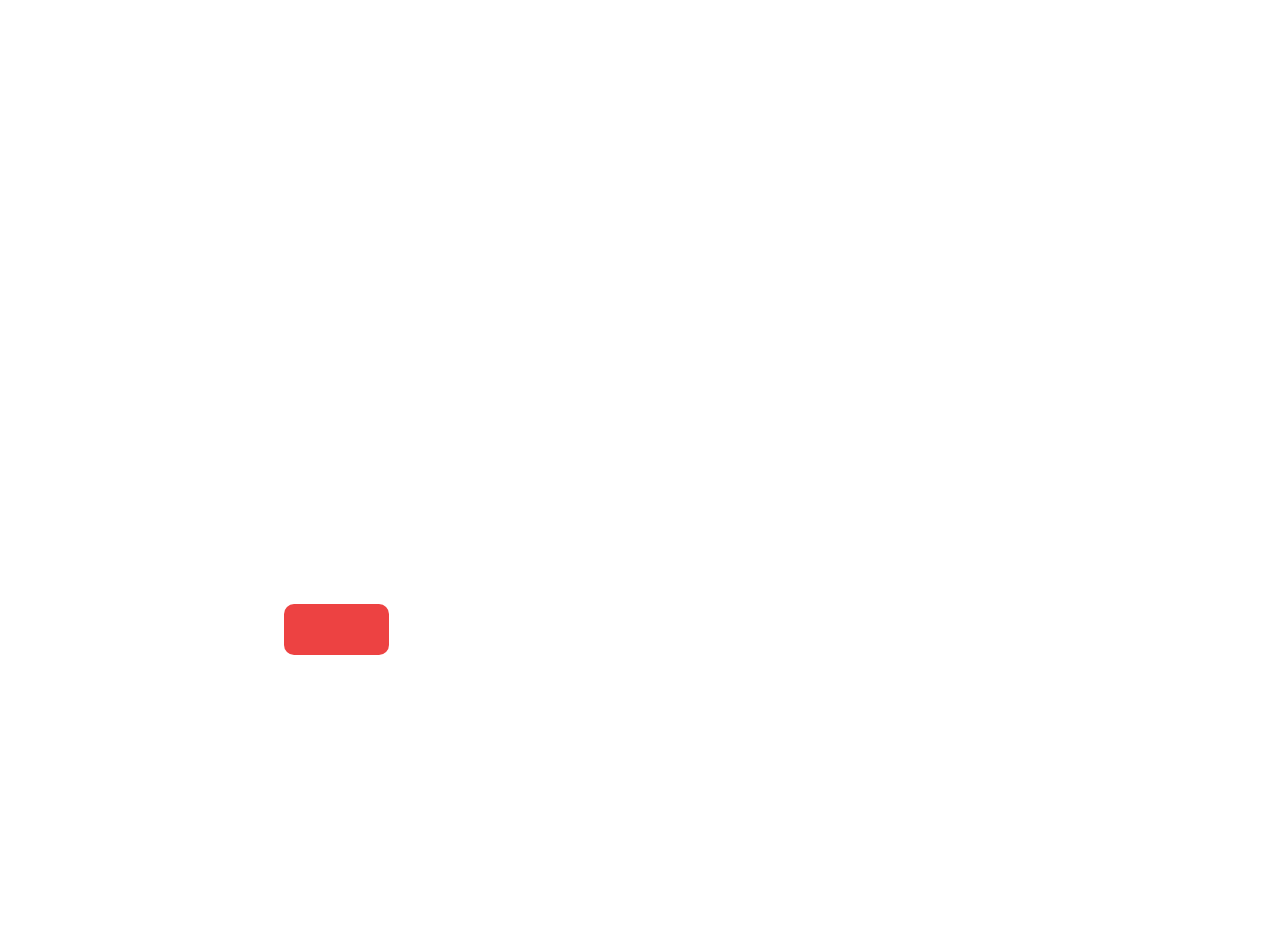
==== commit 01c92628: "data" ====
--- a/index.html
+++ b/index.html
@@ -183,7 +183,7 @@
 		<!-- FRAME-Frame 30-48-1828-completed -->
 </div>
 <script src="scripts.js"></script>
-script src = "https://code.jquery.com/jquery-3.1.1.min.js"></script>
+<script src = "https://code.jquery.com/jquery-3.1.1.min.js"></script>
 <script>
         //user name input
         var username = prompt("请输入您的ID：");
